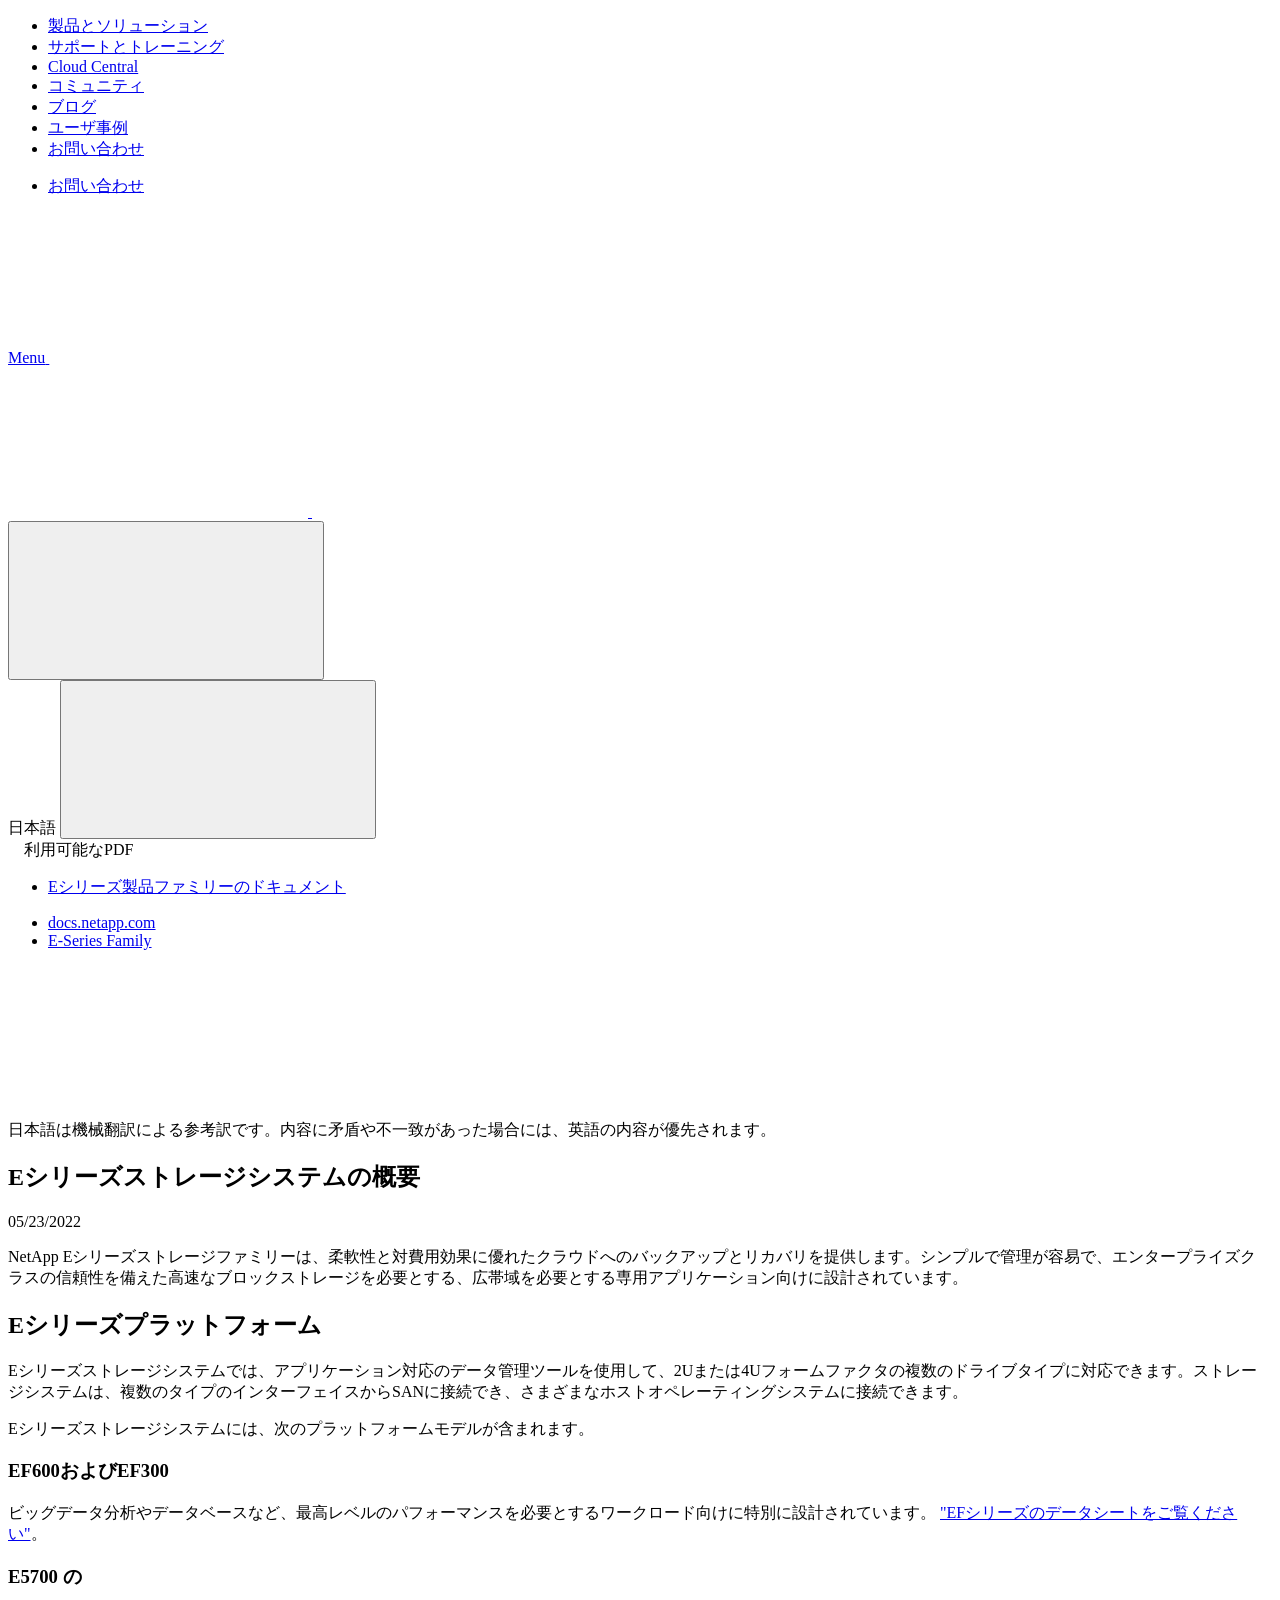
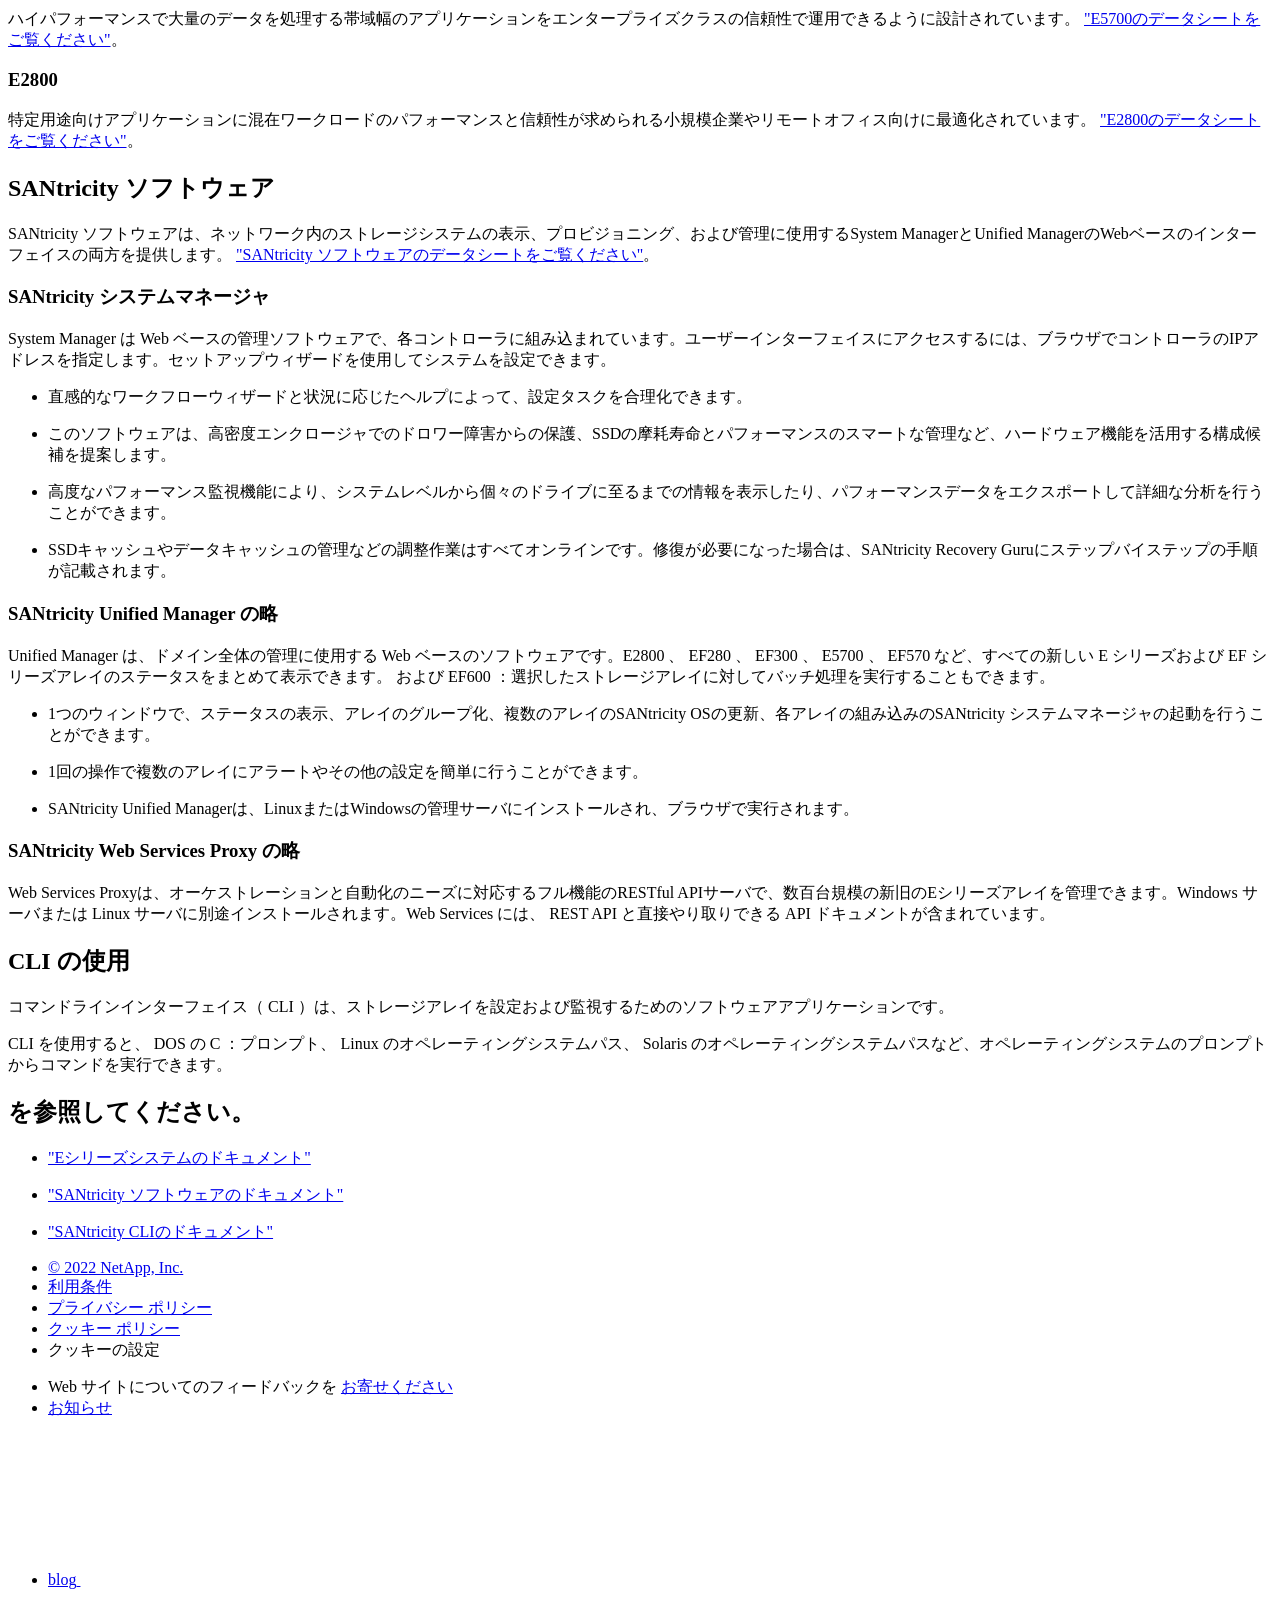
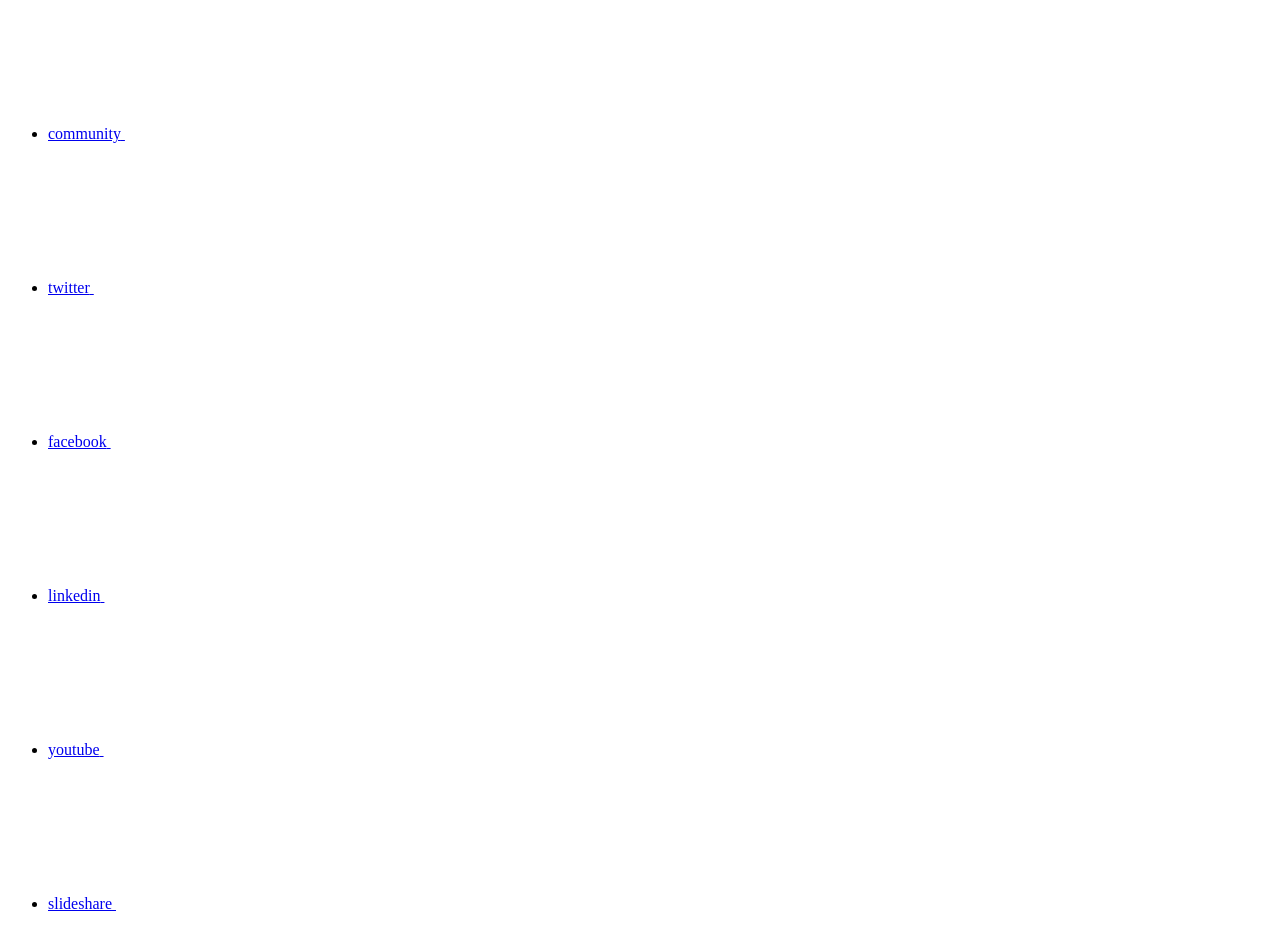
==== intro-family.html @ 13a3808a "Deploying to gh-pages from  @ 33b4abce5f5f20d6c7ebeaf3d4ce36bd0a72b5a2 🚀" ====
<!DOCTYPE html>
<html lang="ja">
  <head class="at-element-marker">
  <title>Eシリーズストレージシステムの概要</title>
  <meta charset="utf-8">
  <meta http-equiv="x-ua-compatible" content="ie=edge,chrome=1">
  <meta http-equiv="language" content="en">
  <meta name="viewport" content="width=device-width, initial-scale=1">
  <meta property="og:title" content="Eシリーズストレージシステムの概要" />
	<meta property="og:type" content="website" />
	<meta property="og:url" content="https://docs.netapp.com/ja-jp/e-series-family/intro-family.html" />
	<meta property="og:description" content="NetApp Eシリーズ製品ファミリーは、シンプルで管理が容易で、高速なブロックストレージとエンタープライズクラスの信頼性を必要とする広帯域幅アプリケーションにストレージとアプリケーションのデータ管理サービスを提供します。" />
  <meta property="og:image" content="https://docs.netapp.com/ja-jp/e-series-family/images/logo-tophat-social.png" />
  <meta property="og:image:alt" content="NetApp Logo" />
  <meta name="format-detection" content="telephone=no">
  <meta http-equiv="Content-Type" content="text/html; charset=utf-8">
  <meta http-equiv="encoding" content="utf-8">
  <meta http-equiv="nss-type" content="Product Documentation"/>
  <meta http-equiv="nss-subtype" content="User Guide"/><meta name="description" content="NetApp Eシリーズ製品ファミリーは、シンプルで管理が容易で、高速なブロックストレージとエンタープライズクラスの信頼性を必要とする広帯域幅アプリケーションにストレージとアプリケーションのデータ管理サービスを提供します。">
  <meta name="keywords" content=" introduction, what E-Series is, e-series, SANtricity, CLI, system manager, unified manager"><!-- Icons -->
  <link rel="icon" href="/ja-jp/e-series-family/images/favicon.ico" type="image/x-icon">

  <!-- RSS Feed --><!-- CSS Definitions: NetApp CSS should be defined after generic css -->

  <!-- Elastic Search -->
  <link rel="stylesheet" href="//cdn.jsdelivr.net/searchkit/0.10.0/theme.css">

  <!-- Controls AsciiDoctor Admonition Blocks -->
  <link rel="stylesheet" type="text/css" href="/ja-jp/e-series-family/css/font-awesome.min.css">

  <!-- Controls the shadow effect for search dropdown menu -->
  <link rel="stylesheet" href="/ja-jp/e-series-family/css/boxshadowproperties.css">

  <!-- NetApp CSS controls the technical content -->
  <link rel="stylesheet" type="text/css" href="/ja-jp/e-series-family/css/netapp.css">

  <!-- WWW CSS Content -->
  <link rel="stylesheet" type="text/css" href="/ja-jp/e-series-family/css/www-luci-dotcom.min.css">
  <link rel="stylesheet" type="text/css" href="/ja-jp/e-series-family/css/www-netapp-dotcom.css">
  <link rel="stylesheet" href="/ja-jp/e-series-family/css/www-netapp-library-critical.min.css" media="all" >
  <link rel="stylesheet" href="/ja-jp/e-series-family/css/www-netapp-library-non-critical.min.css" as="style" onload="this.onload=null;this.rel='stylesheet'">
  <link rel="stylesheet" href="/ja-jp/e-series-family/css/www-netapp-library-global-header-footer.min.css">

  <!-- NetApp IE Customizations -->
  <link rel="stylesheet" href='/ja-jp/e-series-family/css/na-utility.css' type='text/css'>
  <link rel="stylesheet" href='/ja-jp/e-series-family/css/na-sidebar.css' type='text/css'>
  <link rel='stylesheet' href='/ja-jp/e-series-family/css/clouddocs.css' type='text/css'>
  <link rel='stylesheet' href='/ja-jp/e-series-family/css/custom-dropdown.css' type='text/css'>
  <link rel='stylesheet' href='/ja-jp/e-series-family/css/na-pagenav.css' type='text/css'>

  
  <link rel="stylesheet" href="/ja-jp/e-series-family/css/landing-page.css" type="text/css">
  <link rel="stylesheet" href="/ja-jp/e-series-family/css/tabbed-blocks.css" type="text/css">
  <!-- Canonical url -->
  <link rel='stylesheet' href='/ja-jp/e-series-family/css/na-feature.css' type='text/css'><!-- Top level site integrations --><script>
    if (document.location.hostname === "docs.netapp.com") {
      var head = document.getElementsByTagName('head')[0];
      var onetrustConsent = document.createElement("script");
      onetrustConsent.type = "text/javascript";
      onetrustConsent.src = "https://cdn.cookielaw.org/consent/72570c5c-fe30-465f-b0e0-b77f7fb4ae34/OtAutoBlock.js";
      head.appendChild(onetrustConsent);

      var onetrustScript = document.createElement("script");
      onetrustScript.type = "text/javascript";
      onetrustScript.src = "https://cdn.cookielaw.org/scripttemplates/otSDKStub.js";
      onetrustScript.charset = "UTF-8";
      onetrustScript.dataset.documentLanguage = "true";
      onetrustScript.dataset.domainScript = "72570c5c-fe30-465f-b0e0-b77f7fb4ae34";
      head.appendChild(onetrustScript);
    }

    function OptanonWrapper() { }

    if (document.location.hostname === "docs.netapp.com") {
      var adobe = document.createElement("script");
      adobe.type = "text/plain";
      adobe.className = "optanon-category-C0002";
      adobe.src = "//assets.adobedtm.com/60287eadf1ee/c284da483c83/launch-e9ff3acac59f.min.js";
      head.appendChild(adobe);

      var google = document.createElement("script");
      google.type = "text/plain";
      google.className = "optanon-category-C0002";
      google.src = "https://www.googletagmanager.com/gtag/js?id=UA-81697994-3";
      head.appendChild(google);

      window.dataLayer = window.dataLayer || [];
      function gtag(){dataLayer.push(arguments);}
      gtag('js', new Date());
      gtag('config', 'UA-81697994-3');
    }
  </script>
  <script src="https://cdnjs.cloudflare.com/ajax/libs/jquery/2.1.4/jquery.min.js"></script>
  <script src="https://cdnjs.cloudflare.com/ajax/libs/jquery-cookie/1.4.1/jquery.cookie.min.js"></script>

  <!-- Used for Product Family Page Sidebar Visibility --><link rel="stylesheet" href='/ja-jp/e-series-family/css/product-family.css' type="text/css">
  <script src='/ja-jp/e-series-family/js/product-family.js'></script><!-- Used to import Promise for IE. Required for SearchKit -->
  <script src="https://cdnjs.cloudflare.com/ajax/libs/bluebird/3.3.5/bluebird.min.js"></script><script src='/ja-jp/e-series-family/js/na-search.js'></script><script src='/ja-jp/e-series-family/js/na-pagenav.js'></script><link rel='stylesheet' href='/ja-jp/e-series-family/css/prism.css' type='text/css'>
  <link rel='stylesheet' href='/ja-jp/e-series-family/css/prism-netapp.css' type='text/css'>


  <script src='/ja-jp/e-series-family/js/na-utility.js'></script>
  <script src='/ja-jp/e-series-family/js/clouddocs.js'></script>
  <script src='/ja-jp/e-series-family/js/jquery.navgoco.min.js'></script>
  <script src="https://maxcdn.bootstrapcdn.com/bootstrap/3.3.7/js/bootstrap.min.js" integrity="sha384-Tc5IQib027qvyjSMfHjOMaLkfuWVxZxUPnCJA7l2mCWNIpG9mGCD8wGNIcPD7Txa" crossorigin="anonymous"></script>
  <script src='/ja-jp/e-series-family/js/toc.js'></script>
  <script src='/ja-jp/e-series-family/js/customscripts.js'></script><script>
      $(document).ready(function() {
          
          var collapseOnInit = true;
          

          var navSettings = {
              "caretHtml": '',
              "accordion": collapseOnInit,
              "openClass": 'active', // open
              "save": false, // leave false or nav highlighting doesn't work right
              "cookie": {
                  "name": 'navgoco',
                  "expires": false,
                  "path": '/'
              },
              "slide": {
                  "duration": 400,
                  "easing": 'swing'
              }
          };

          // Initialize navgoco with default options
          $("#mysidebar").navgoco(navSettings);
          

          $("#collapseAll").click(function(e) {
              e.preventDefault();
              $("#mysidebar").navgoco('toggle', false);
          });

          $("#expandAll").click(function(e) {
              e.preventDefault();
              $("#mysidebar").navgoco('toggle', true);
          });

      });

  </script>
  <script>
      $(document).ready(function() {
          $("#tg-sb-link").click(function() {
              $("#tg-sb-sidebar").toggle();
              $("#tg-sb-content").toggleClass('col-md-9');
              $("#tg-sb-content").toggleClass('col-md-12');
              $("#tg-sb-icon").toggleClass('fa-toggle-on');
              $("#tg-sb-icon").toggleClass('fa-toggle-off');
          });
      });
  </script>
  <script src='/ja-jp/e-series-family/js/custom-dropdown.js'></script>
  <script src='/ja-jp/e-series-family/js/FileSaver.min.js'></script>
  <script src='/ja-jp/e-series-family/js/jszip-utils.min.js'></script>
  <script src='/ja-jp/e-series-family/js/jszip.min.js'></script>
  <script src='/ja-jp/e-series-family/js/pdf-ux.js'></script>
</head>


  <body class role="document" data-flavor="">
    <div id="page" class="n-off-canvas-menu">
      <div class="n-off-canvas-menu__menu"><!--TODO: Add offcanvas code --></div>
      <div class="n-off-canvas-menu__content-wrap">
        <header class="site-header" id="banner">
  
  <!-- Start Page Toolbar -->
  
  
  <!-- Start top_hat -->
  <div class="n-top-hat">
    <div class="n-container">
      <div class="n-top-hat__cross-property-nav">
        <ul class="n-top-hat__list">
          <li class="n-top-hat__list-item">
            <a href="https://www.netapp.com/products-a-z/" class="n-top-hat__link">製品とソリューション</a>
          </li>
          <li class="n-top-hat__list-item">
            <a href="https://www.netapp.com/support-and-training/netapp-university/" class="n-top-hat__link">サポートとトレーニング</a>
          </li>
          <li class="n-top-hat__list-item">
            <a href="https://cloud.netapp.com" class="n-top-hat__link">Cloud Central</a>
          </li>
          <li class="n-top-hat__list-item">
            <a href="https://community.netapp.com/" class="n-top-hat__link">コミュニティ</a>
          </li>
          <li class="n-top-hat__list-item">
            <a href="https://blog.netapp.com/" class="n-top-hat__link">ブログ</a>
          </li>
          <li class="n-top-hat__list-item">
            <a href="https://customers.netapp.com/en/" class="n-top-hat__link">ユーザ事例</a>
          </li>
          <li class="n-top-hat__list-item">
            <a href="https://www.netapp.com/us/contact-us/index.aspx" target="_self" class="n-top-hat__link" data-ntap-ui="contact-us">お問い合わせ</a>
          </li>
        </ul>
      </div>
      <div class="n-top-hat__utils">
        <ul class="n-top-hat__list">
          <li class="n-top-hat__list-item">
            <a href="https://www.netapp.com/us/contact-us/index.aspx" target="_self" class="n-top-hat__link" data-ntap-ui="contact-us">お問い合わせ</a>
          </li>
        </ul>
      </div>
    </div>
  </div>
  <!-- End top_hat -->

  <!-- Start property bar -->
  <style>
    .n-property-navigation-bar__menus--desktop-experience .n-menu--mega__default-content__heading span {
    color: #34B0FF;
    }
  </style>
  <div class="n-property-bar " data-ntap-ui="sticky-nav">
    <div class="n-property-bar__inner-wrap">
      <div class="n-property-bar__menu-toggle">
        <a href="#" class="n-property-bar__menu-toggle-link">
          <span class="n-property-bar__menu-toggle-text">Menu</span>
          <svg class="n-icon-bars n-property-bar__menu-toggle-icon" aria-labelledby="title">
            <title>bars</title>
            <use xlink:href="/ja-jp/e-series-family/common/svg/sprite.svg#bars"></use>
          </svg>
        </a>
      </div>
      <div class="n-property-bar__property-mark ">
        <a href="https://www.netapp.com" class="n-property-bar__property-link">
          <div class="n-property-bar__logo">
            <svg class="n-icon-netapp-mark n-icon-netapp-mark n-property-bar__netapp-mark-icon" aria-labelledby="title">
              <title>netapp-mark</title>
              <use xlink:href="/ja-jp/e-series-family/common/svg/sprite.svg#netapp-mark"></use>
            </svg>
            <svg class="n-icon-netapp-logo n-property-bar__logo-svg" aria-labelledby="title">
              <title>netapp-logo</title>
              <use xlink:href="/ja-jp/e-series-family/common/svg/sprite.svg#netapp-logo"></use>
            </svg>
          </div>
        </a>
      </div>

      
      <div class="search-property-bar">
        <div id="search-demo-container" class="searchbox n-property-bar__search">
          <div id="react-search" 
          data-search-html="/ja-jp/e-series-family/search.html"
          data-type="widget" 
          data-placeholder="ドキュメントを検索" 
          data-no-results-found="{query}に該当する結果はありません" 
          data-did-you-mean="{suggestion} を検索" 
          data-no-results-found-did-you-mean="{query} に該当する結果はありません。{suggestion} の間違いではありませんか?" 
          data-results-found="{hitCount} 件見つかりました"  
          data-sk-es-pf-indexes="clouddocs-e-series_main-prod,clouddocs-e-series-santricity_main-prod,clouddocs-e-series-cli_main-prod"
          data-flavor=""></div>
          <button class="n-property-bar__search-toggle-button" type="button">
            <svg class="n-icon-search n-property-bar__search-toggle-button-icon" aria-labelledby="title">
              <title>search</title>
              <use xmlns:xlink="http://www.w3.org/1999/xlink" xlink:href="/ja-jp/e-series-family/common/svg/sprite.svg#search"></use>
            </svg>
          </button>
        </div>
      </div>
      
    </div>
  </div>
  <div class="n-property-bar__toolbar">
    <!-- Start Language Selector --><div id="ie-i18n" class="n-property-bar__lang-selector">
      <div id="ie-i18n-menu">
      <span class="ie-i18n-lang">日本語</span>
        <button class="ie-i18n-icon-container" type="button">
          <svg class="n-globe__icon" aria-labelledby="title">
            <title>globe</title>
            <use xmlns:xlink="http://www.w3.org/1999/xlink" xlink:href="/ja-jp/e-series-family/common/svg/sprite.svg#globe"></use>
          </svg>
        </button>
      </div>
      <div id="n-property-navigation-bar__menu--language-selector" class="ie-i18n-results-container n-menu n-menu--v3 n-menu--is-active" style="display: none;">
        <div class="n-language-selector-menu">
          <ul class="n-menu__list">
            <li class="n-menu__list-column">
              <ul class="n-menu__list"><li class="n-menu__list-item n-menu__list-item--level-1">
                  <a href="https://docs.netapp.com/us-en/e-series-family/intro-family.html" class="n-menu__header-text"><span translate="no" class="notranslate">English</span></a>
                </li><li class="n-menu__list-item n-menu__list-item--level-1">
                  <a href="https://docs.netapp.com/ja-jp/e-series-family/intro-family.html" class="n-menu__header-text"><span translate="no" class="notranslate">日本語</span></a>
                </li><li class="n-menu__list-item n-menu__list-item--level-1">
                  <a href="https://docs.netapp.com/ko-kr/e-series-family/intro-family.html" class="n-menu__header-text"><span translate="no" class="notranslate">한국어</span></a>
                </li><li class="n-menu__list-item n-menu__list-item--level-1">
                  <a href="https://docs.netapp.com/zh-cn/e-series-family/intro-family.html" class="n-menu__header-text"><span translate="no" class="notranslate">简体中文</span></a>
                </li><li class="n-menu__list-item n-menu__list-item--level-1">
                  <a href="https://docs.netapp.com/zh-tw/e-series-family/intro-family.html" class="n-menu__header-text"><span translate="no" class="notranslate">繁體中文</span></a>
                </li></ul>
            </li>
          </ul>
        </div>
      </div>
    </div><!-- End Language Selector -->

    <div class="n-property-bar__cta"></div>
  </div>
  <script>
    $(function(){
        var currentLocalization = $('html').attr('lang');

        var localizationsDictionary = {
            "en-CA" : "https://www.netapp.com/search/index.aspx?for_cr=canada&",
            "en-IN" : "https://www.netapp.com/search/index.aspx?for_cr=india&",
            "nl-NL" : "https://www.netapp.com/search/index.aspx?for_cr=netherlands&",
            "ru-RU" : "https://www.netapp.com/search/index.aspx?for_cr=russia&",
            "sv-SE" : "https://www.netapp.com/search/index.aspx?for_cr=sweden&",
            "it-IT" : "https://www.netapp.com/search/index.aspx?for_cr=italy&",
            "he-IL" : "https://www.netapp.com/search/index.aspx?for_cr=israel&",
            "ko-KR" : "https://www.netapp.com/search/index.aspx?for_cr=korea&",
            "zh-TW" : "https://www.netapp.com/search/index.aspx?for_cr=taiwan&",
            "en-GB" : "https://www.netapp.com/search/index.aspx?for_cr=unitedkingdom&",
            "en-SG" : "https://www.netapp.com/search/index.aspx?for_cr=asean&",
            "en-AU" : "https://www.netapp.com/search/index.aspx?for_cr=australia&",
            "pt-BR" : "https://www.netapp.com/search/index.aspx?for_cr=brasil&",
            "de-CH" : "https://www.netapp.com/search/index.aspx?for_cr=switzerland&",
            "es-MX" : "https://www.netapp.com/search/index.aspx?for_cr=mexico&"
        };

        if($('html').hasClass('ntap-whitelisted') && localizationsDictionary.hasOwnProperty(currentLocalization)) {
            $('.n-property-bar__property-link').attr('href', '/');
        }
    });
  </script>
  <!-- End property bar -->
</header>


        <main id="n-main-content" class="n-main-content">
          <!-- Start Documentation Content -->
<div class="ie-main">
  <!-- Sidebar Column -->
  
  <div class="col-md-3" id="sidebar-height">
      <div class="n-pdf-header">
  <a id="toggleButtonPdf" class="n-pdf-button" type="button">
    <img src="/ja-jp/e-series-family/images/pdf.png" width="16" height="16"/>利用可能なPDF<span>
    </span>
  </a>
</div>
<div class="n-pdf-body-container">
  <ul id="toggleContainerPdf" class="n-pdf-body" style="display:none;"><li class="pdf-ux-container">
        
        
        
        <a target="_blank" href="/ja-jp/e-series-family/pdfs/fullsite-sidebar/E_シリーズのドキュメント.pdf" >
          <img src="/ja-jp/e-series-family/images/pdf.png" width="16" height="16"/>このドキュメントサイトのPDF</a>


</li></ul>
  <div class="zip-pdf-link-container" style="display: none;">   
    <a href="#" id="zipPdf">
      <img src="/ja-jp/e-series-family/images/pdf-zip.png" width="16" height="16"/>
      <pre>個別のPDFドキュメントのコレクション<span class="zip-size"></span></pre>
    </a><div id="zip-link-popup" class="hide">
    <div class="inner-modal">
        <div class="downloading-progress">
            <div class="spinner"></div>
            <h1>Creating your file...</h1>
            <div>This may take a few minutes. Thanks for your patience.</div>
            <button class="cancel-download-btn" type="button">Cancel</button>
        </div>
        <div class="download-complete hide">
            <div class="done-icon">
                <svg xmlns="http://www.w3.org/2000/svg" width="24" height="24" viewBox="0 0 24 24"><path d="M20.285 2l-11.285 11.567-5.286-5.011-3.714 3.716 9 8.728 15-15.285z"/></svg>
            </div>
            <div>Your file is ready</div>
            <button class="cancel-download-btn" type="button">OK</button>
        </div>
    </div>
</div>
<script>
    $(".cancel-download-btn").click(function(){
        $("#zip-link-popup").addClass("hide");
        $("#zip-link-popup .downloading-progress").removeClass("hide");
        $("#zip-link-popup .download-complete").addClass("hide");
    });
</script></div>
</div>
<script>
  $("#toggleContainerPdf li.active:last-child").parents('ul.subfolders').toggle('display');
  $("#toggleButtonPdf").click(function () {
    $("#toggleContainerPdf").toggle('display');
    $(".n-pdf-body-container .zip-pdf-link-container").toggle('display');
  });
</script><div class="sidebar-nav-container">
  <ul id="mysidebar" class="nav"><li class=" "><a class="na-navbar-padding" href="/ja-jp/e-series-family/index.html">
        Eシリーズ製品ファミリーのドキュメント
      </a></li></ul>
</div>
<script>
  window.onscroll = () => {
    const value = -40 - (document.body.scrollHeight - (window.innerHeight + document.scrollingElement.scrollTop));
    
    document.getElementById("sidebar-height").style.bottom = Math.max(0,value) + "px";
};
</script>
<!-- this highlights the active parent class in the navgoco sidebar. this is critical so that the parent expands when you're viewing a page. This must appear below the sidebar code above. Otherwise, if placed inside customscripts.js, the script runs before the sidebar code runs and the class never gets inserted.-->
<script>$("li.active").parents('li').toggleClass("active");</script>


  </div>
  

  <div class="ie-content-pane n-doc__component-detail-content n-doc__component-detail-content--show-code">
    <!-- Begin of page container --><article class="page-content">
      <div class="ie-utility">
  <div class="ie-menu">
    <div class="n-breadcrumb">
      <ul class="n-breadcrumb__list">
        <li class="n-breadcrumb__list-item">
          <a href="https://docs.netapp.com">docs.netapp.com</a>
        </li>
        

        

        <li class="n-breadcrumb__list-item">
          <a href="/ja-jp/e-series-family/">E-Series&nbsp;Family</a>
        </li>

      </ul>
    </div>
    <div style="clear: both"></div><!-- Main needs to have height -->
  </div>
</div>

      <div class="ie-nmt-disclaimer">
  <span>
    <div class="ie-nmt-disclaimer-container">
      <div class="ie-nmt-disclaimer-icon">
        <svg class="luci-icon" aria-hidden="true">
          <use xlink:href="/ja-jp/e-series-family/common/svg/sprite.svg#circle-info">
        </svg>
      </div>
      <div class="ie-nmt-disclaimer-content">
        <span> 日本語は機械翻訳による参考訳です。内容に矛盾や不一致があった場合には、英語の内容が優先されます。 </span>
      </div>
      <div style="clear:both;"></div>
    </div>
  </span>
</div><div class="n-doc__component-detail-heading-wrap">
  <h1 class="n-doc__component-detail-heading">Eシリーズストレージシステムの概要</h1>
</div>


<p class="page-details">
  
    
    <time datetime="2022-05-23 23:36:13 +0000">05/23/2022</time>
    
  


</p>

<div id="preamble">
<div class="sectionbody">
<div class="paragraph">
<p>NetApp Eシリーズストレージファミリーは、柔軟性と対費用効果に優れたクラウドへのバックアップとリカバリを提供します。シンプルで管理が容易で、エンタープライズクラスの信頼性を備えた高速なブロックストレージを必要とする、広帯域を必要とする専用アプリケーション向けに設計されています。</p>
</div>
</div>
</div>
<div class="sect1">
<h2 id="eシリーズプラットフォーム">Eシリーズプラットフォーム</h2>
<div class="sectionbody">
<div class="paragraph">
<p>Eシリーズストレージシステムでは、アプリケーション対応のデータ管理ツールを使用して、2Uまたは4Uフォームファクタの複数のドライブタイプに対応できます。ストレージシステムは、複数のタイプのインターフェイスからSANに接続でき、さまざまなホストオペレーティングシステムに接続できます。</p>
</div>
<div class="paragraph">
<p>Eシリーズストレージシステムには、次のプラットフォームモデルが含まれます。</p>
</div>
<div class="sect2">
<h3 id="ef600およびef300">EF600およびEF300</h3>
<div class="paragraph">
<p>ビッグデータ分析やデータベースなど、最高レベルのパフォーマンスを必要とするワークロード向けに特別に設計されています。 <a href="https://www.netapp.com/pdf.html?item=/media/19339-DS-4082.pdf" target="_blank" rel="noopener">"EFシリーズのデータシートをご覧ください"</a>。</p>
</div>
</div>
<div class="sect2">
<h3 id="e5700-の">E5700 の</h3>
<div class="paragraph">
<p>ハイパフォーマンスで大量のデータを処理する帯域幅のアプリケーションをエンタープライズクラスの信頼性で運用できるように設計されています。 <a href="https://www.netapp.com/pdf.html?item=/media/7572-ds-3894.pdf" target="_blank" rel="noopener">"E5700のデータシートをご覧ください"</a>。</p>
</div>
</div>
<div class="sect2">
<h3 id="e2800">E2800</h3>
<div class="paragraph">
<p>特定用途向けアプリケーションに混在ワークロードのパフォーマンスと信頼性が求められる小規模企業やリモートオフィス向けに最適化されています。 <a href="https://www.netapp.com/pdf.html?item=/media/7573-ds-3805.pdf" target="_blank" rel="noopener">"E2800のデータシートをご覧ください"</a>。</p>
</div>
</div>
</div>
</div>
<div class="sect1">
<h2 id="santricity-ソフトウェア">SANtricity ソフトウェア</h2>
<div class="sectionbody">
<div class="paragraph">
<p>SANtricity ソフトウェアは、ネットワーク内のストレージシステムの表示、プロビジョニング、および管理に使用するSystem ManagerとUnified ManagerのWebベースのインターフェイスの両方を提供します。 <a href="https://www.netapp.com/pdf.html?item=/media/7676-ds-3891.pdf" target="_blank" rel="noopener">"SANtricity ソフトウェアのデータシートをご覧ください"</a>。</p>
</div>
<div class="sect2">
<h3 id="santricity-システムマネージャ">SANtricity システムマネージャ</h3>
<div class="paragraph">
<p>System Manager は Web ベースの管理ソフトウェアで、各コントローラに組み込まれています。ユーザーインターフェイスにアクセスするには、ブラウザでコントローラのIPアドレスを指定します。セットアップウィザードを使用してシステムを設定できます。</p>
</div>
<div class="ulist">
<ul>
<li>
<p>直感的なワークフローウィザードと状況に応じたヘルプによって、設定タスクを合理化できます。</p>
</li>
<li>
<p>このソフトウェアは、高密度エンクロージャでのドロワー障害からの保護、SSDの摩耗寿命とパフォーマンスのスマートな管理など、ハードウェア機能を活用する構成候補を提案します。</p>
</li>
<li>
<p>高度なパフォーマンス監視機能により、システムレベルから個々のドライブに至るまでの情報を表示したり、パフォーマンスデータをエクスポートして詳細な分析を行うことができます。</p>
</li>
<li>
<p>SSDキャッシュやデータキャッシュの管理などの調整作業はすべてオンラインです。修復が必要になった場合は、SANtricity Recovery Guruにステップバイステップの手順が記載されます。</p>
</li>
</ul>
</div>
</div>
<div class="sect2">
<h3 id="santricity-unified-manager-の略">SANtricity Unified Manager の略</h3>
<div class="paragraph">
<p>Unified Manager は、ドメイン全体の管理に使用する Web ベースのソフトウェアです。E2800 、 EF280 、 EF300 、 E5700 、 EF570 など、すべての新しい E シリーズおよび EF シリーズアレイのステータスをまとめて表示できます。 および EF600 ：選択したストレージアレイに対してバッチ処理を実行することもできます。</p>
</div>
<div class="ulist">
<ul>
<li>
<p>1つのウィンドウで、ステータスの表示、アレイのグループ化、複数のアレイのSANtricity OSの更新、各アレイの組み込みのSANtricity システムマネージャの起動を行うことができます。</p>
</li>
<li>
<p>1回の操作で複数のアレイにアラートやその他の設定を簡単に行うことができます。</p>
</li>
<li>
<p>SANtricity Unified Managerは、LinuxまたはWindowsの管理サーバにインストールされ、ブラウザで実行されます。</p>
</li>
</ul>
</div>
</div>
<div class="sect2">
<h3 id="santricity-web-services-proxy-の略">SANtricity Web Services Proxy の略</h3>
<div class="paragraph">
<p>Web Services Proxyは、オーケストレーションと自動化のニーズに対応するフル機能のRESTful APIサーバで、数百台規模の新旧のEシリーズアレイを管理できます。Windows サーバまたは Linux サーバに別途インストールされます。Web Services には、 REST API と直接やり取りできる API ドキュメントが含まれています。</p>
</div>
</div>
</div>
</div>
<div class="sect1">
<h2 id="cli-の使用">CLI の使用</h2>
<div class="sectionbody">
<div class="paragraph">
<p>コマンドラインインターフェイス（ CLI ）は、ストレージアレイを設定および監視するためのソフトウェアアプリケーションです。</p>
</div>
<div class="paragraph">
<p>CLI を使用すると、 DOS の C ：プロンプト、 Linux のオペレーティングシステムパス、 Solaris のオペレーティングシステムパスなど、オペレーティングシステムのプロンプトからコマンドを実行できます。</p>
</div>
</div>
</div>
<div class="sect1">
<h2 id="を参照してください">を参照してください。</h2>
<div class="sectionbody">
<div class="ulist">
<ul>
<li>
<p><a href="https://docs.netapp.com/us-en/e-series/index.html" target="_blank" rel="noopener">"Eシリーズシステムのドキュメント"</a></p>
</li>
<li>
<p><a href="https://docs.netapp.com/us-en/e-series-santricity/index.html" target="_blank" rel="noopener">"SANtricity ソフトウェアのドキュメント"</a></p>
</li>
<li>
<p><a href="https://docs.netapp.com/us-en/e-series-cli/index.html" target="_blank" rel="noopener">"SANtricity CLIのドキュメント"</a></p>
</li>
</ul>
</div>
</div>
</div>

    </article>
    <!-- Page Container -->
  </div>

  <div style="clear: both"></div><!-- Main needs to have height --></div>

        </main>

        <footer class="n-footer">
  <div class="n-footer__bottom">
    <div class="n-container">
      <div class="n-footer__bottom-left">
        <div class="n-footer__copyright">
          <ul class="n-footer__copyright-list">
            <li class="n-footer__copyright-link">
              <a href="https://www.netapp.com/us/legal/copyright.aspx">© 2022 NetApp, Inc.</a>
            </li>
            <li class="n-footer__copyright-link">
              <a href="https://www.netapp.com/company/legal/terms-of-use/">利用条件</a>
            </li>
            <li class="n-footer__copyright-link">
              <a href="https://www.netapp.com/company/legal/privacy-policy/">プライバシー ポリシー</a>
            </li>
            <li class="n-footer__copyright-link">
              <a href="https://www.netapp.com/company/legal/cookie-policy/">クッキー ポリシー</a>
            </li>
            <li class="n-footer__copyright-link">
              <a class="ot-sdk-show-settings">クッキーの設定</a>
            </li>
          </ul>
        </div>
      </div>
      <div class="n-footer__bottom-right">
        <div class="n-footer__copyright">
          <ul class="n-footer__copyright-list">
            <li class="n-footer__copyright-link">
              <span class="n-footer__fine-print">Web サイトについてのフィードバックを</span>
              <a target="_self" href="javascript:netapp_mailto()">お寄せください</a>
            </li>
            <li class="n-footer__copyright-link">
              <a href="https://docs.netapp.com/ja-jp/announcements/">お知らせ</a>
            </li>
          </ul>
        </div>
        <div class="n-footer__social-links">
          <ul class="n-footer__social-link-list">
            <li class="n-footer__social-link-list-item">
              <a class="n-footer__social-link" data-ntap-social="follow-blog" href="https://blog.netapp.com"
                target="_blank" title="blog" alt="blog">
                <span class="n-footer__social-link-text">blog</span>
                <svg class="n-icon-blog n-footer__social-link-icon" aria-labelledby="title">
                  <title>blog@</title>
                  <use xmlns:xlink="http://www.w3.org/1999/xlink"
                    xlink:href="/ja-jp/e-series-family/common/svg/sprite.svg#blog"></use>
                </svg>
              </a>
            </li>
            <li class="n-footer__social-link-list-item">
              <a class="n-footer__social-link" data-ntap-social="follow-community" href="https://community.netapp.com/"
                target="_blank" title="community" alt="community">
                <span class="n-footer__social-link-text">community</span>
                <svg class="n-icon-community n-footer__social-link-icon" aria-labelledby="title">
                  <title>community@</title>
                  <use xmlns:xlink="http://www.w3.org/1999/xlink"
                    xlink:href="/ja-jp/e-series-family/common/svg/sprite.svg#comments"></use>
                </svg>
              </a>
            </li>
            <li class="n-footer__social-link-list-item">
              <a class="n-footer__social-link" data-ntap-social="follow-twitter" href="https://twitter.com/netapp"
                target="_blank" title="twitter" alt="twitter">
                <span class="n-footer__social-link-text">twitter</span>
                <svg class="n-icon-twitter n-footer__social-link-icon" aria-labelledby="title">
                  <title>twitter@</title>
                  <use xmlns:xlink="http://www.w3.org/1999/xlink"
                    xlink:href="/ja-jp/e-series-family/common/svg/sprite.svg#twitter"></use>
                </svg>
              </a>
            </li>
            <li class="n-footer__social-link-list-item">
              <a class="n-footer__social-link" data-ntap-social="follow-facebook" href="https://www.facebook.com/NetApp"
                target="_blank" title="facebook" alt="facebook">
                <span class="n-footer__social-link-text">facebook</span>
                <svg class="n-icon-facebook n-footer__social-link-icon" aria-labelledby="title">
                  <title>facebook@</title>
                  <use xmlns:xlink="http://www.w3.org/1999/xlink"
                    xlink:href="/ja-jp/e-series-family/common/svg/sprite.svg#facebook"></use>
                </svg>
              </a>
            </li>
            <li class="n-footer__social-link-list-item">
              <a class="n-footer__social-link" data-ntap-social="follow-linkedin"
                href="https://www.linkedin.com/company/netapp" target="_blank" title="linkedin" alt="linkedin">
                <span class="n-footer__social-link-text">linkedin</span>
                <svg class="n-icon-linkedin n-footer__social-link-icon" aria-labelledby="title">
                  <title>linkedin@</title>
                  <use xmlns:xlink="http://www.w3.org/1999/xlink"
                    xlink:href="/ja-jp/e-series-family/common/svg/sprite.svg#linkedin"></use>
                </svg>
              </a>
            </li>
            <li class="n-footer__social-link-list-item">
              <a class="n-footer__social-link" data-ntap-social="follow-youtube"
                href="https://www.youtube.com/user/NetAppTV" target="_blank" title="youtube" alt="youtube">
                <span class="n-footer__social-link-text">youtube</span>
                <svg class="n-icon-youtube n-footer__social-link-icon" aria-labelledby="title">
                  <title>youtube@</title>
                  <use xmlns:xlink="http://www.w3.org/1999/xlink"
                    xlink:href="/ja-jp/e-series-family/common/svg/sprite.svg#youtube"></use>
                </svg>
              </a>
            </li>
            <li class="n-footer__social-link-list-item">
              <a class="n-footer__social-link" data-ntap-social="follow-slideshare"
                href="https://www.slideshare.net/NetApp" target="_blank" title="slideshare" alt="slideshare">
                <span class="n-footer__social-link-text">slideshare</span>
                <svg class="n-icon-slideshare n-footer__social-link-icon" aria-labelledby="title">
                  <title>slideshare@</title>
                  <use xmlns:xlink="http://www.w3.org/1999/xlink"
                    xlink:href="/ja-jp/e-series-family/common/svg/sprite.svg#slideshare"></use>
                </svg>
              </a>
            </li>
          </ul>
        </div>
      </div>
    </div>
  </div>
</footer>

      </div><!-- Elasticsearch JS -->
      <script type="text/javascript" src='/ja-jp/e-series-family/js/bundle.js'></script>

      <!-- Syntax Highlighting -->
      <script type="text/javascript" src='/ja-jp/e-series-family/js/prism.js'></script>
      <script type="text/javascript" src='/ja-jp/e-series-family/js/prism-curl.js'></script>
    </div>
    <script>
      document.body.offsetWidth=1903;
      cookieLaw = {}
      cookieLaw.euCountry = "US";
      cookieLaw.invoke = function(){return false;}
    </script>
    <script src='/ja-jp/e-series-family/js/www-ntap.js'></script>
    <script src='/ja-jp/e-series-family/js/tabbed-blocks.js'></script>
  </body></html>
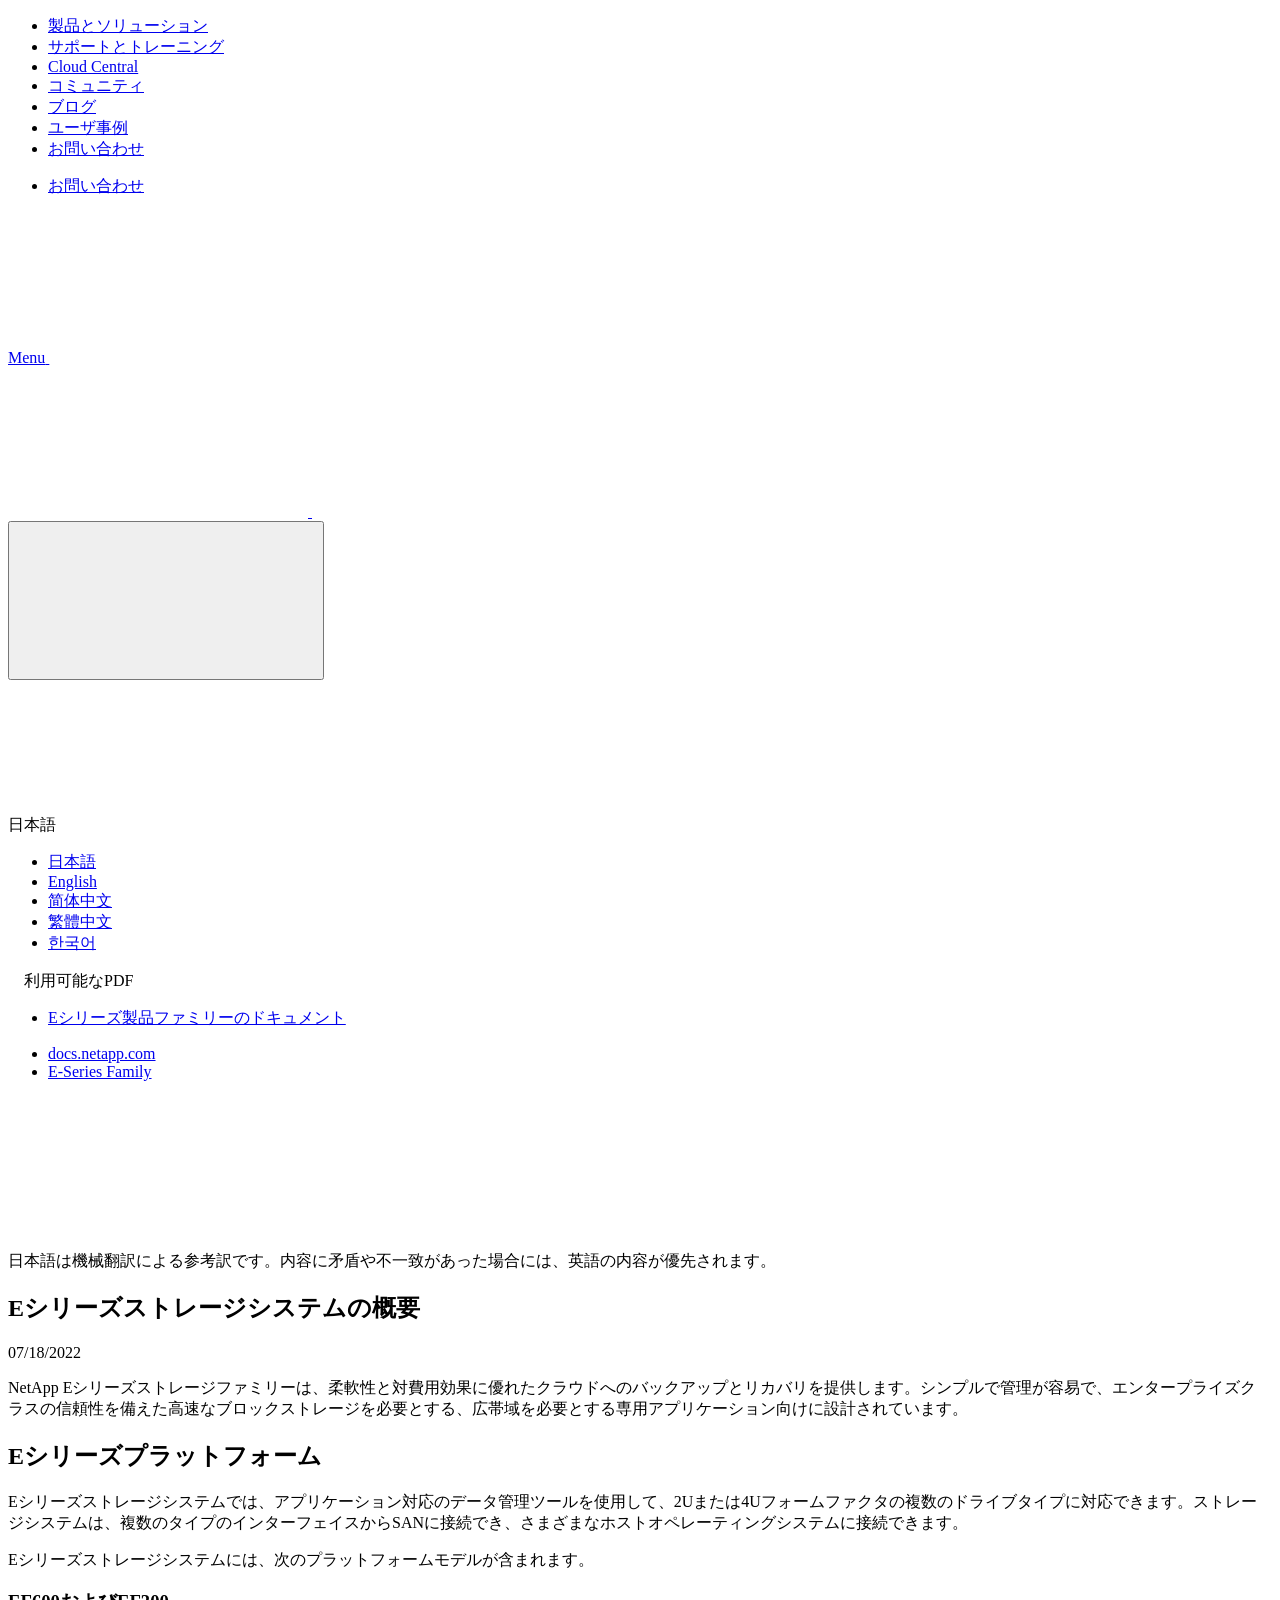
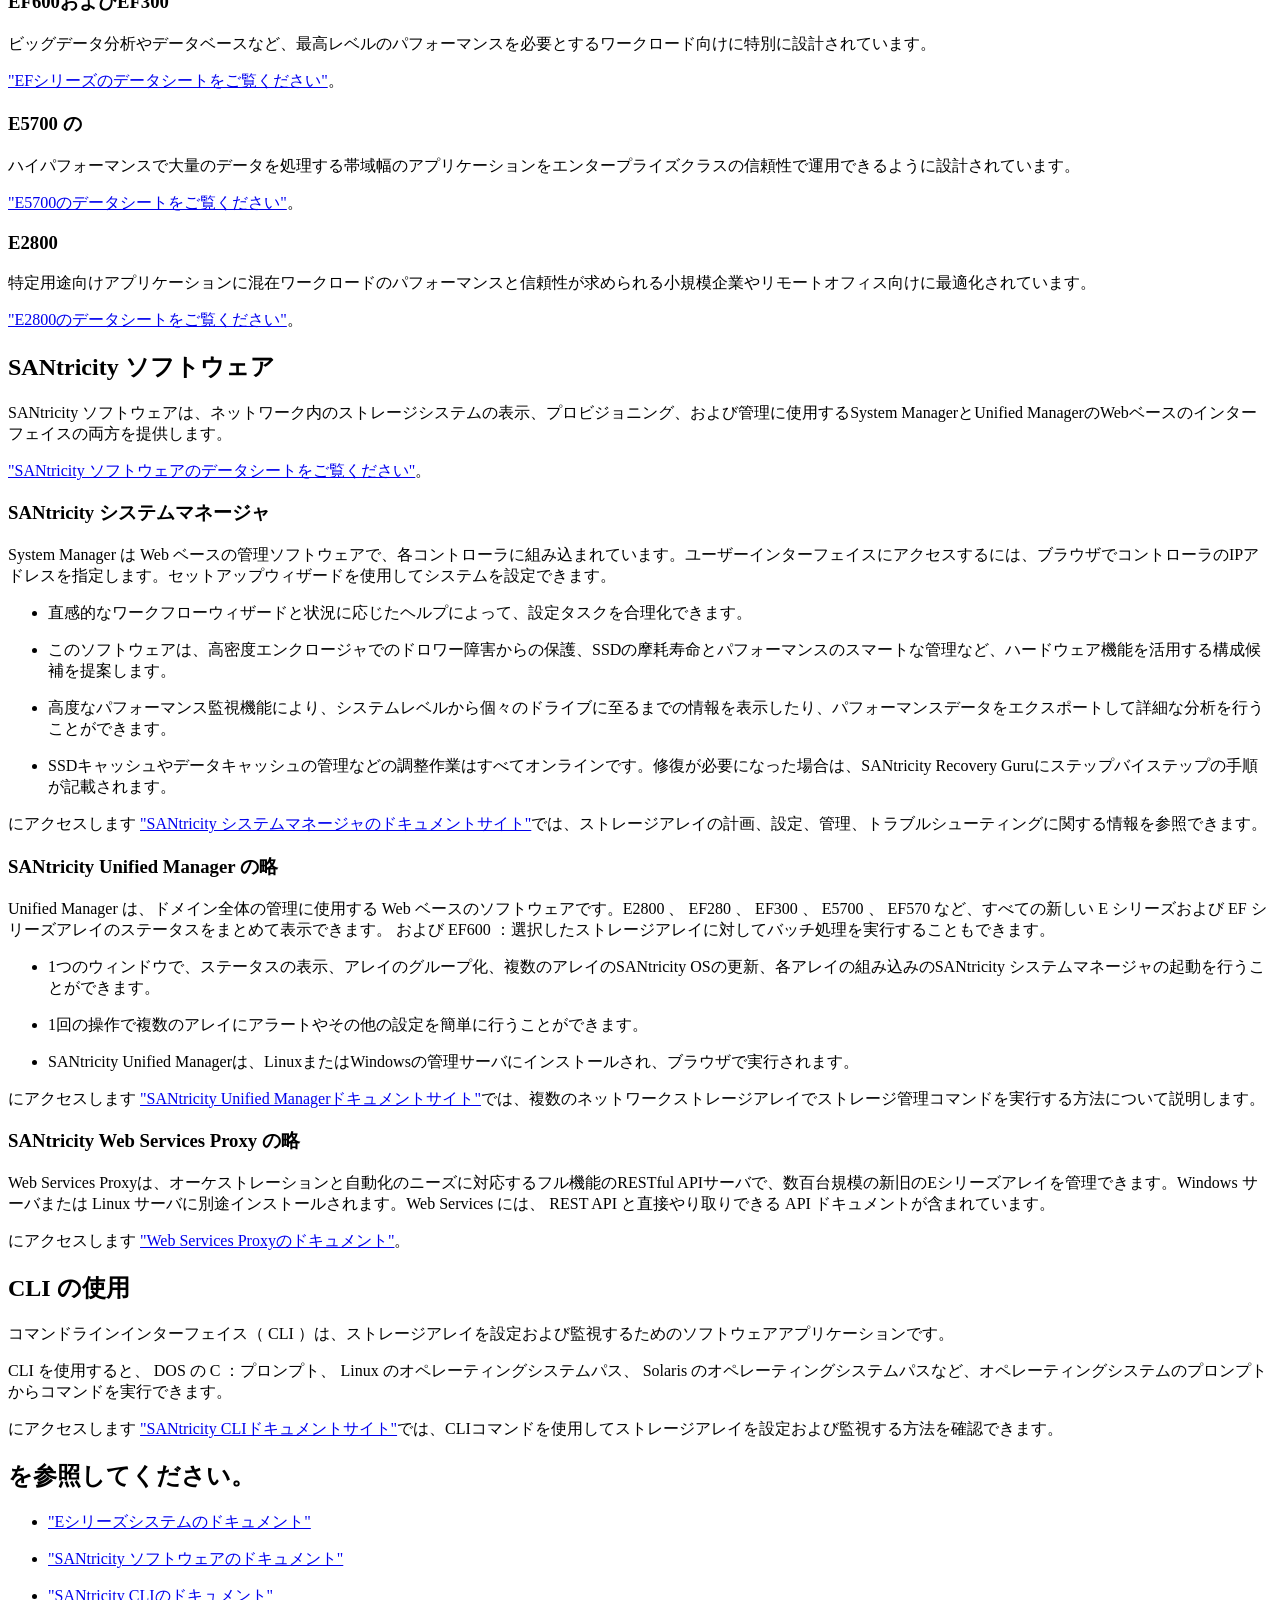
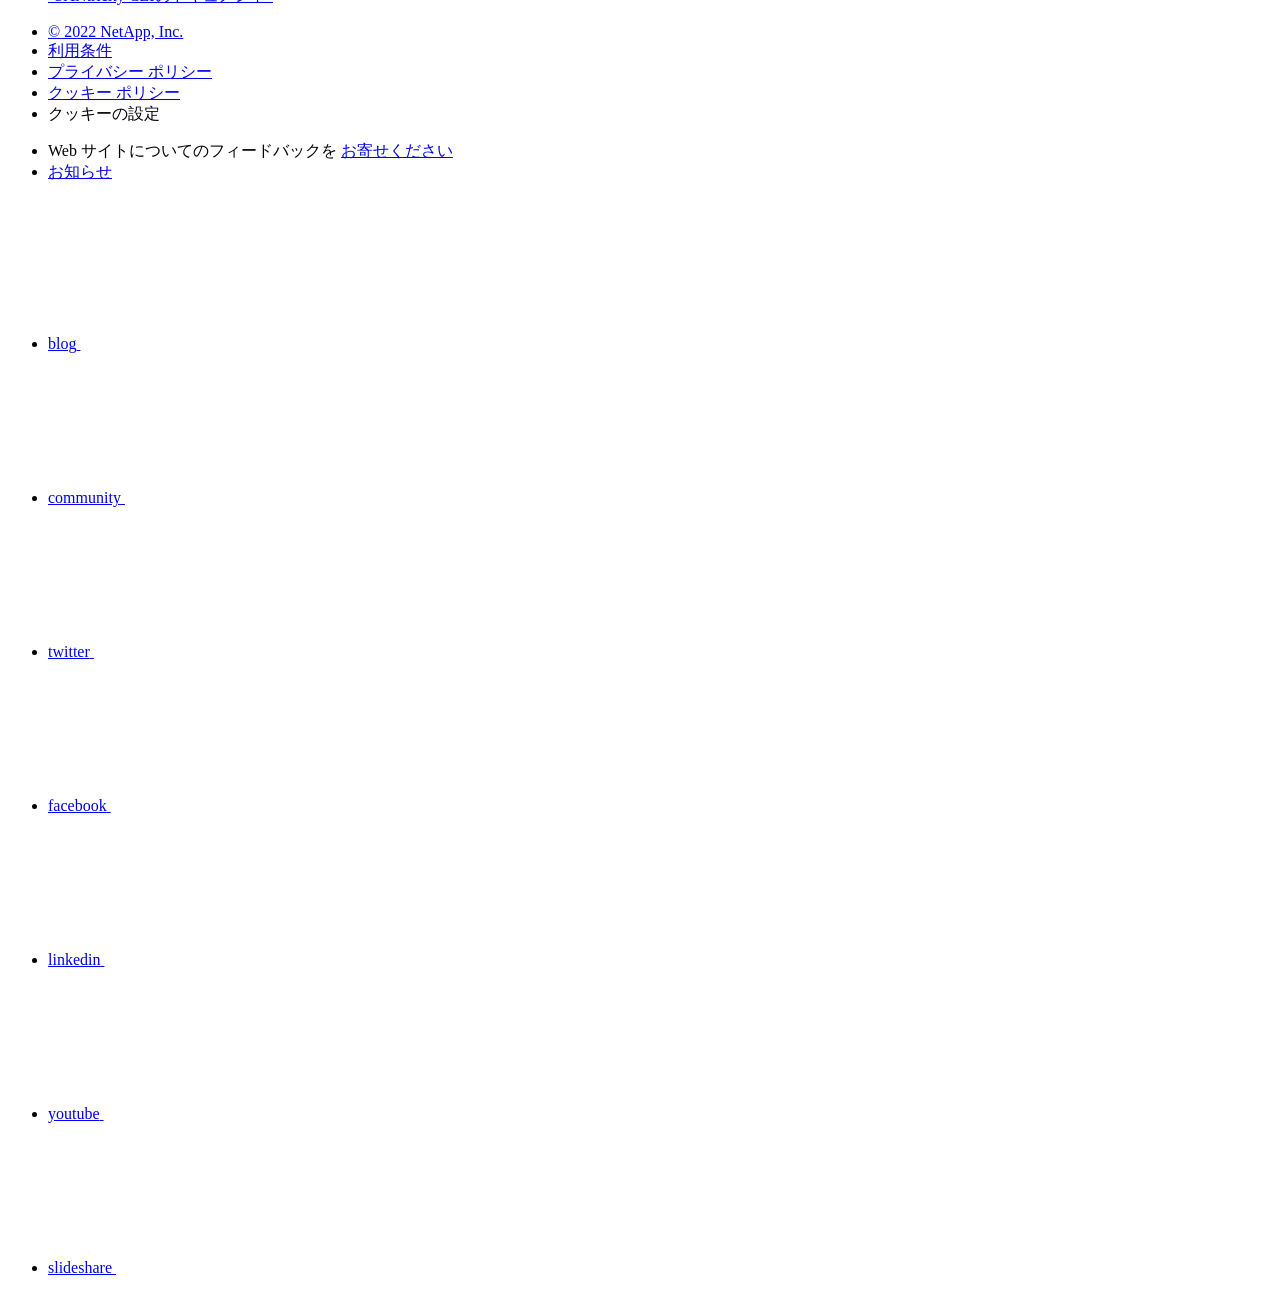
==== commit dd472a8b: "Deploying to gh-pages from  @ a12a6bc7a50391c19c296677e0eb4b0c46f4f38f 🚀" ====
--- a/intro-family.html
+++ b/intro-family.html
@@ -248,11 +248,13 @@
           <div id="react-search" 
           data-search-html="/ja-jp/e-series-family/search.html"
           data-type="widget" 
-          data-placeholder="ドキュメントを検索" 
-          data-no-results-found="{query}に該当する結果はありません" 
-          data-did-you-mean="{suggestion} を検索" 
-          data-no-results-found-did-you-mean="{query} に該当する結果はありません。{suggestion} の間違いではありませんか?" 
-          data-results-found="{hitCount} 件見つかりました"  
+          data-placeholder="ドキュメントを検索"
+          data-no-results-found="{query}に該当する結果はありません"
+          data-did-you-mean="{suggestion} を検索"
+          data-no-results-found-did-you-mean="{query} に該当する結果はありません。{suggestion} の間違いではありませんか?"
+          data-results-found="{hitCount} 件見つかりました"
+          data-error-message="We're sorry, an issue occurred when fetching your results. Please try again."
+          data-error-reset="Reset Search"
           data-sk-es-pf-indexes="clouddocs-e-series_main-prod,clouddocs-e-series-santricity_main-prod,clouddocs-e-series-cli_main-prod"
           data-flavor=""></div>
           <button class="n-property-bar__search-toggle-button" type="button">
@@ -267,35 +269,27 @@
     </div>
   </div>
   <div class="n-property-bar__toolbar">
-    <!-- Start Language Selector --><div id="ie-i18n" class="n-property-bar__lang-selector">
-      <div id="ie-i18n-menu">
-      <span class="ie-i18n-lang">日本語</span>
-        <button class="ie-i18n-icon-container" type="button">
+    <!-- Start Language Selector --><div id="language-dropdown" class="custom-dropdown custom-dropdown-lang">
+      <div class="custom-dropdown-select custom-dropdown-select-lang">
+      <span class="lang-name">日本語</span>
           <svg class="n-globe__icon" aria-labelledby="title">
             <title>globe</title>
             <use xmlns:xlink="http://www.w3.org/1999/xlink" xlink:href="/ja-jp/e-series-family/common/svg/sprite.svg#globe"></use>
           </svg>
         </button>
       </div>
-      <div id="n-property-navigation-bar__menu--language-selector" class="ie-i18n-results-container n-menu n-menu--v3 n-menu--is-active" style="display: none;">
-        <div class="n-language-selector-menu">
-          <ul class="n-menu__list">
-            <li class="n-menu__list-column">
-              <ul class="n-menu__list"><li class="n-menu__list-item n-menu__list-item--level-1">
-                  <a href="https://docs.netapp.com/us-en/e-series-family/intro-family.html" class="n-menu__header-text"><span translate="no" class="notranslate">English</span></a>
-                </li><li class="n-menu__list-item n-menu__list-item--level-1">
-                  <a href="https://docs.netapp.com/ja-jp/e-series-family/intro-family.html" class="n-menu__header-text"><span translate="no" class="notranslate">日本語</span></a>
-                </li><li class="n-menu__list-item n-menu__list-item--level-1">
-                  <a href="https://docs.netapp.com/ko-kr/e-series-family/intro-family.html" class="n-menu__header-text"><span translate="no" class="notranslate">한국어</span></a>
-                </li><li class="n-menu__list-item n-menu__list-item--level-1">
-                  <a href="https://docs.netapp.com/zh-cn/e-series-family/intro-family.html" class="n-menu__header-text"><span translate="no" class="notranslate">简体中文</span></a>
-                </li><li class="n-menu__list-item n-menu__list-item--level-1">
-                  <a href="https://docs.netapp.com/zh-tw/e-series-family/intro-family.html" class="n-menu__header-text"><span translate="no" class="notranslate">繁體中文</span></a>
-                </li></ul>
-            </li>
-          </ul>
-        </div>
-      </div>
+
+      <ul class="custom-dropdown-menu"><li>
+          <a href="https://docs.netapp.com/ja-jp/e-series-family/intro-family.html" target="_self"><span translate="no" class="notranslate">日本語</span></a>
+        </li><li>
+          <a href="https://docs.netapp.com/us-en/e-series-family/intro-family.html" target="_self"><span translate="no" class="notranslate">English</span></a>
+        </li><li>
+          <a href="https://docs.netapp.com/zh-cn/e-series-family/intro-family.html" target="_self"><span translate="no" class="notranslate">简体中文</span></a>
+        </li><li>
+          <a href="https://docs.netapp.com/zh-tw/e-series-family/intro-family.html" target="_self"><span translate="no" class="notranslate">繁體中文</span></a>
+        </li><li>
+          <a href="https://docs.netapp.com/ko-kr/e-series-family/intro-family.html" target="_self"><span translate="no" class="notranslate">한국어</span></a>
+        </li></ul>
     </div><!-- End Language Selector -->
 
     <div class="n-property-bar__cta"></div>
@@ -339,7 +333,7 @@
   <div class="col-md-3" id="sidebar-height">
       <div class="n-pdf-header">
   <a id="toggleButtonPdf" class="n-pdf-button" type="button">
-    <img src="/ja-jp/e-series-family/images/pdf.png" width="16" height="16"/>利用可能なPDF<span>
+    <img src="/ja-jp/e-series-family/images/pdf.png" alt="" width="16" height="16"/>利用可能なPDF<span>
     </span>
   </a>
 </div>
@@ -349,13 +343,12 @@
         
         
         <a target="_blank" href="/ja-jp/e-series-family/pdfs/fullsite-sidebar/E_シリーズのドキュメント.pdf" >
-          <img src="/ja-jp/e-series-family/images/pdf.png" width="16" height="16"/>このドキュメントサイトのPDF</a>
-
+          <img src="/ja-jp/e-series-family/images/pdf.png" alt="" width="16" height="16"/>このドキュメントサイトのPDF</a>
 
 </li></ul>
   <div class="zip-pdf-link-container" style="display: none;">   
     <a href="#" id="zipPdf">
-      <img src="/ja-jp/e-series-family/images/pdf-zip.png" width="16" height="16"/>
+      <img src="/ja-jp/e-series-family/images/pdf-zip.png" alt="" width="16" height="16"/>
       <pre>個別のPDFドキュメントのコレクション<span class="zip-size"></span></pre>
     </a><div id="zip-link-popup" class="hide">
     <div class="inner-modal">
@@ -388,7 +381,7 @@
     $("#toggleContainerPdf").toggle('display');
     $(".n-pdf-body-container .zip-pdf-link-container").toggle('display');
   });
-</script><div class="sidebar-nav-container">
+</script><div class="sidebar-nav-container" id="mysidebardiv">
   <ul id="mysidebar" class="nav"><li class=" "><a class="na-navbar-padding" href="/ja-jp/e-series-family/index.html">
         Eシリーズ製品ファミリーのドキュメント
       </a></li></ul>
@@ -452,7 +445,7 @@
 <p class="page-details">
   
     
-    <time datetime="2022-05-23 23:36:13 +0000">05/23/2022</time>
+    <time datetime="2022-07-18 16:12:40 +0000">07/18/2022</time>
     
   
 
@@ -478,19 +471,28 @@
 <div class="sect2">
 <h3 id="ef600およびef300">EF600およびEF300</h3>
 <div class="paragraph">
-<p>ビッグデータ分析やデータベースなど、最高レベルのパフォーマンスを必要とするワークロード向けに特別に設計されています。 <a href="https://www.netapp.com/pdf.html?item=/media/19339-DS-4082.pdf" target="_blank" rel="noopener">"EFシリーズのデータシートをご覧ください"</a>。</p>
+<p>ビッグデータ分析やデータベースなど、最高レベルのパフォーマンスを必要とするワークロード向けに特別に設計されています。</p>
+</div>
+<div class="paragraph">
+<p><a href="https://www.netapp.com/pdf.html?item=/media/19339-DS-4082.pdf" target="_blank" rel="noopener">"EFシリーズのデータシートをご覧ください"</a>。</p>
 </div>
 </div>
 <div class="sect2">
 <h3 id="e5700-の">E5700 の</h3>
 <div class="paragraph">
-<p>ハイパフォーマンスで大量のデータを処理する帯域幅のアプリケーションをエンタープライズクラスの信頼性で運用できるように設計されています。 <a href="https://www.netapp.com/pdf.html?item=/media/7572-ds-3894.pdf" target="_blank" rel="noopener">"E5700のデータシートをご覧ください"</a>。</p>
+<p>ハイパフォーマンスで大量のデータを処理する帯域幅のアプリケーションをエンタープライズクラスの信頼性で運用できるように設計されています。</p>
+</div>
+<div class="paragraph">
+<p><a href="https://www.netapp.com/pdf.html?item=/media/7572-ds-3894.pdf" target="_blank" rel="noopener">"E5700のデータシートをご覧ください"</a>。</p>
 </div>
 </div>
 <div class="sect2">
 <h3 id="e2800">E2800</h3>
 <div class="paragraph">
-<p>特定用途向けアプリケーションに混在ワークロードのパフォーマンスと信頼性が求められる小規模企業やリモートオフィス向けに最適化されています。 <a href="https://www.netapp.com/pdf.html?item=/media/7573-ds-3805.pdf" target="_blank" rel="noopener">"E2800のデータシートをご覧ください"</a>。</p>
+<p>特定用途向けアプリケーションに混在ワークロードのパフォーマンスと信頼性が求められる小規模企業やリモートオフィス向けに最適化されています。</p>
+</div>
+<div class="paragraph">
+<p><a href="https://www.netapp.com/pdf.html?item=/media/7573-ds-3805.pdf" target="_blank" rel="noopener">"E2800のデータシートをご覧ください"</a>。</p>
 </div>
 </div>
 </div>
@@ -499,7 +501,10 @@
 <h2 id="santricity-ソフトウェア">SANtricity ソフトウェア</h2>
 <div class="sectionbody">
 <div class="paragraph">
-<p>SANtricity ソフトウェアは、ネットワーク内のストレージシステムの表示、プロビジョニング、および管理に使用するSystem ManagerとUnified ManagerのWebベースのインターフェイスの両方を提供します。 <a href="https://www.netapp.com/pdf.html?item=/media/7676-ds-3891.pdf" target="_blank" rel="noopener">"SANtricity ソフトウェアのデータシートをご覧ください"</a>。</p>
+<p>SANtricity ソフトウェアは、ネットワーク内のストレージシステムの表示、プロビジョニング、および管理に使用するSystem ManagerとUnified ManagerのWebベースのインターフェイスの両方を提供します。</p>
+</div>
+<div class="paragraph">
+<p><a href="https://www.netapp.com/pdf.html?item=/media/7676-ds-3891.pdf" target="_blank" rel="noopener">"SANtricity ソフトウェアのデータシートをご覧ください"</a>。</p>
 </div>
 <div class="sect2">
 <h3 id="santricity-システムマネージャ">SANtricity システムマネージャ</h3>
@@ -522,6 +527,9 @@
 </li>
 </ul>
 </div>
+<div class="paragraph">
+<p>にアクセスします <a href="https://docs.netapp.com/us-en/e-series-santricity/system-manager/index.html">"SANtricity システムマネージャのドキュメントサイト"</a>では、ストレージアレイの計画、設定、管理、トラブルシューティングに関する情報を参照できます。</p>
+</div>
 </div>
 <div class="sect2">
 <h3 id="santricity-unified-manager-の略">SANtricity Unified Manager の略</h3>
@@ -541,11 +549,17 @@
 </li>
 </ul>
 </div>
+<div class="paragraph">
+<p>にアクセスします <a href="https://docs.netapp.com/us-en/e-series-santricity/unified-manager/index.html">"SANtricity Unified Managerドキュメントサイト"</a>では、複数のネットワークストレージアレイでストレージ管理コマンドを実行する方法について説明します。</p>
+</div>
 </div>
 <div class="sect2">
 <h3 id="santricity-web-services-proxy-の略">SANtricity Web Services Proxy の略</h3>
 <div class="paragraph">
 <p>Web Services Proxyは、オーケストレーションと自動化のニーズに対応するフル機能のRESTful APIサーバで、数百台規模の新旧のEシリーズアレイを管理できます。Windows サーバまたは Linux サーバに別途インストールされます。Web Services には、 REST API と直接やり取りできる API ドキュメントが含まれています。</p>
+</div>
+<div class="paragraph">
+<p>にアクセスします <a href="https://docs.netapp.com/us-en/e-series/web-services-proxy/index.html">"Web Services Proxyのドキュメント"</a>。</p>
 </div>
 </div>
 </div>
@@ -558,6 +572,9 @@
 </div>
 <div class="paragraph">
 <p>CLI を使用すると、 DOS の C ：プロンプト、 Linux のオペレーティングシステムパス、 Solaris のオペレーティングシステムパスなど、オペレーティングシステムのプロンプトからコマンドを実行できます。</p>
+</div>
+<div class="paragraph">
+<p>にアクセスします <a href="https://docs.netapp.com/us-en/e-series-cli/index.html">"SANtricity CLIドキュメントサイト"</a>では、CLIコマンドを使用してストレージアレイを設定および監視する方法を確認できます。</p>
 </div>
 </div>
 </div>
@@ -725,4 +742,5 @@
     </script>
     <script src='/ja-jp/e-series-family/js/www-ntap.js'></script>
     <script src='/ja-jp/e-series-family/js/tabbed-blocks.js'></script>
+    <script src='/ja-jp/e-series-family/js/sidebar.js'></script>
   </body></html>
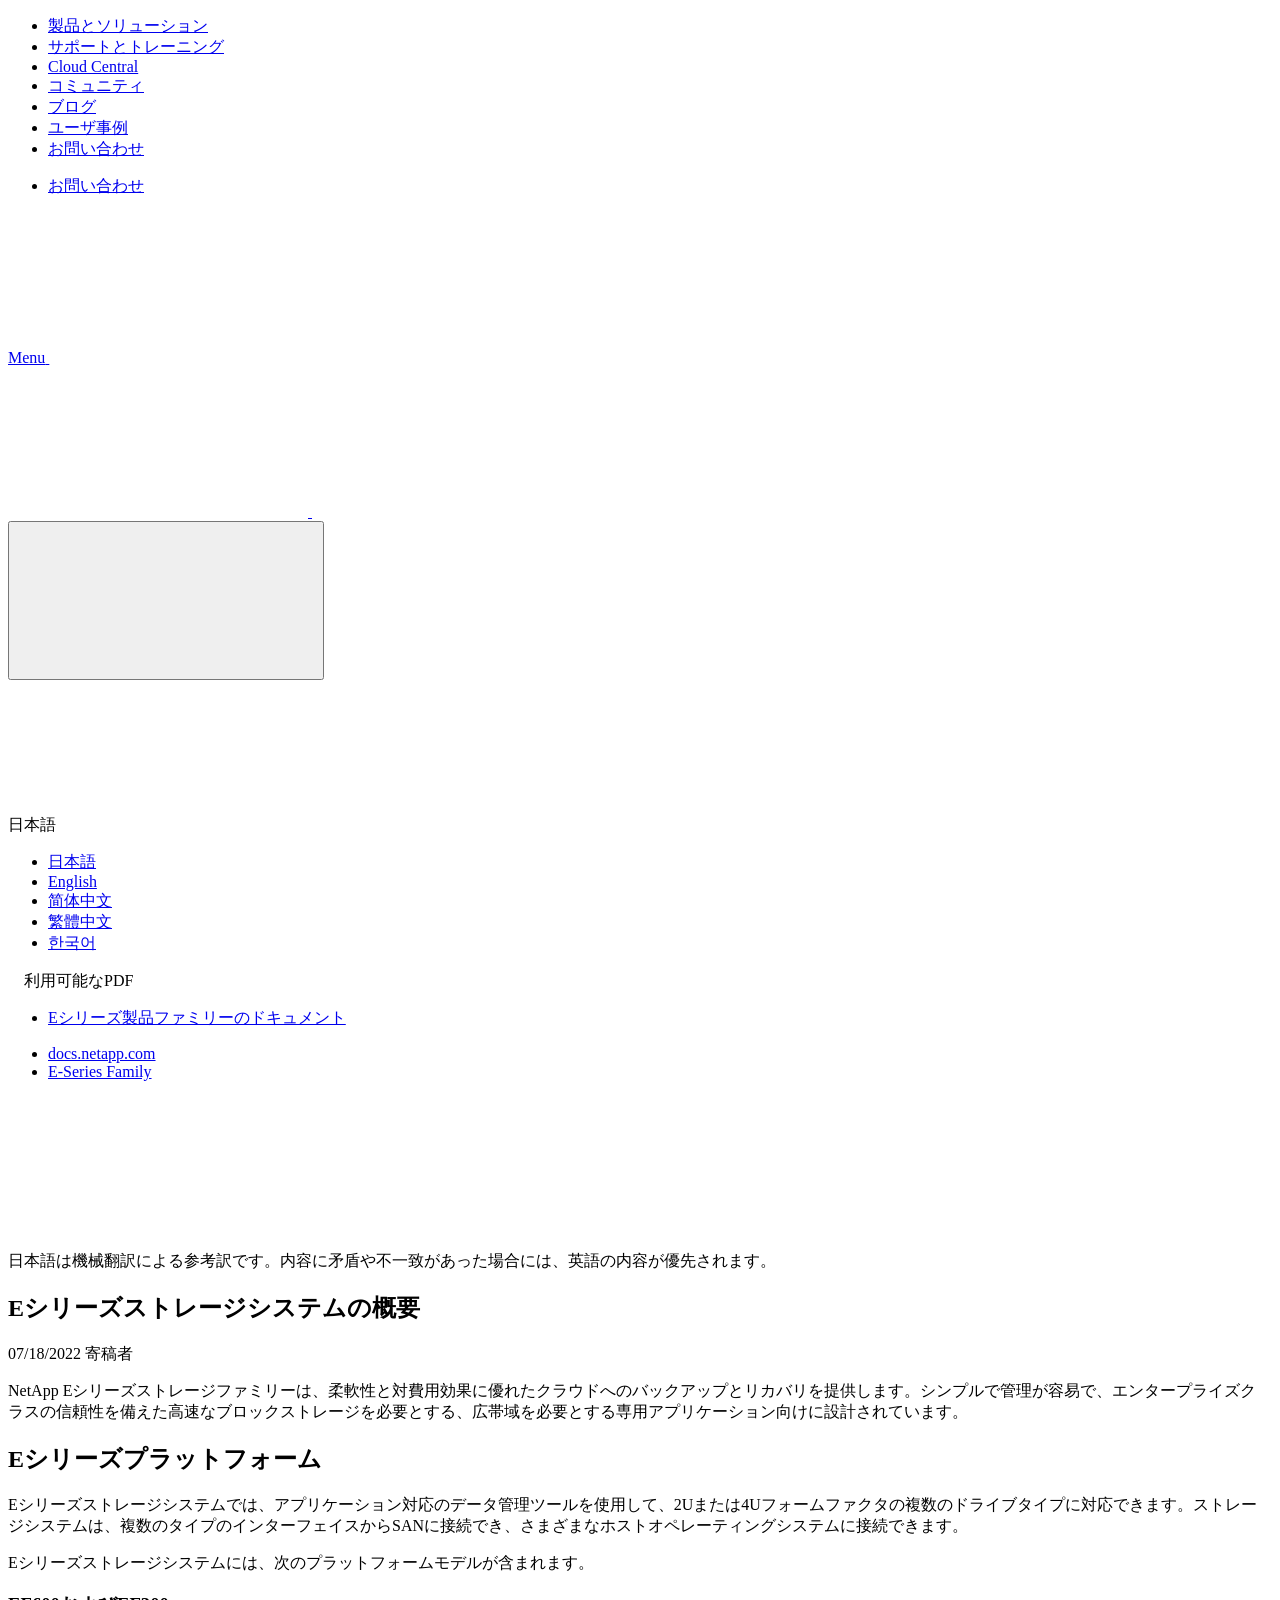
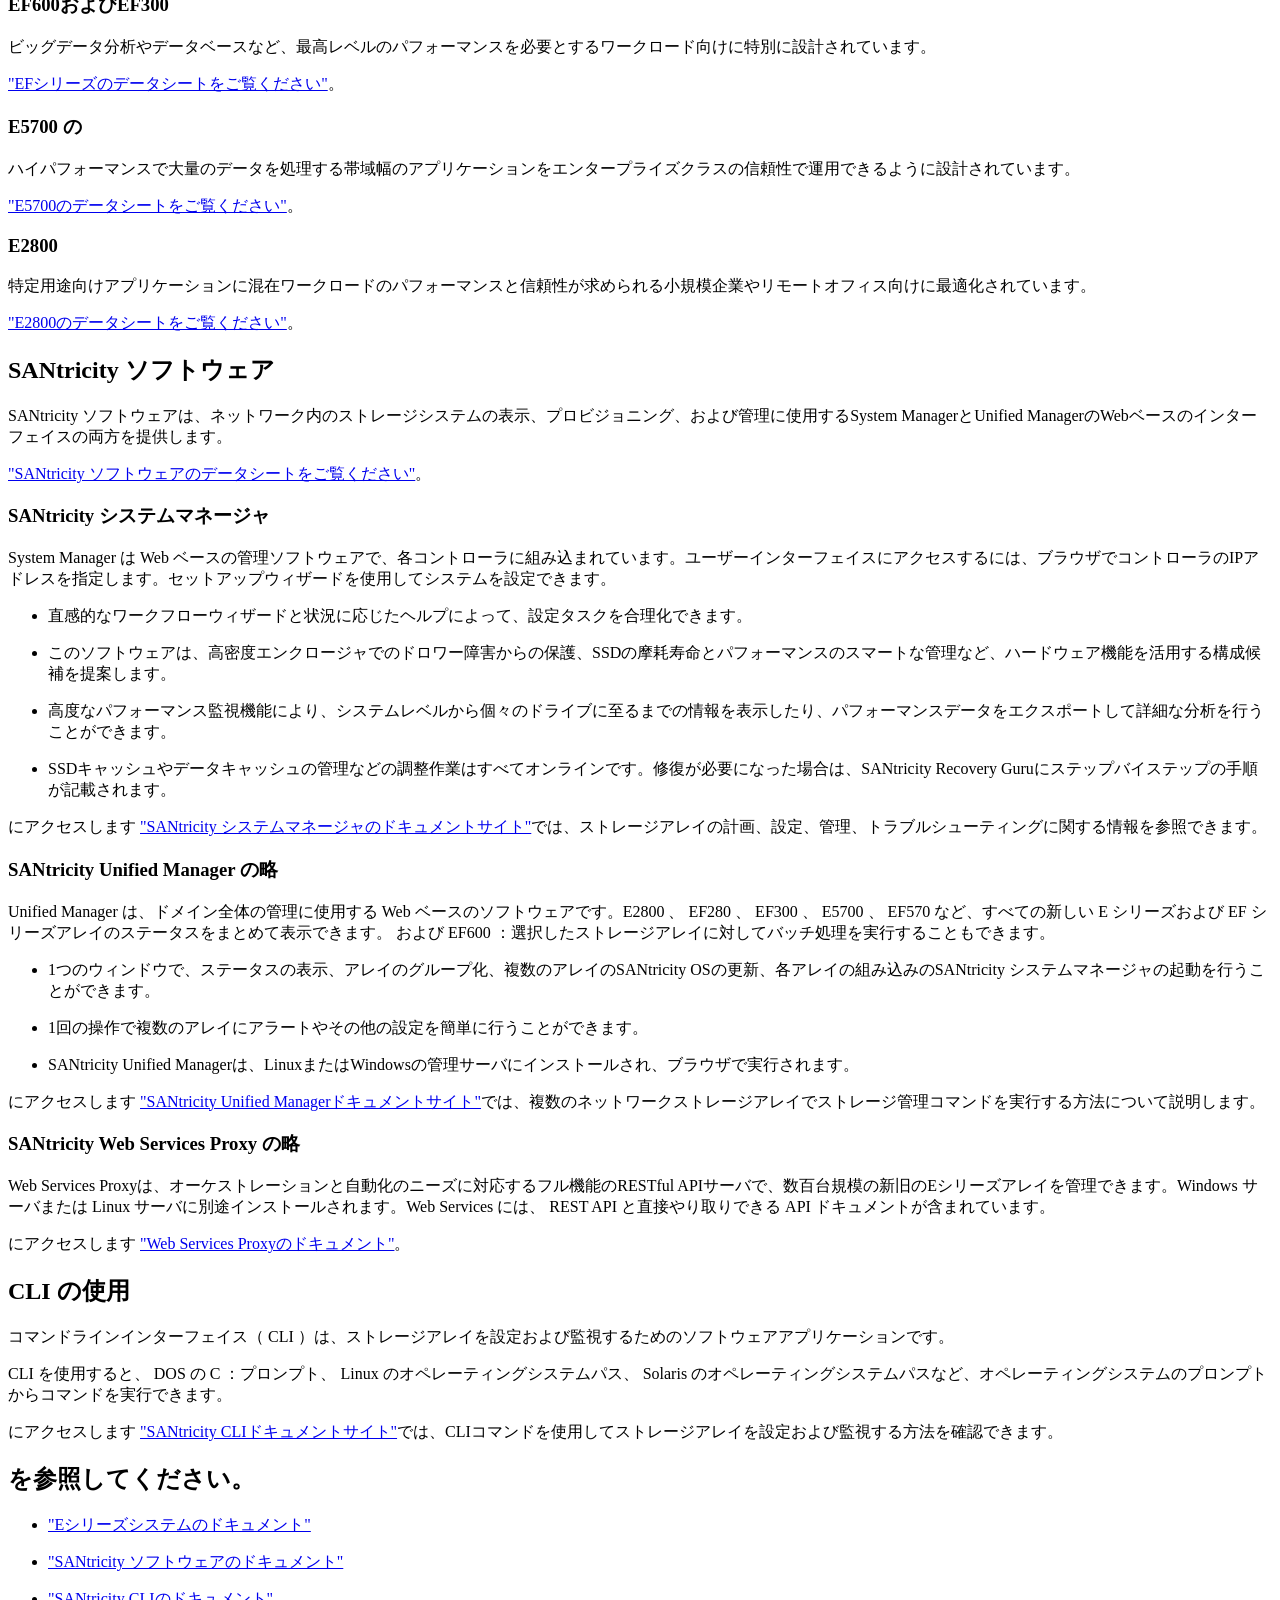
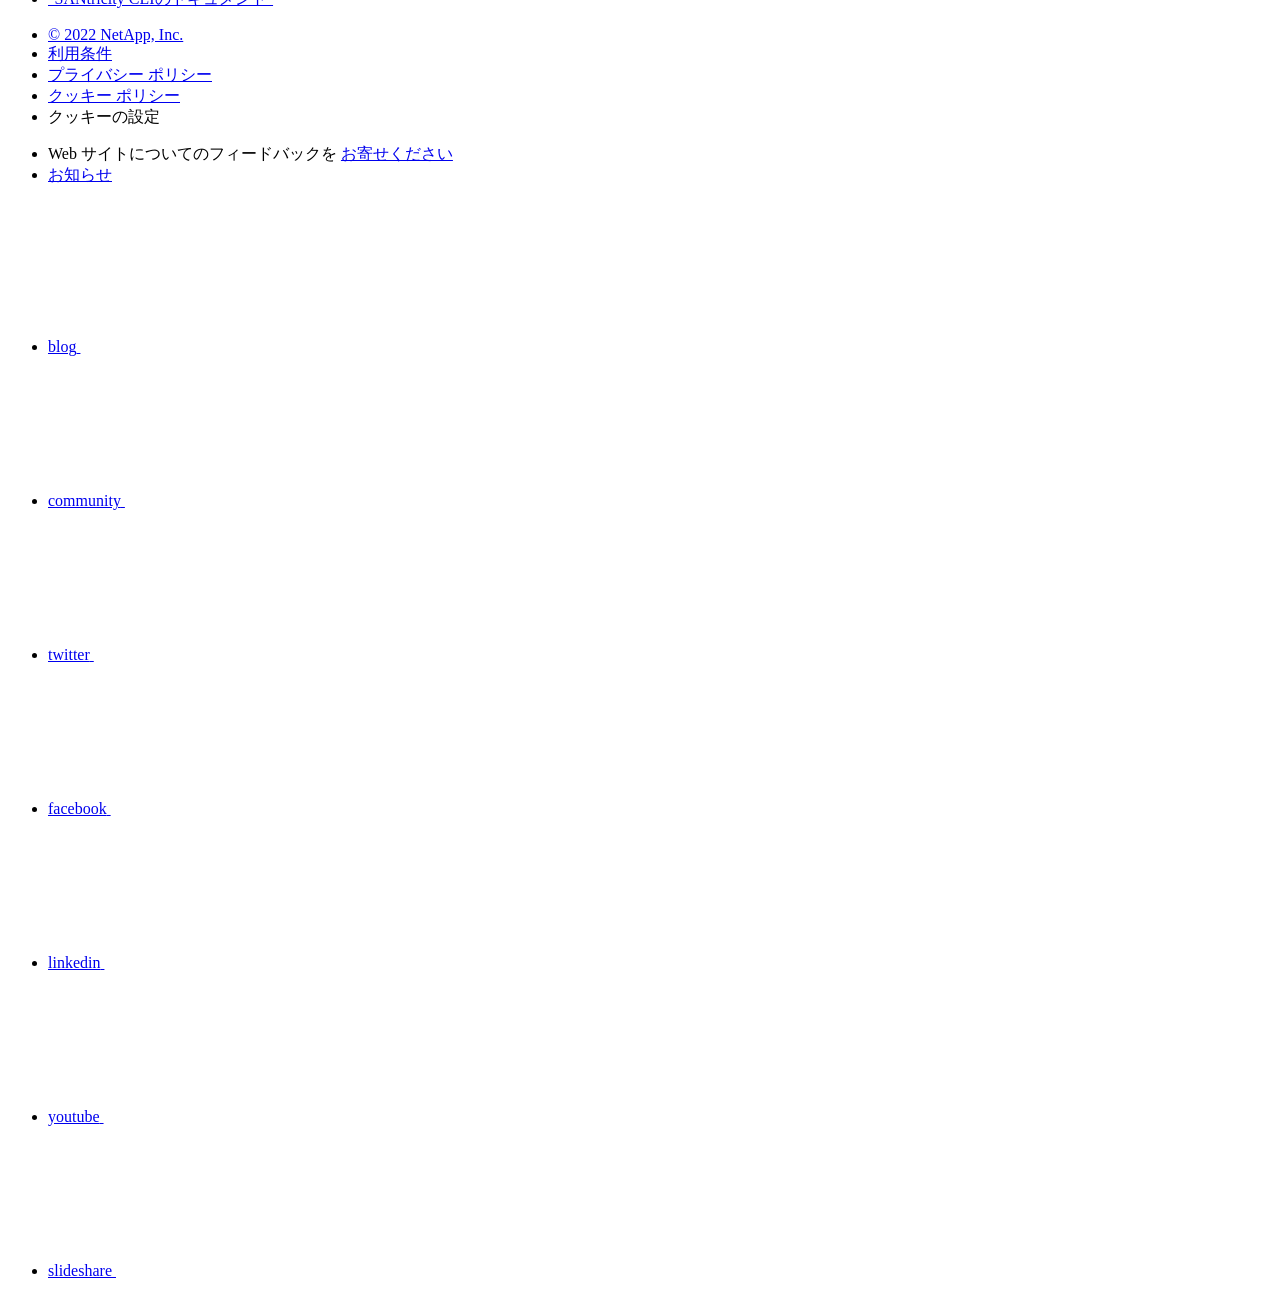
==== commit 881704ac: "Deploying to gh-pages from  @ 04d9cb1b7b3676f57b9467532a7ed46094c8d1f2 🚀" ====
--- a/intro-family.html
+++ b/intro-family.html
@@ -449,6 +449,9 @@
     
   
 
+<span>寄稿者
+</span>
+
 
 </p>
 
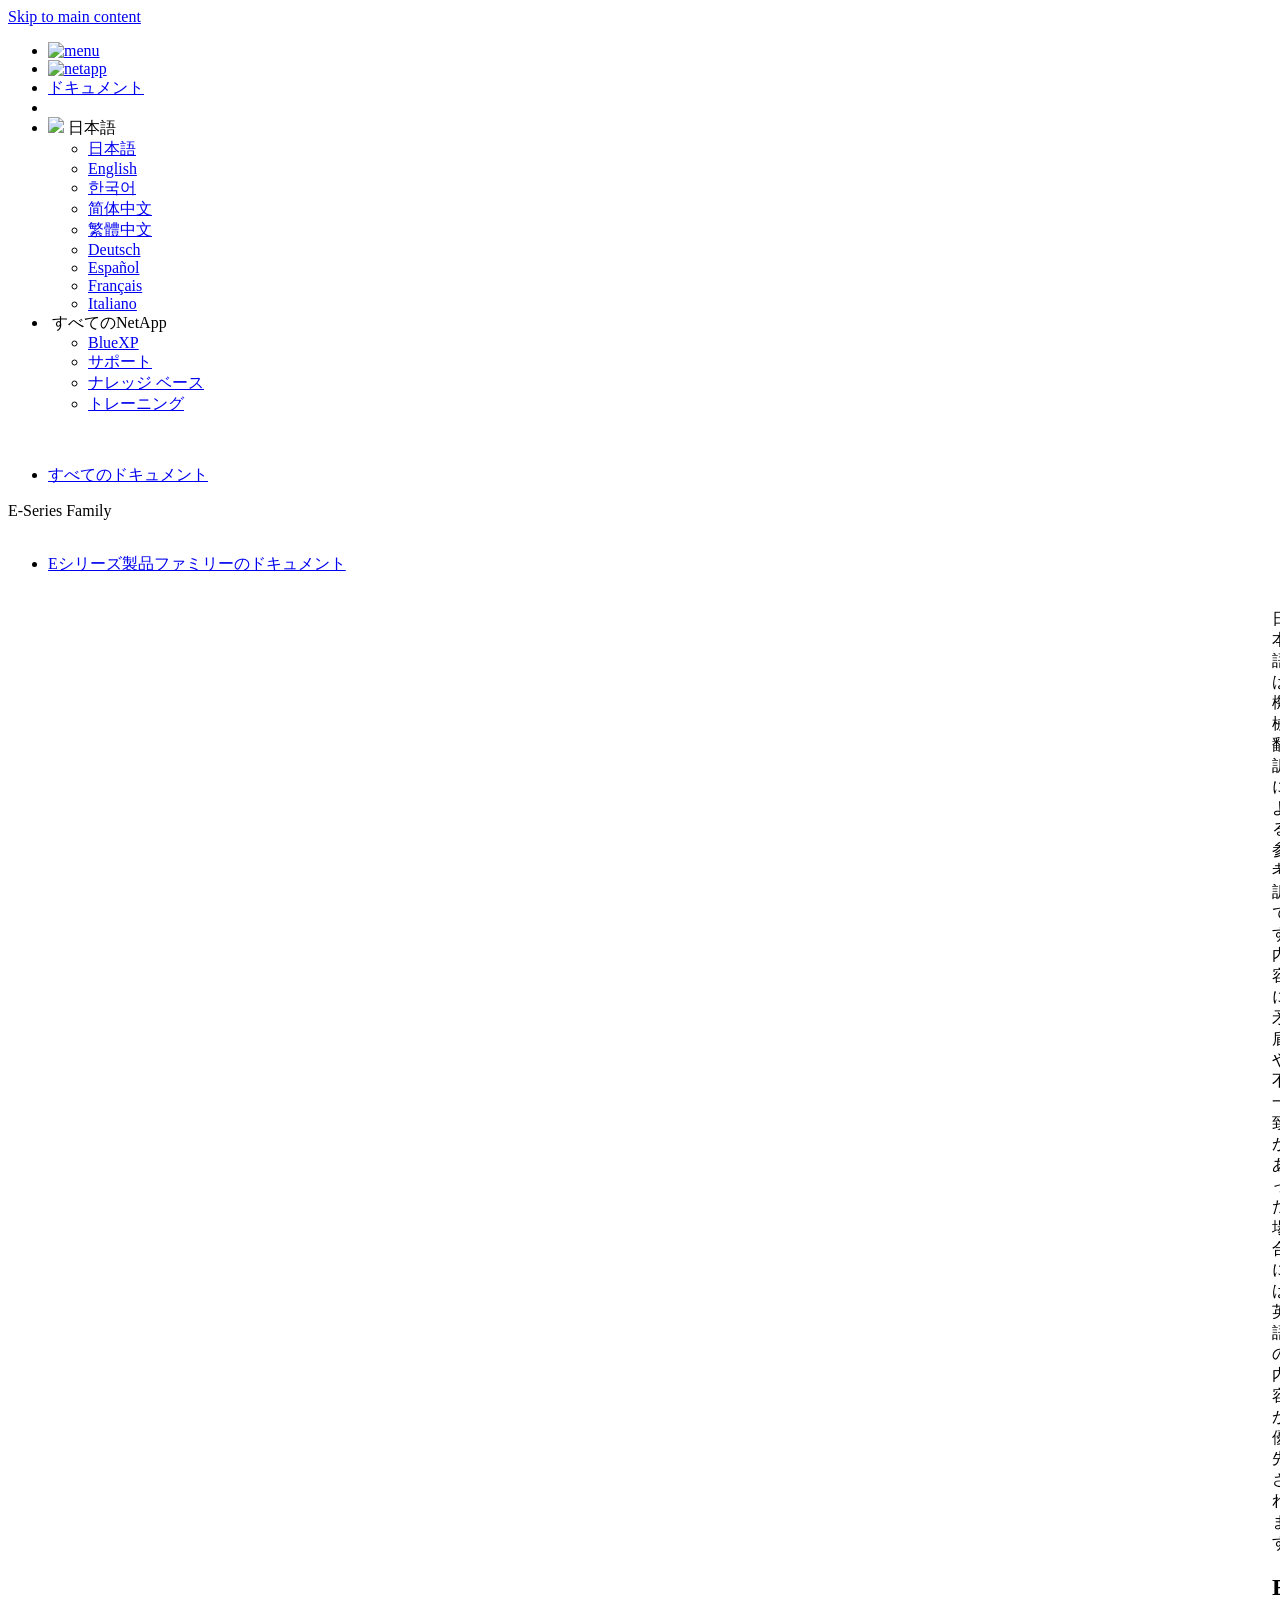
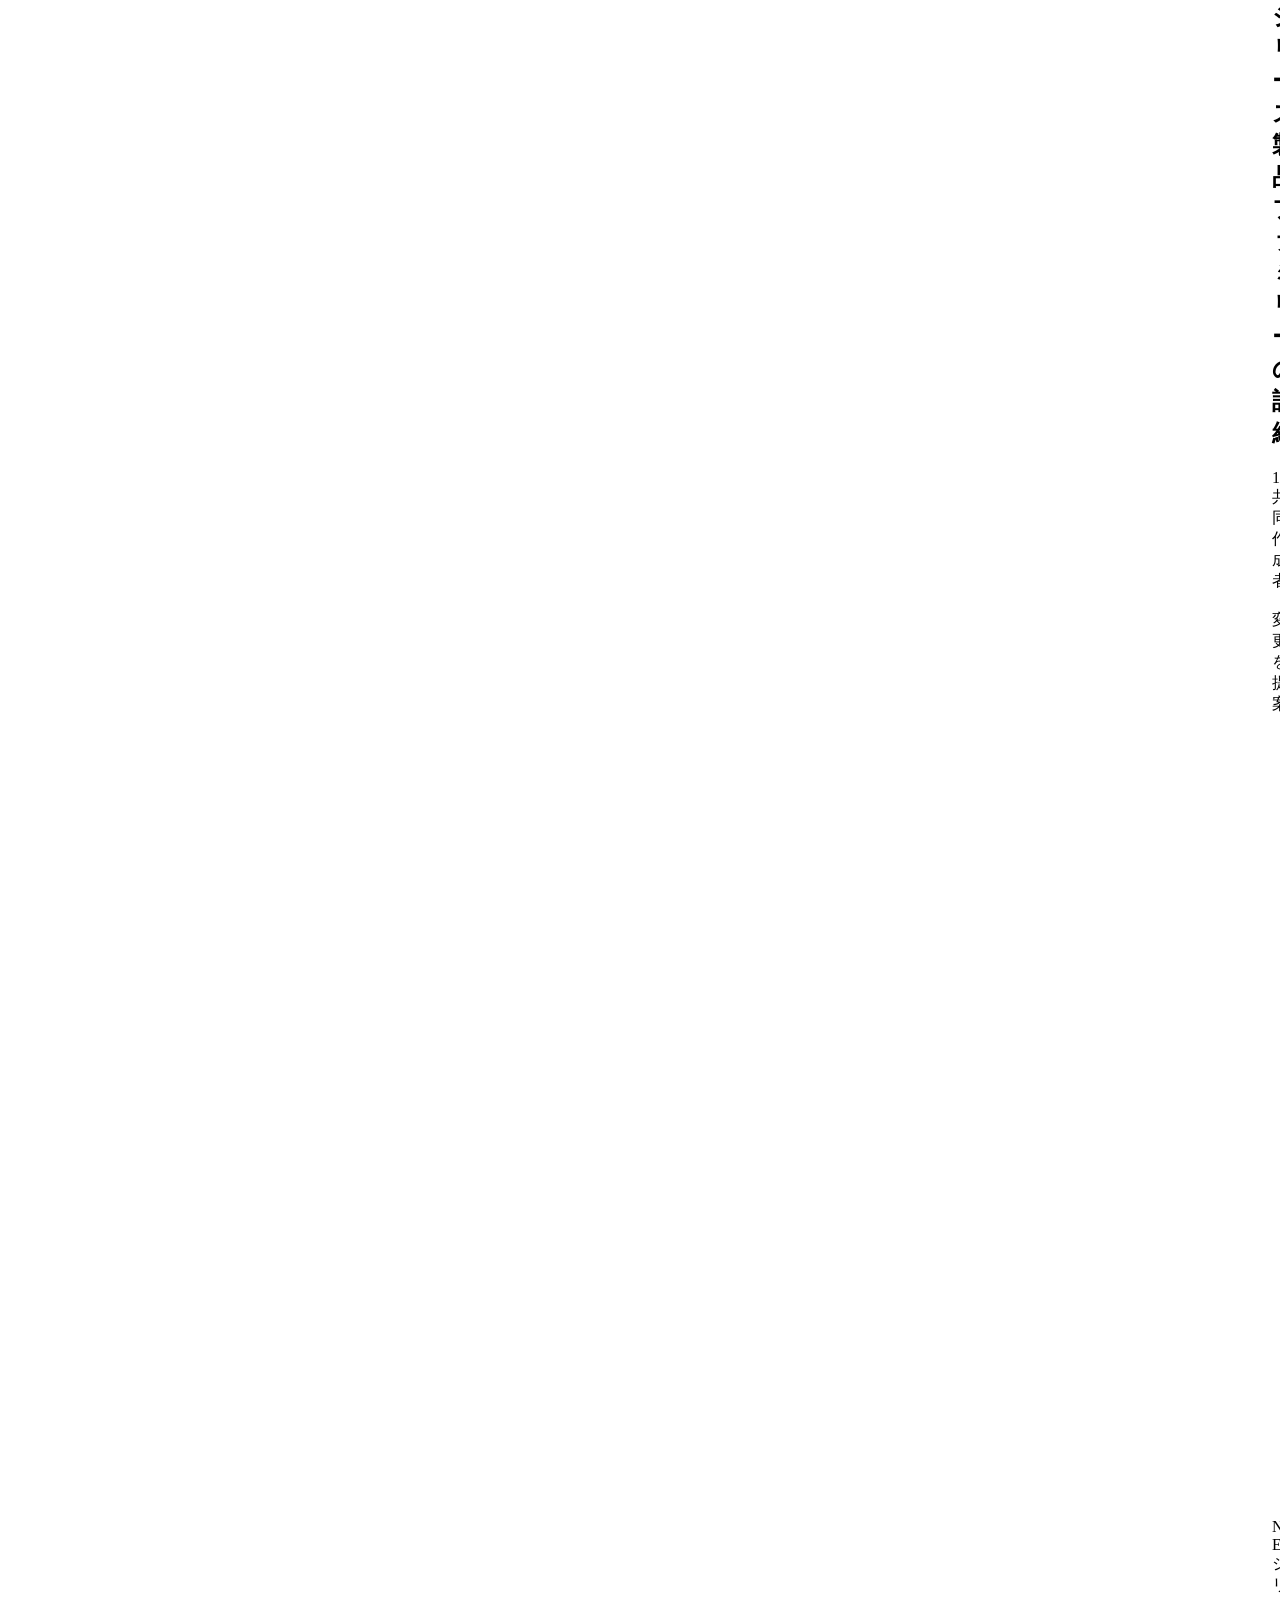
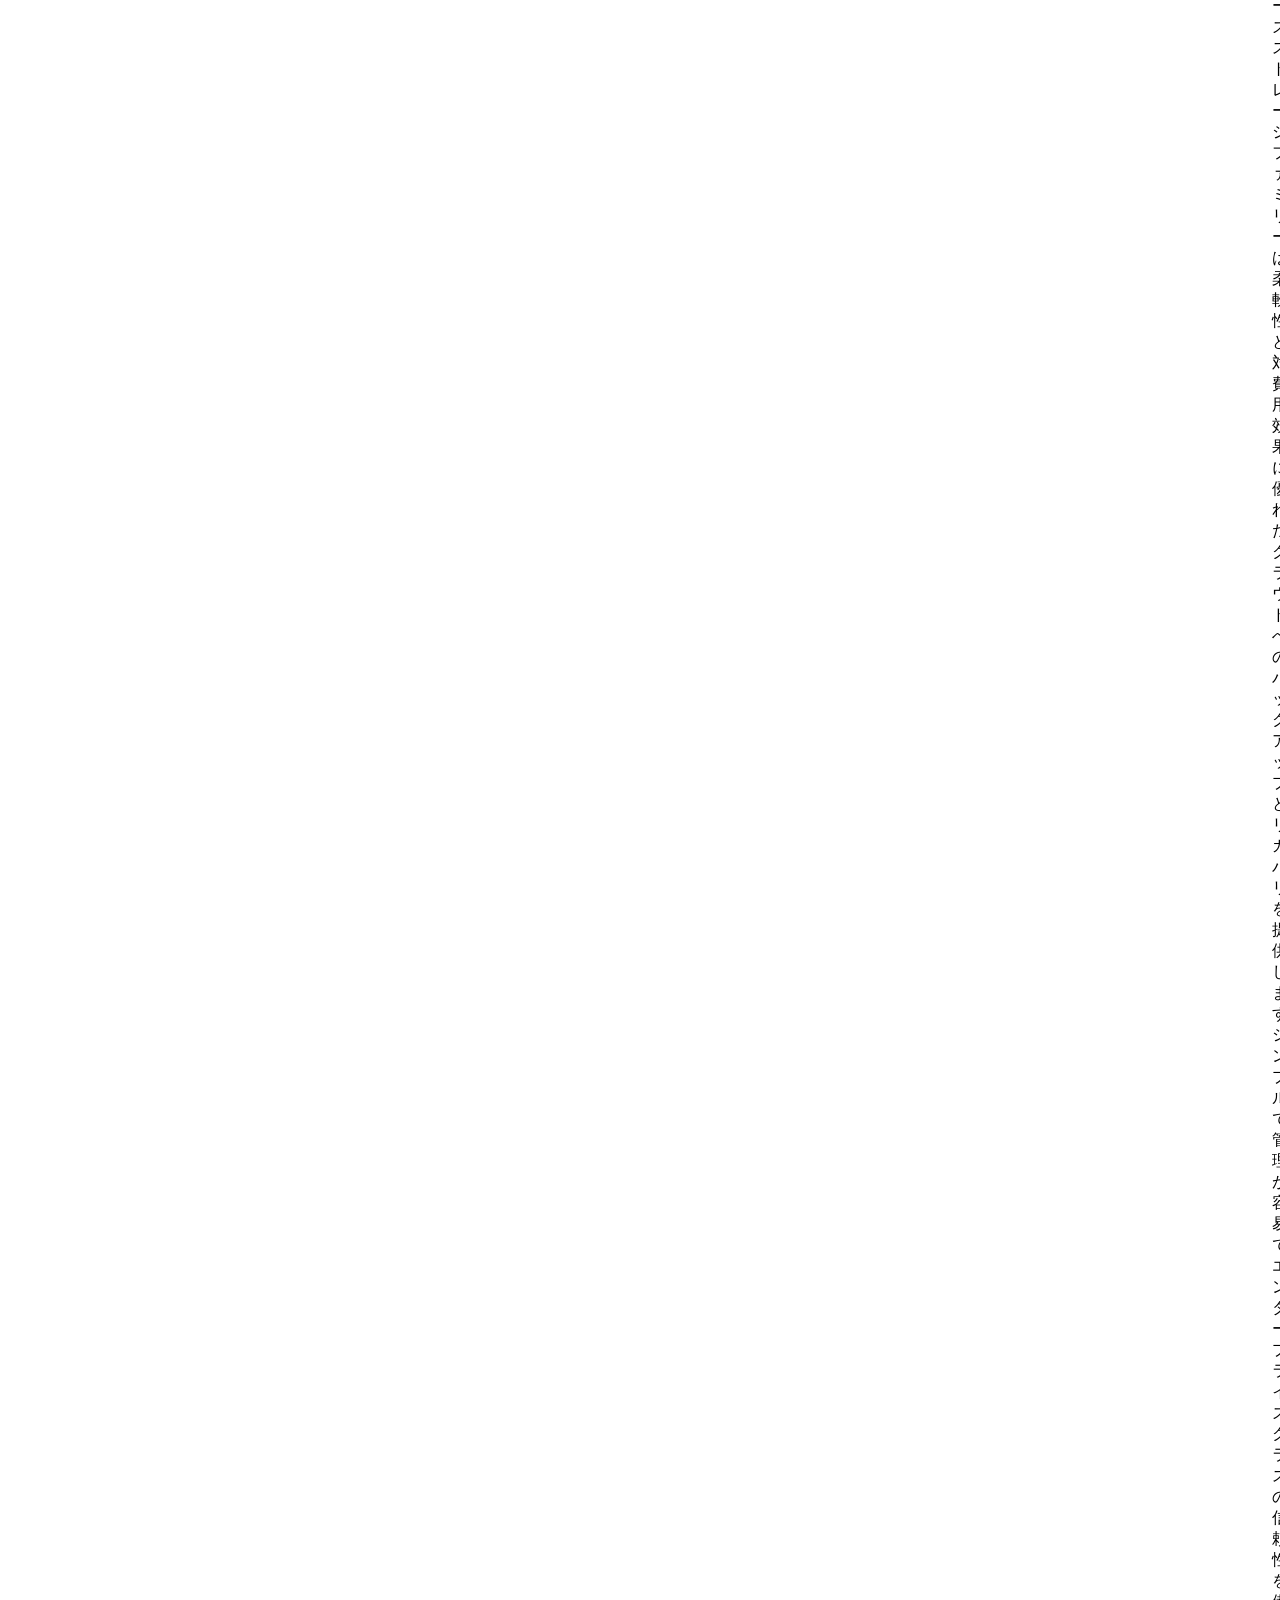
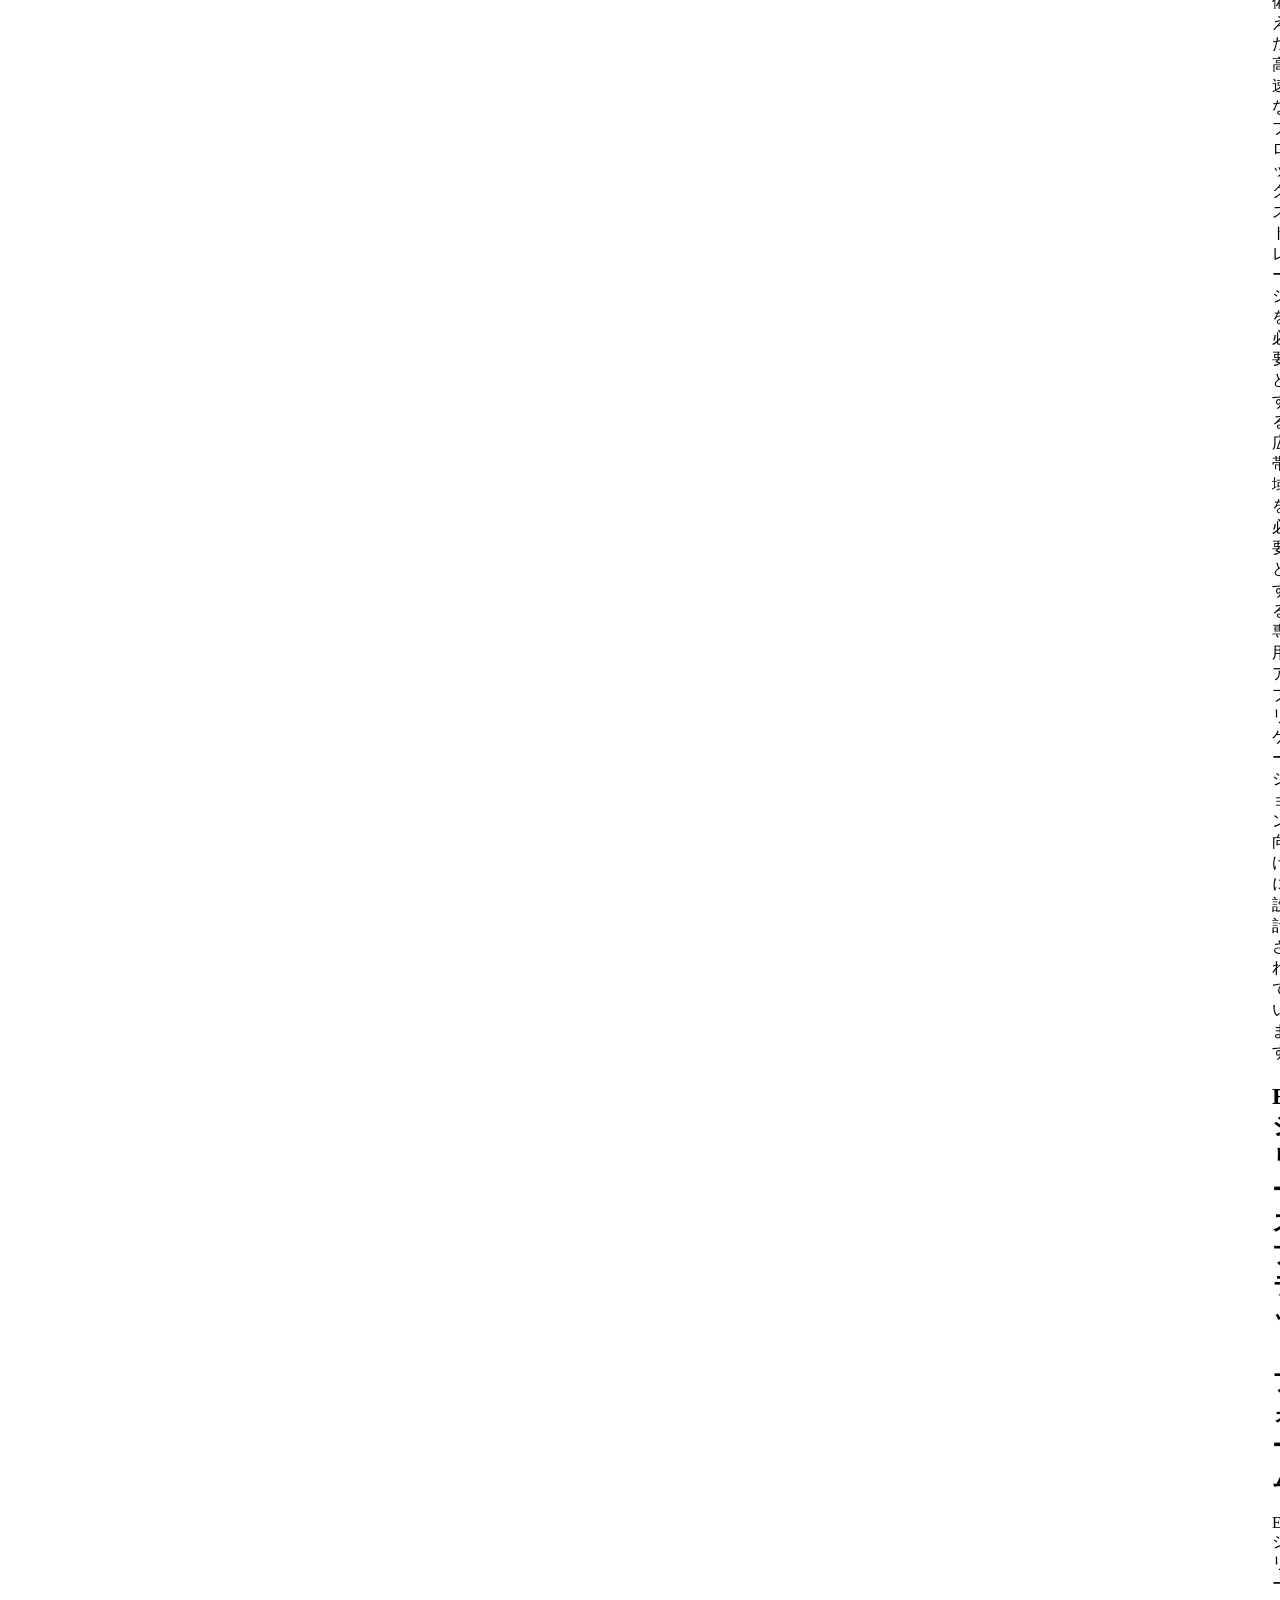
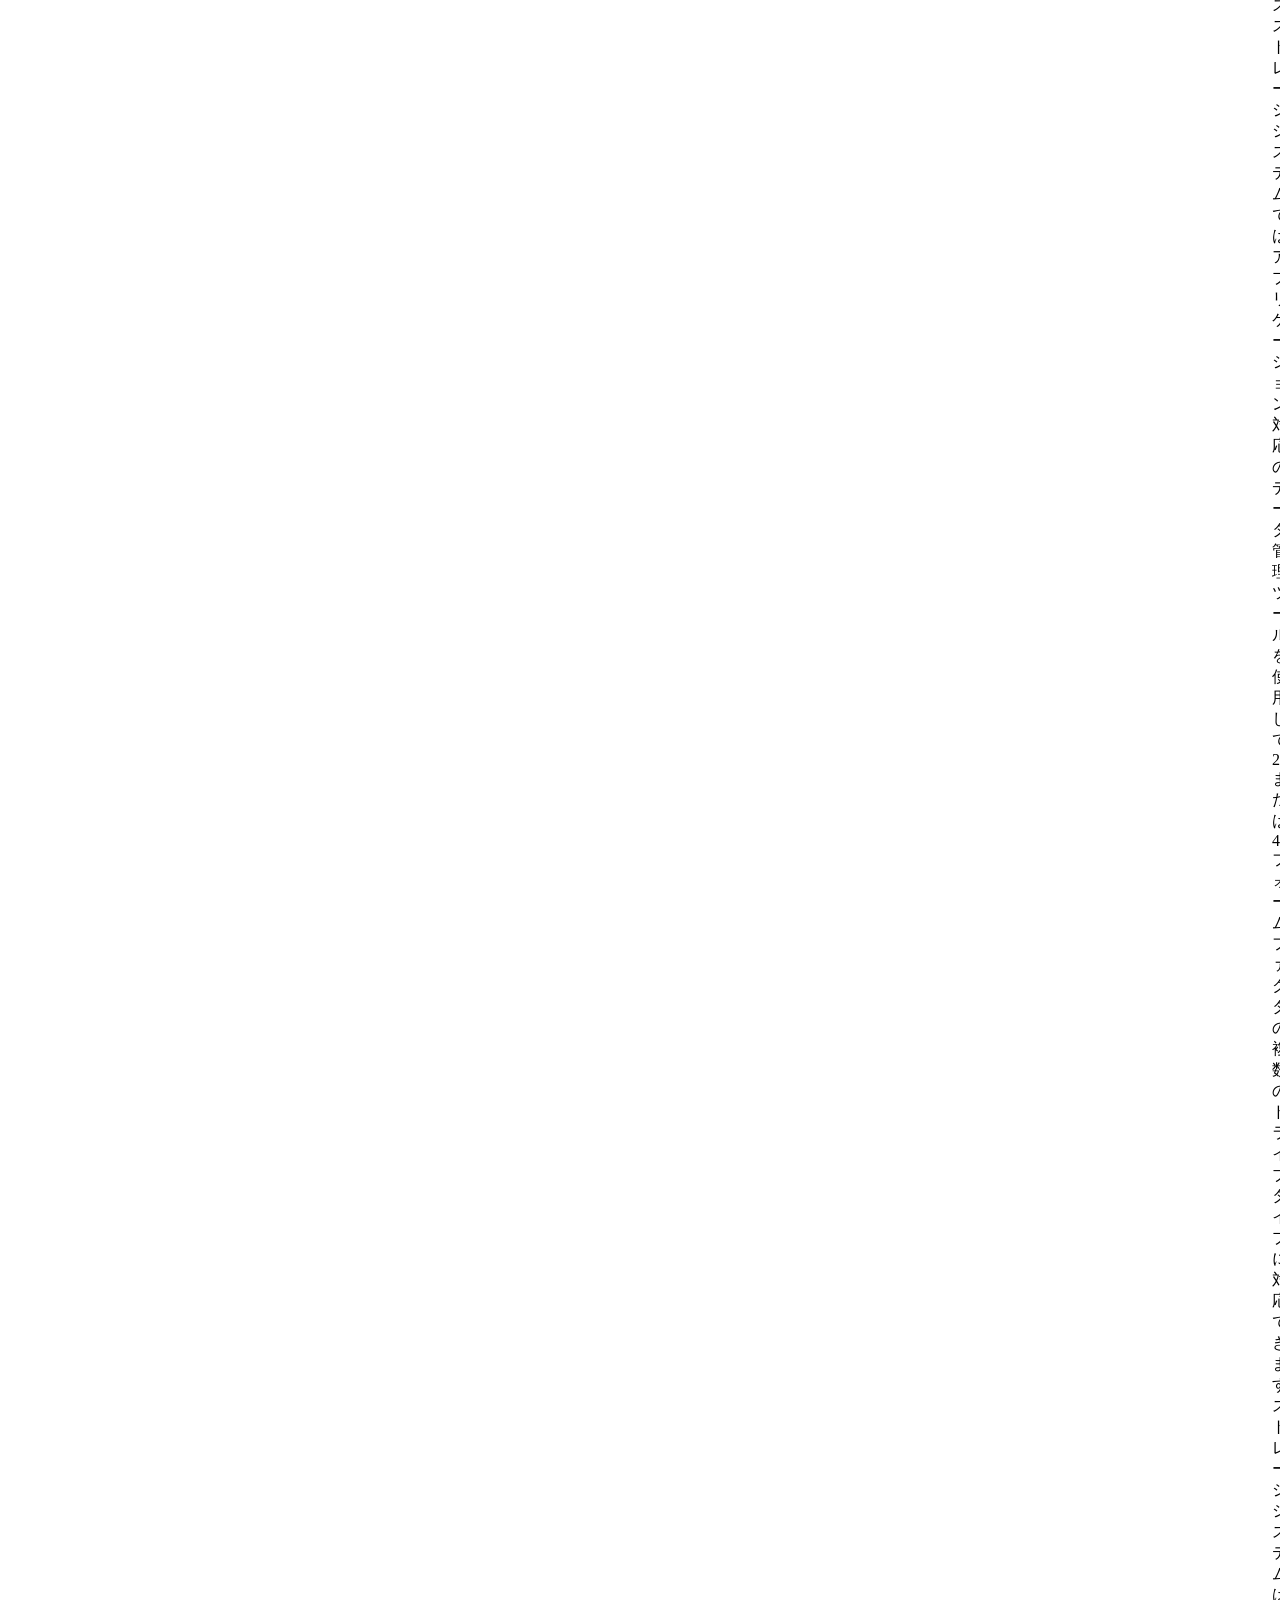
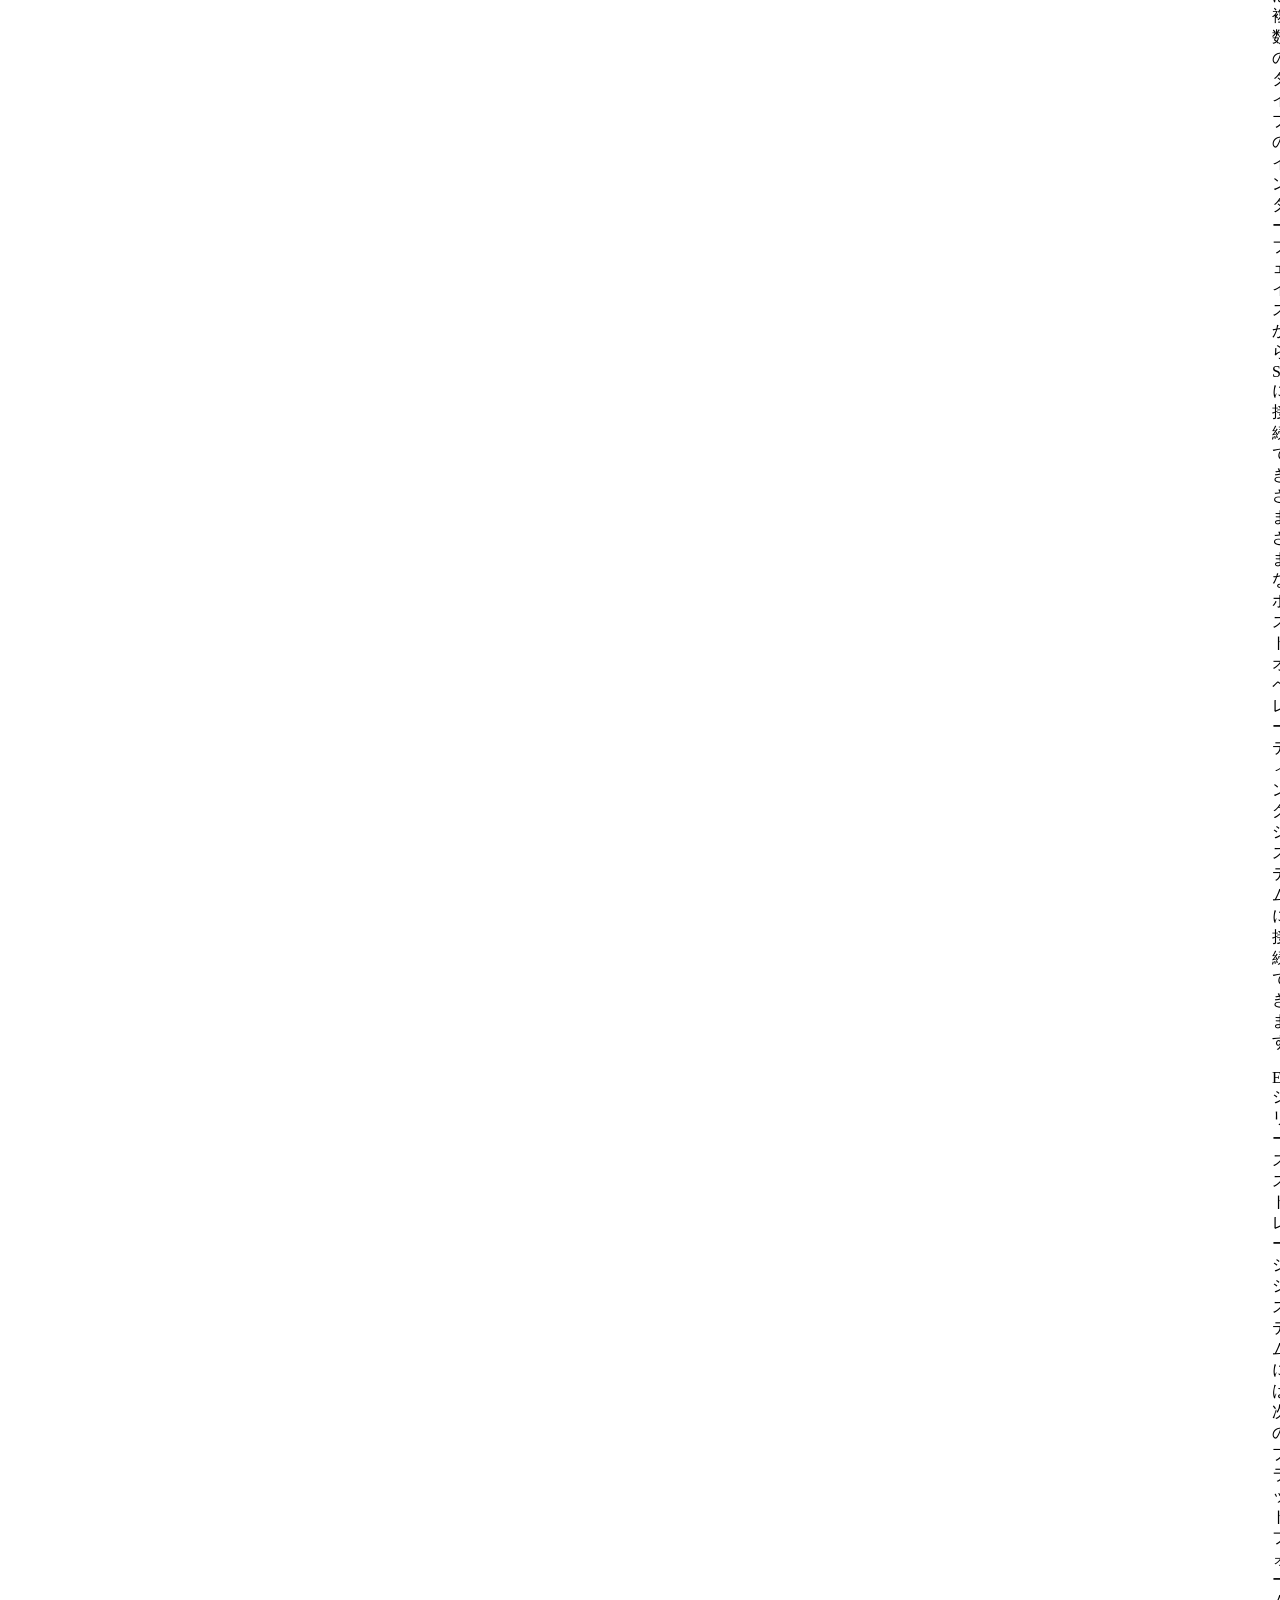
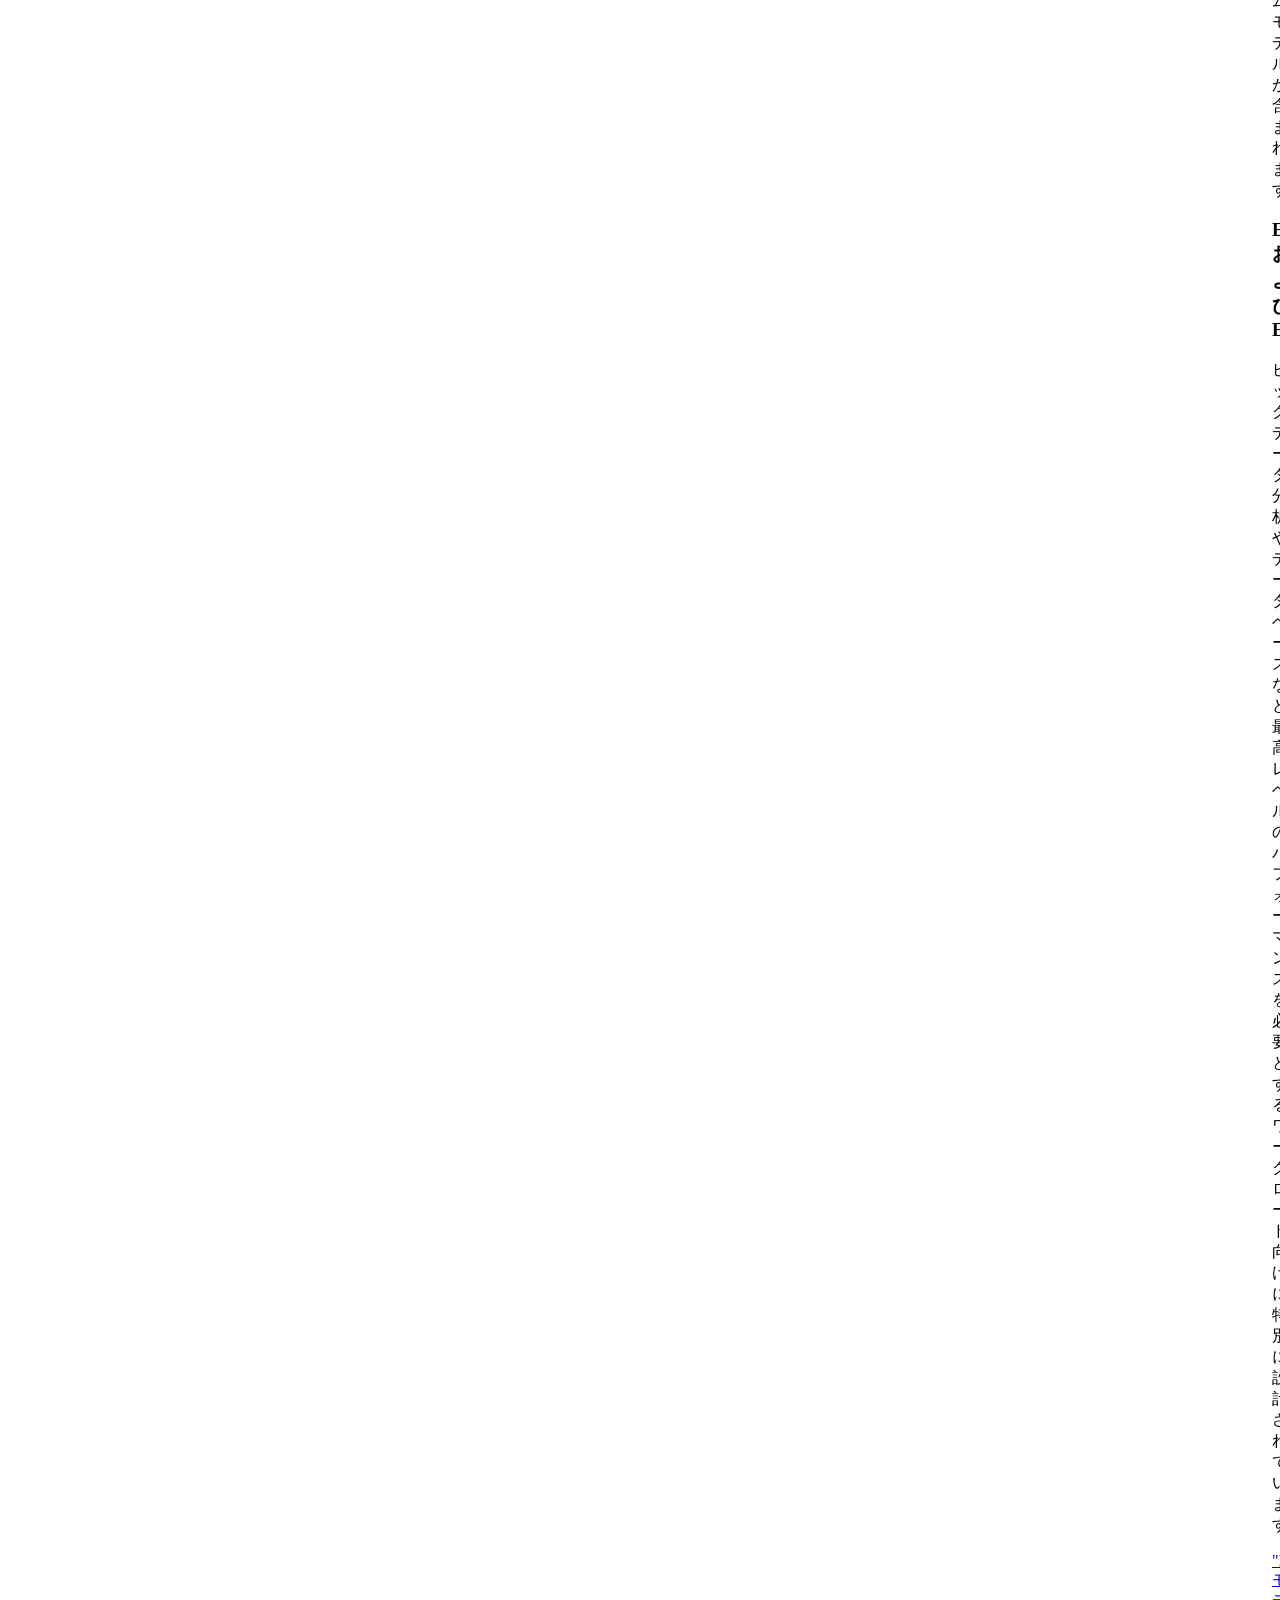
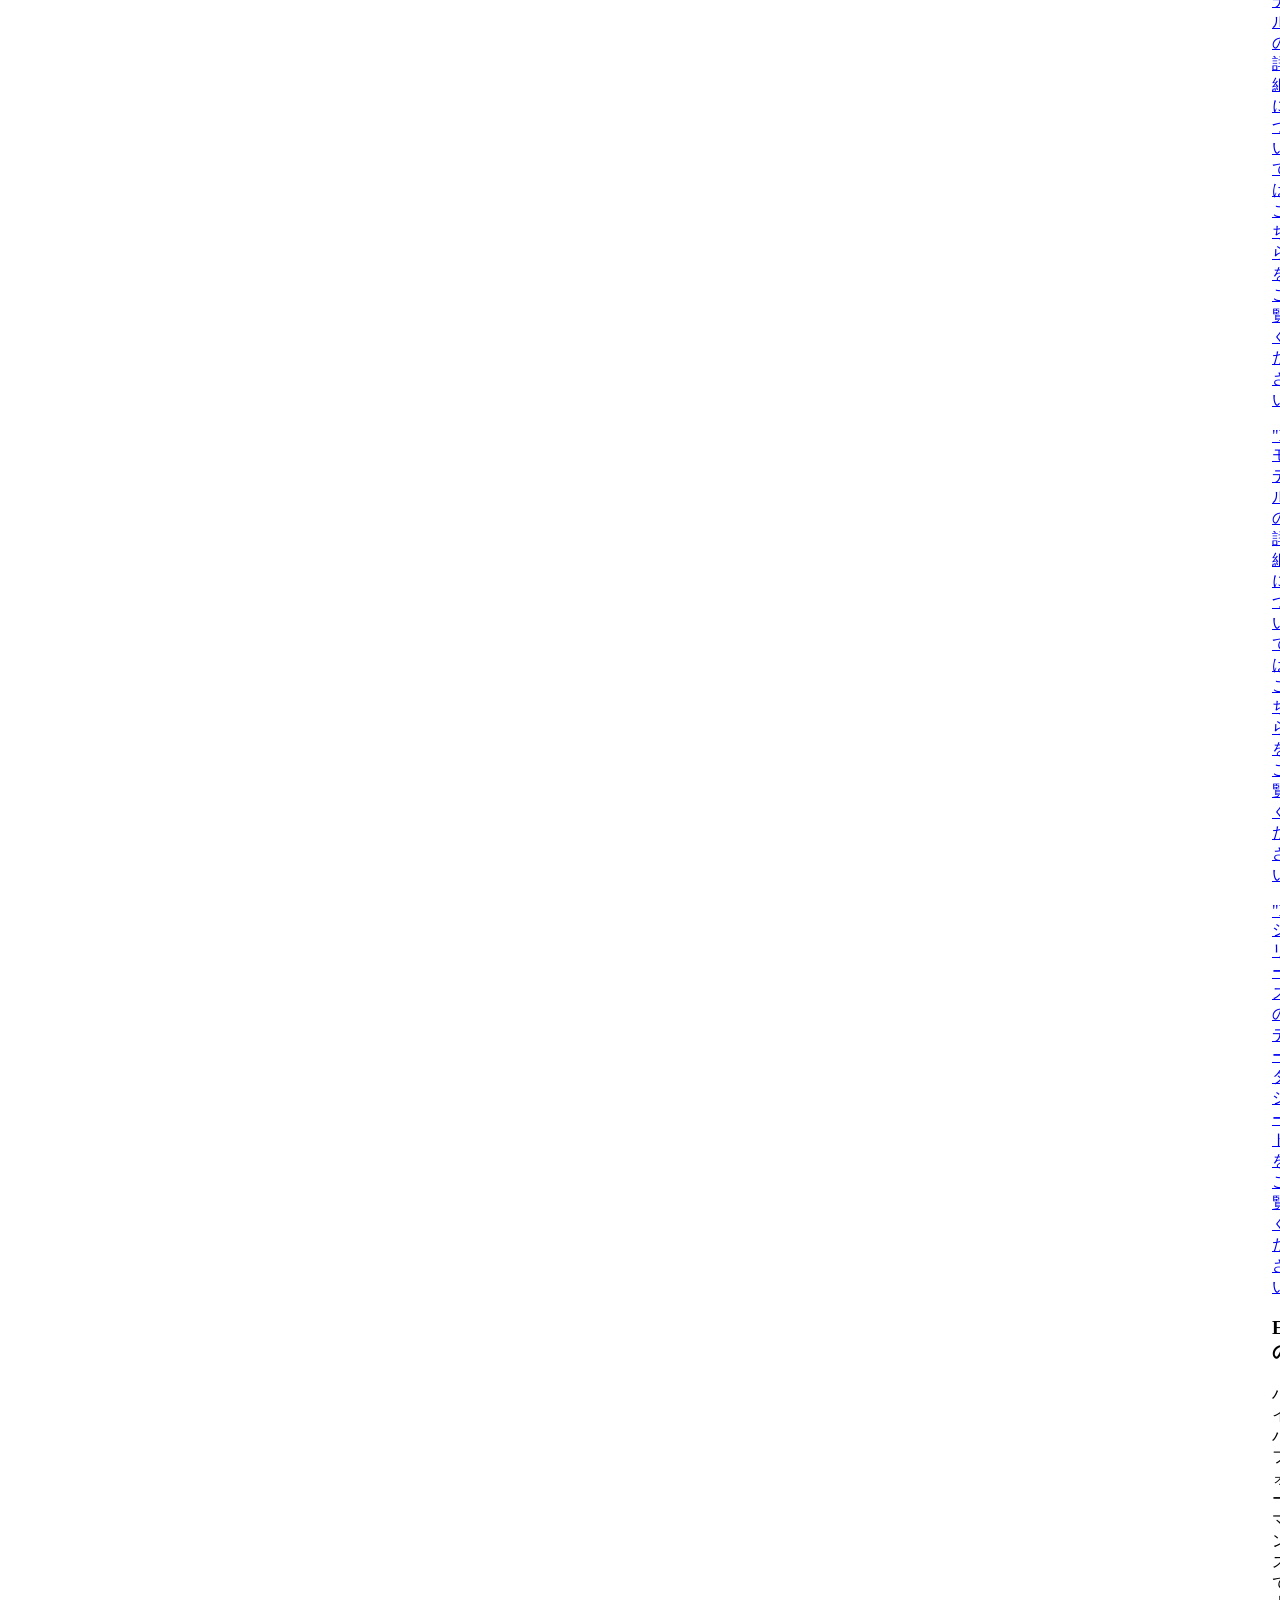
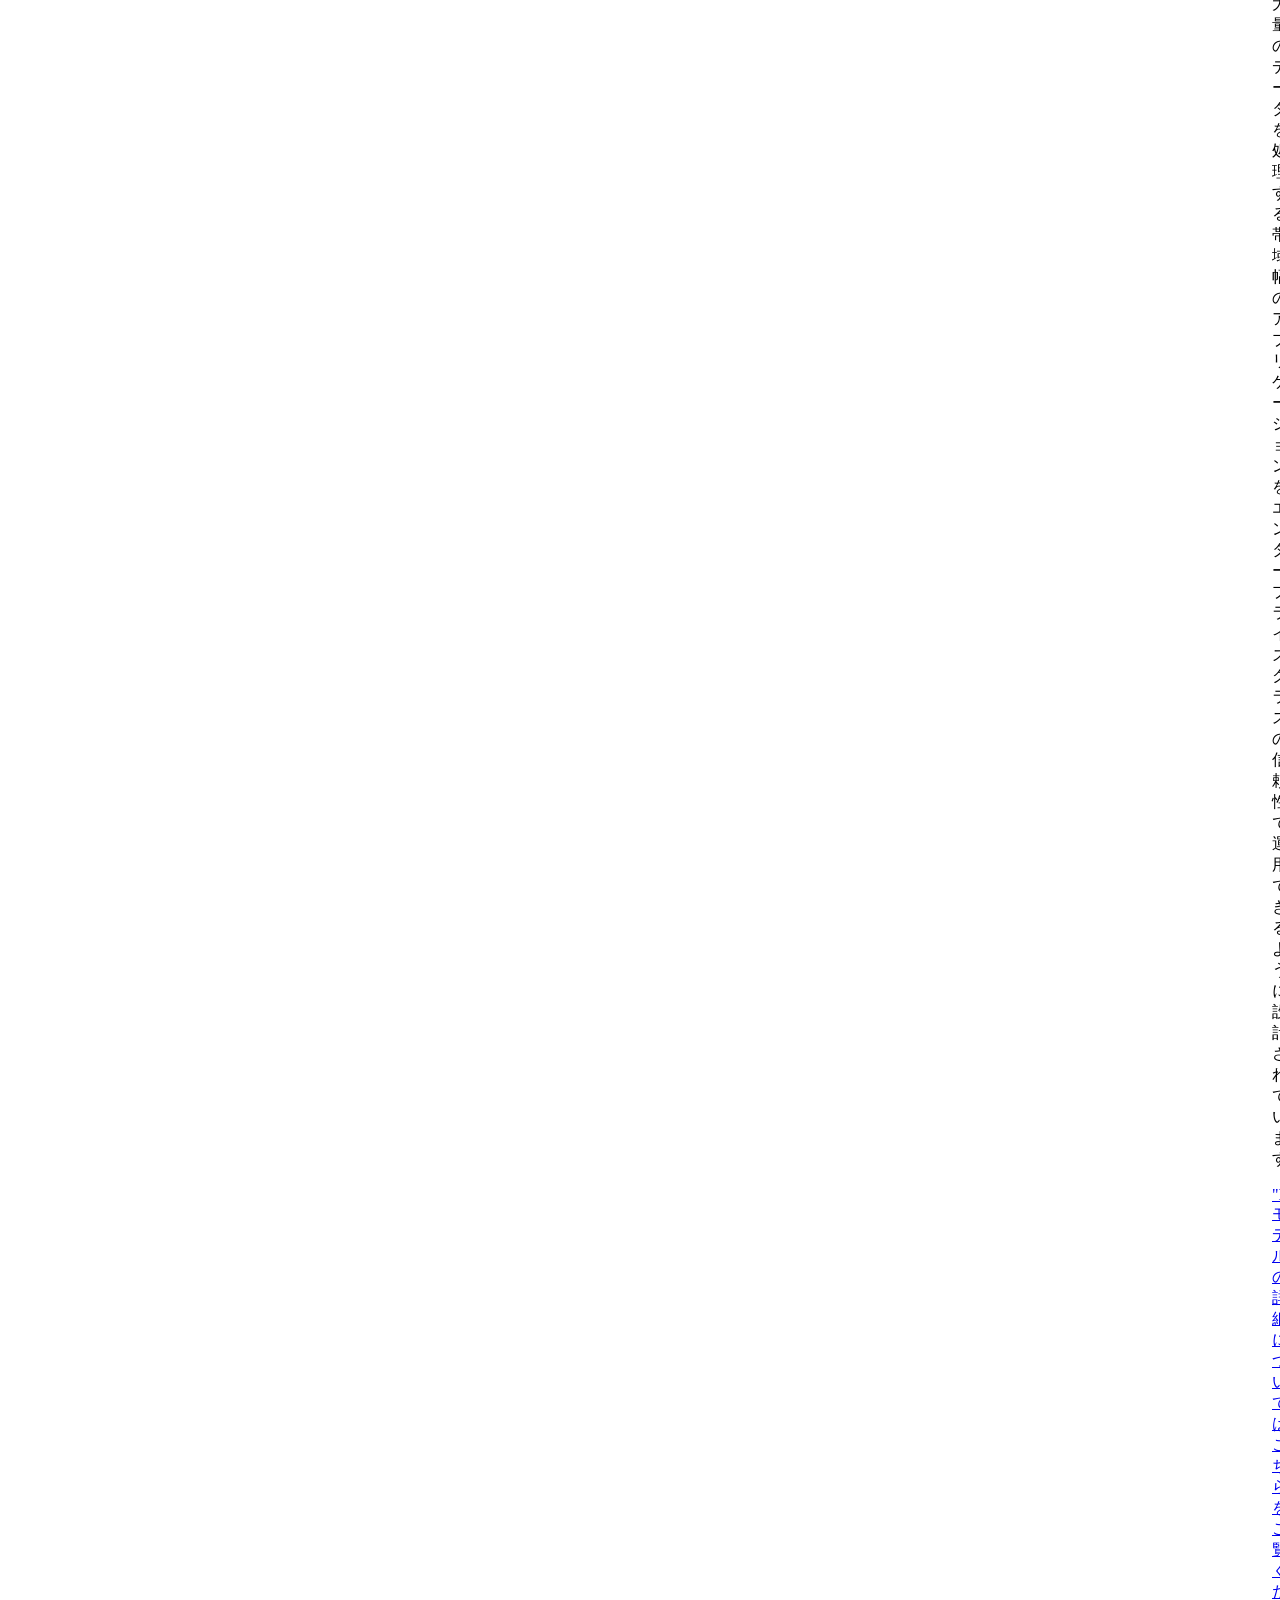
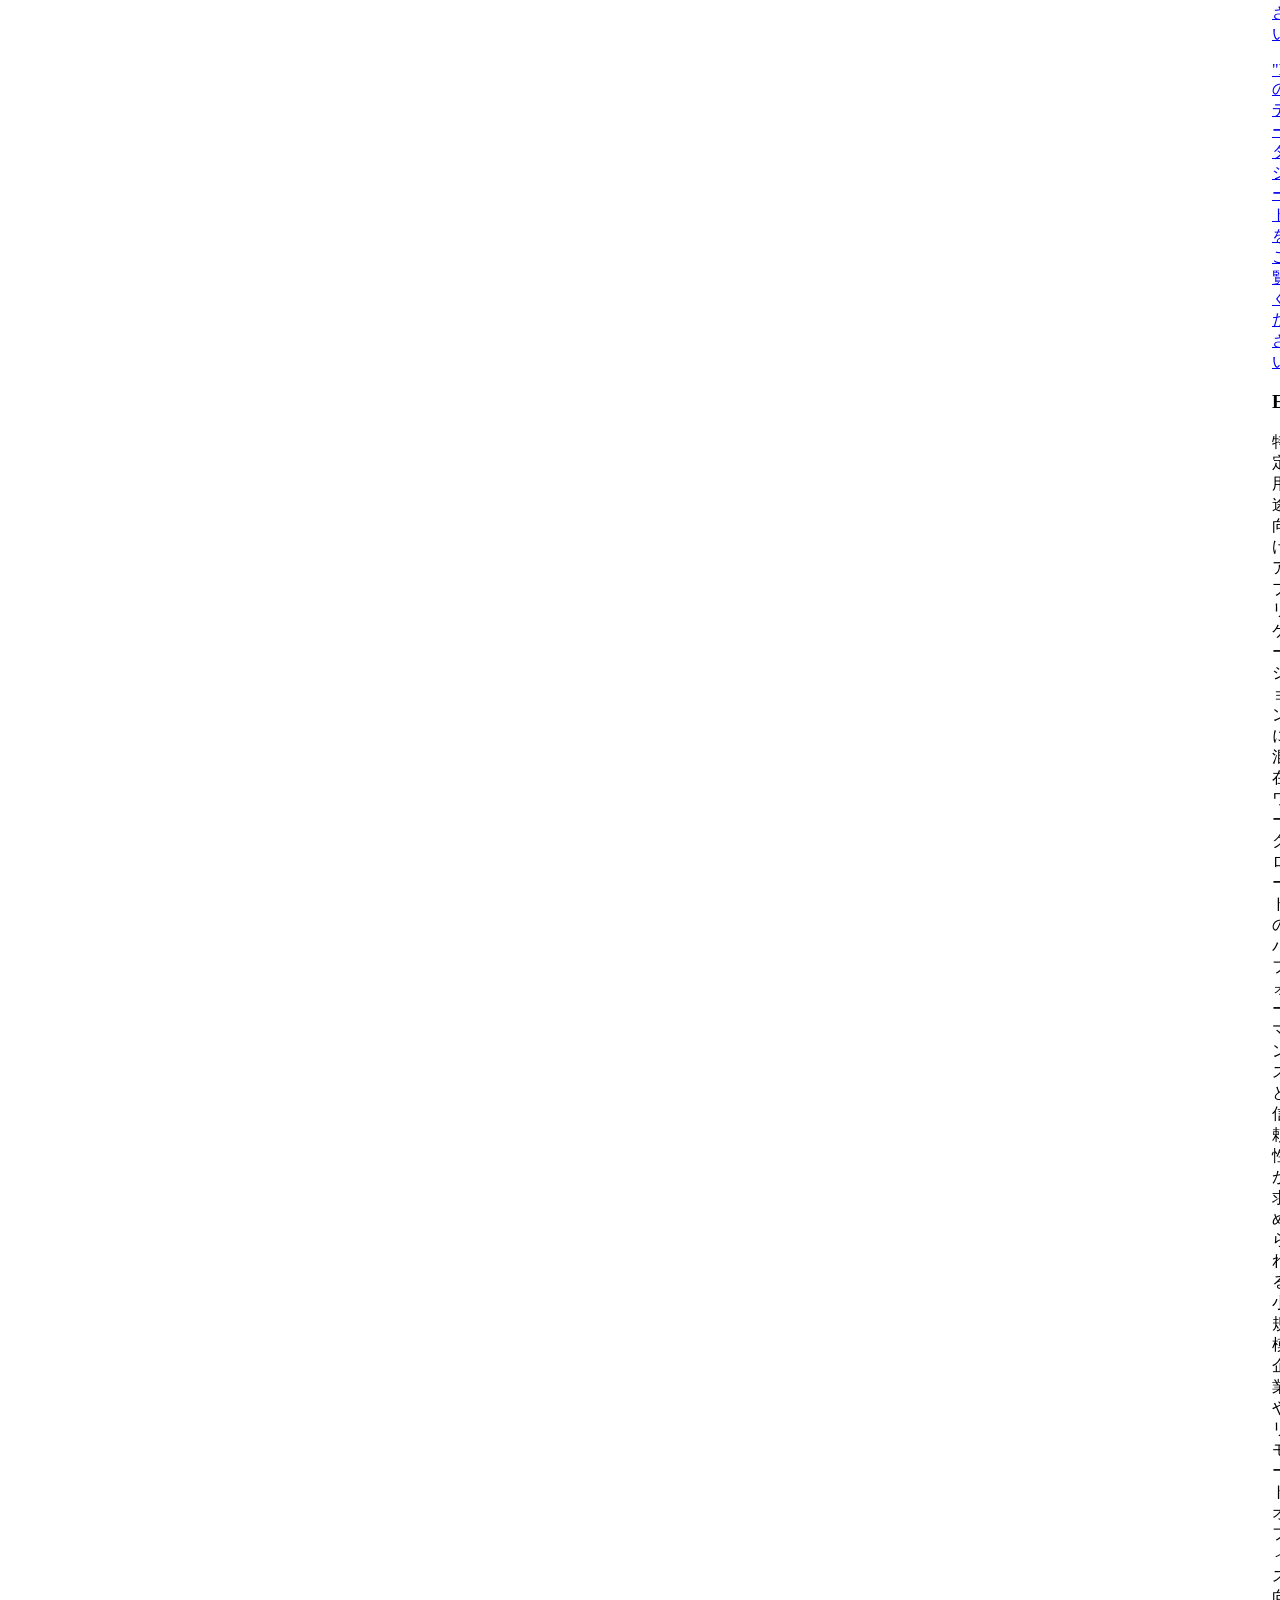
==== commit c6011917: "Built from 5690abd NetAppDocs/netappdocs-build@3c6cbbaaa77cae59a5599492f956fe43f0d98d4e" ====
--- a/intro-family.html
+++ b/intro-family.html
@@ -1,149 +1,89 @@
 <!DOCTYPE html>
 <html lang="ja">
   <head class="at-element-marker">
-  <title>Eシリーズストレージシステムの概要</title>
+  <title>Eシリーズ製品ファミリーの詳細</title>
   <meta charset="utf-8">
   <meta http-equiv="x-ua-compatible" content="ie=edge,chrome=1">
   <meta http-equiv="language" content="en">
   <meta name="viewport" content="width=device-width, initial-scale=1">
-  <meta property="og:title" content="Eシリーズストレージシステムの概要" />
+  <meta property="og:title" content="Eシリーズ製品ファミリーの詳細" />
 	<meta property="og:type" content="website" />
 	<meta property="og:url" content="https://docs.netapp.com/ja-jp/e-series-family/intro-family.html" />
-	<meta property="og:description" content="NetApp Eシリーズ製品ファミリーは、シンプルで管理が容易で、高速なブロックストレージとエンタープライズクラスの信頼性を必要とする広帯域幅アプリケーションにストレージとアプリケーションのデータ管理サービスを提供します。" />
+	<meta property="og:description" content="NetApp Eシリーズストレージファミリーは、柔軟性と対費用効果に優れたクラウドへのバックアップとリカバリを提供します。シンプルで管理が容易で、エンタープライズクラスの信頼性を備えた高速なブロックストレージを必要とする、広帯域を必要とする専用アプリケーション向けに設計されています。" />
   <meta property="og:image" content="https://docs.netapp.com/ja-jp/e-series-family/images/logo-tophat-social.png" />
   <meta property="og:image:alt" content="NetApp Logo" />
   <meta name="format-detection" content="telephone=no">
   <meta http-equiv="Content-Type" content="text/html; charset=utf-8">
   <meta http-equiv="encoding" content="utf-8">
   <meta http-equiv="nss-type" content="Product Documentation"/>
-  <meta http-equiv="nss-subtype" content="User Guide"/><meta name="description" content="NetApp Eシリーズ製品ファミリーは、シンプルで管理が容易で、高速なブロックストレージとエンタープライズクラスの信頼性を必要とする広帯域幅アプリケーションにストレージとアプリケーションのデータ管理サービスを提供します。">
-  <meta name="keywords" content=" introduction, what E-Series is, e-series, SANtricity, CLI, system manager, unified manager"><!-- Icons -->
+  <meta http-equiv="nss-subtype" content="User Guide"/><meta name="description" content="NetApp Eシリーズストレージファミリーは、柔軟性と対費用効果に優れたクラウドへのバックアップとリカバリを提供します。シンプルで管理が容易で、エンタープライズクラスの信頼性を備えた高速なブロックストレージを必要とする、広帯域を必要とする専用アプリケーション向けに設計されています。">
+  <meta name="keywords" content=" e-series"><!-- Icons -->
   <link rel="icon" href="/ja-jp/e-series-family/images/favicon.ico" type="image/x-icon">
 
   <!-- RSS Feed --><!-- CSS Definitions: NetApp CSS should be defined after generic css -->
 
-  <!-- Elastic Search -->
-  <link rel="stylesheet" href="//cdn.jsdelivr.net/searchkit/0.10.0/theme.css">
-
-  <!-- Controls AsciiDoctor Admonition Blocks -->
-  <link rel="stylesheet" type="text/css" href="/ja-jp/e-series-family/css/font-awesome.min.css">
-
-  <!-- Controls the shadow effect for search dropdown menu -->
-  <link rel="stylesheet" href="/ja-jp/e-series-family/css/boxshadowproperties.css">
-
-  <!-- NetApp CSS controls the technical content -->
-  <link rel="stylesheet" type="text/css" href="/ja-jp/e-series-family/css/netapp.css">
-
-  <!-- WWW CSS Content -->
-  <link rel="stylesheet" type="text/css" href="/ja-jp/e-series-family/css/www-luci-dotcom.min.css">
-  <link rel="stylesheet" type="text/css" href="/ja-jp/e-series-family/css/www-netapp-dotcom.css">
-  <link rel="stylesheet" href="/ja-jp/e-series-family/css/www-netapp-library-critical.min.css" media="all" >
-  <link rel="stylesheet" href="/ja-jp/e-series-family/css/www-netapp-library-non-critical.min.css" as="style" onload="this.onload=null;this.rel='stylesheet'">
-  <link rel="stylesheet" href="/ja-jp/e-series-family/css/www-netapp-library-global-header-footer.min.css">
-
-  <!-- NetApp IE Customizations -->
-  <link rel="stylesheet" href='/ja-jp/e-series-family/css/na-utility.css' type='text/css'>
-  <link rel="stylesheet" href='/ja-jp/e-series-family/css/na-sidebar.css' type='text/css'>
-  <link rel='stylesheet' href='/ja-jp/e-series-family/css/clouddocs.css' type='text/css'>
-  <link rel='stylesheet' href='/ja-jp/e-series-family/css/custom-dropdown.css' type='text/css'>
-  <link rel='stylesheet' href='/ja-jp/e-series-family/css/na-pagenav.css' type='text/css'>
+
+  <!-- Combined CSS -->
+  <link rel="stylesheet" type="text/css" href="/ja-jp/e-series-family/css/ie-netappdocs.css">
 
   
-  <link rel="stylesheet" href="/ja-jp/e-series-family/css/landing-page.css" type="text/css">
-  <link rel="stylesheet" href="/ja-jp/e-series-family/css/tabbed-blocks.css" type="text/css">
+  <link rel="stylesheet" href="/ja-jp/e-series-family/css/ie-landing-page.css" type="text/css">
+  <link rel="stylesheet" href="/ja-jp/e-series-family/css/ie-tabbed-blocks.css" type="text/css">
   <!-- Canonical url -->
-  <link rel='stylesheet' href='/ja-jp/e-series-family/css/na-feature.css' type='text/css'><!-- Top level site integrations --><script>
-    if (document.location.hostname === "docs.netapp.com") {
-      var head = document.getElementsByTagName('head')[0];
-      var onetrustConsent = document.createElement("script");
-      onetrustConsent.type = "text/javascript";
-      onetrustConsent.src = "https://cdn.cookielaw.org/consent/72570c5c-fe30-465f-b0e0-b77f7fb4ae34/OtAutoBlock.js";
-      head.appendChild(onetrustConsent);
-
-      var onetrustScript = document.createElement("script");
-      onetrustScript.type = "text/javascript";
-      onetrustScript.src = "https://cdn.cookielaw.org/scripttemplates/otSDKStub.js";
-      onetrustScript.charset = "UTF-8";
-      onetrustScript.dataset.documentLanguage = "true";
-      onetrustScript.dataset.domainScript = "72570c5c-fe30-465f-b0e0-b77f7fb4ae34";
-      head.appendChild(onetrustScript);
-    }
-
-    function OptanonWrapper() { }
-
-    if (document.location.hostname === "docs.netapp.com") {
-      var adobe = document.createElement("script");
-      adobe.type = "text/plain";
-      adobe.className = "optanon-category-C0002";
-      adobe.src = "//assets.adobedtm.com/60287eadf1ee/c284da483c83/launch-e9ff3acac59f.min.js";
-      head.appendChild(adobe);
-
-      var google = document.createElement("script");
-      google.type = "text/plain";
-      google.className = "optanon-category-C0002";
-      google.src = "https://www.googletagmanager.com/gtag/js?id=UA-81697994-3";
-      head.appendChild(google);
-
-      window.dataLayer = window.dataLayer || [];
-      function gtag(){dataLayer.push(arguments);}
-      gtag('js', new Date());
-      gtag('config', 'UA-81697994-3');
-    }
+  <link rel="canonical" href="https://docs.netapp.com/ja-jp/e-series-family/intro-family.html" />
+  <link rel="alternate" hreflang="x-default" href="https://docs.netapp.com/us-en/e-series-family/intro-family.html" />
+  <link rel="alternate" hreflang="ja" href="https://docs.netapp.com/ja-jp/e-series-family/intro-family.html" />
+  <link rel="alternate" hreflang="en" href="https://docs.netapp.com/us-en/e-series-family/intro-family.html" />
+  <link rel="alternate" hreflang="ko" href="https://docs.netapp.com/ko-kr/e-series-family/intro-family.html" />
+  <link rel="alternate" hreflang="zh-Hans" href="https://docs.netapp.com/zh-cn/e-series-family/intro-family.html" />
+  <link rel="alternate" hreflang="zh-Hant" href="https://docs.netapp.com/zh-tw/e-series-family/intro-family.html" />
+  <link rel="alternate" hreflang="de" href="https://docs.netapp.com/de-de/e-series-family/intro-family.html" />
+  <link rel="alternate" hreflang="es" href="https://docs.netapp.com/es-es/e-series-family/intro-family.html" />
+  <link rel="alternate" hreflang="fr" href="https://docs.netapp.com/fr-fr/e-series-family/intro-family.html" />
+  <link rel="alternate" hreflang="it" href="https://docs.netapp.com/it-it/e-series-family/intro-family.html" />
+  <!-- Top level site integrations -->
+<script type="text/javascript" src="https://cdn.cookielaw.org/consent/72570c5c-fe30-465f-b0e0-b77f7fb4ae34/OtAutoBlock.js"></script>
+    <script type="text/javascript" src="https://cdn.cookielaw.org/scripttemplates/otSDKStub.js" charset="UTF-8" data-document-language="true" data-domain-script="72570c5c-fe30-465f-b0e0-b77f7fb4ae34"></script>
+    <script type="text/javascript">function OptanonWrapper() { }</script>
+    <script type="text/plain" class="optanon-category-C0002" src="https://assets.adobedtm.com/60287eadf1ee/c284da483c83/launch-e9ff3acac59f.min.js"></script>
+    <script class="optanon-category-C0001">(function(w,d,s,l,i){w[l]=w[l]||[];w[l].push({'gtm.start':
+        new Date().getTime(),event:'gtm.js'});var f=d.getElementsByTagName(s)[0],
+        j=d.createElement(s),dl=l!='dataLayer'?'&l='+l:'';j.setAttributeNode(d.createAttribute('data-ot-ignore'));j.setAttribute('class','optanon-category-C0001');j.async=true;
+        j.src='https://www.googletagmanager.com/gtm.js?id='+i+dl+'';f.parentNode.insertBefore(j,f);
+        })(window,document,'script','dataLayer','GTM-MD73T9M');</script>
+
+  <script src="https://cdnjs.cloudflare.com/ajax/libs/jquery/2.1.4/jquery.min.js"></script>
+  
+  <script>
+    $(document).ready(function() {
+      const MASTHEAD_OFFSET = 65;
+      const SECTIONS = $("main h2, main h3");
+      // PAGE NAV - Init
+      if (SECTIONS.length == 0) {
+        // remove if there is no elements
+        /*
+        $("#ie-right-navbar").remove();
+        $("#ie-right-navbar-collapse").remove();
+        */
+      } else {
+        $(".page-nav-title").css('display', 'block');
+        for (var i = 0; i < SECTIONS.length; i++) {
+          var sectionId = $(SECTIONS[i]).attr('id');
+          var sectionName = $(SECTIONS[i]).text();
+          var subClass = $(SECTIONS[i]).is("h3") ? ' page-nav__sublink' : '';
+          $("#page-menu").append('<li class="page-nav-item"><a href="#' + sectionId + '" class="page-nav__link' + subClass + '">' + sectionName + '</a></li>');
+        }
+      }
+    });
   </script>
-  <script src="https://cdnjs.cloudflare.com/ajax/libs/jquery/2.1.4/jquery.min.js"></script>
+  
   <script src="https://cdnjs.cloudflare.com/ajax/libs/jquery-cookie/1.4.1/jquery.cookie.min.js"></script>
 
-  <!-- Used for Product Family Page Sidebar Visibility --><link rel="stylesheet" href='/ja-jp/e-series-family/css/product-family.css' type="text/css">
-  <script src='/ja-jp/e-series-family/js/product-family.js'></script><!-- Used to import Promise for IE. Required for SearchKit -->
-  <script src="https://cdnjs.cloudflare.com/ajax/libs/bluebird/3.3.5/bluebird.min.js"></script><script src='/ja-jp/e-series-family/js/na-search.js'></script><script src='/ja-jp/e-series-family/js/na-pagenav.js'></script><link rel='stylesheet' href='/ja-jp/e-series-family/css/prism.css' type='text/css'>
-  <link rel='stylesheet' href='/ja-jp/e-series-family/css/prism-netapp.css' type='text/css'>
-
-
-  <script src='/ja-jp/e-series-family/js/na-utility.js'></script>
-  <script src='/ja-jp/e-series-family/js/clouddocs.js'></script>
-  <script src='/ja-jp/e-series-family/js/jquery.navgoco.min.js'></script>
-  <script src="https://maxcdn.bootstrapcdn.com/bootstrap/3.3.7/js/bootstrap.min.js" integrity="sha384-Tc5IQib027qvyjSMfHjOMaLkfuWVxZxUPnCJA7l2mCWNIpG9mGCD8wGNIcPD7Txa" crossorigin="anonymous"></script>
-  <script src='/ja-jp/e-series-family/js/toc.js'></script>
-  <script src='/ja-jp/e-series-family/js/customscripts.js'></script><script>
-      $(document).ready(function() {
-          
-          var collapseOnInit = true;
-          
-
-          var navSettings = {
-              "caretHtml": '',
-              "accordion": collapseOnInit,
-              "openClass": 'active', // open
-              "save": false, // leave false or nav highlighting doesn't work right
-              "cookie": {
-                  "name": 'navgoco',
-                  "expires": false,
-                  "path": '/'
-              },
-              "slide": {
-                  "duration": 400,
-                  "easing": 'swing'
-              }
-          };
-
-          // Initialize navgoco with default options
-          $("#mysidebar").navgoco(navSettings);
-          
-
-          $("#collapseAll").click(function(e) {
-              e.preventDefault();
-              $("#mysidebar").navgoco('toggle', false);
-          });
-
-          $("#expandAll").click(function(e) {
-              e.preventDefault();
-              $("#mysidebar").navgoco('toggle', true);
-          });
-
-      });
-
-  </script>
-  <script>
+  <!-- Used for Product Family Page Sidebar Visibility --><link rel="stylesheet" href='/ja-jp/e-series-family/css/ie-product-family.css' type="text/css">
+  <script src='/ja-jp/e-series-family/js/ie-product-family.js'></script><!-- Used to import Promise for IE. Required for SearchKit -->
+  <script src="https://cdnjs.cloudflare.com/ajax/libs/bluebird/3.3.5/bluebird.min.js"></script><script src='/ja-jp/e-series-family/js/na-search.js'></script><script src='/ja-jp/e-series-family/js/ie-clouddocs.js'></script>
+  <script src="https://maxcdn.bootstrapcdn.com/bootstrap/3.3.7/js/bootstrap.min.js" integrity="sha384-Tc5IQib027qvyjSMfHjOMaLkfuWVxZxUPnCJA7l2mCWNIpG9mGCD8wGNIcPD7Txa" crossorigin="anonymous"></script><script>
+    /*
       $(document).ready(function() {
           $("#tg-sb-link").click(function() {
               $("#tg-sb-sidebar").toggle();
@@ -153,311 +93,414 @@
               $("#tg-sb-icon").toggleClass('fa-toggle-off');
           });
       });
+      */
   </script>
   <script src='/ja-jp/e-series-family/js/custom-dropdown.js'></script>
   <script src='/ja-jp/e-series-family/js/FileSaver.min.js'></script>
   <script src='/ja-jp/e-series-family/js/jszip-utils.min.js'></script>
-  <script src='/ja-jp/e-series-family/js/jszip.min.js'></script>
-  <script src='/ja-jp/e-series-family/js/pdf-ux.js'></script>
-</head>
+  <script src='/ja-jp/e-series-family/js/jszip.min.js'></script></head>
 
 
   <body class role="document" data-flavor="">
-    <div id="page" class="n-off-canvas-menu">
-      <div class="n-off-canvas-menu__menu"><!--TODO: Add offcanvas code --></div>
-      <div class="n-off-canvas-menu__content-wrap">
-        <header class="site-header" id="banner">
-  
-  <!-- Start Page Toolbar -->
-  
-  
-  <!-- Start top_hat -->
-  <div class="n-top-hat">
-    <div class="n-container">
-      <div class="n-top-hat__cross-property-nav">
-        <ul class="n-top-hat__list">
-          <li class="n-top-hat__list-item">
-            <a href="https://www.netapp.com/products-a-z/" class="n-top-hat__link">製品とソリューション</a>
-          </li>
-          <li class="n-top-hat__list-item">
-            <a href="https://www.netapp.com/support-and-training/netapp-university/" class="n-top-hat__link">サポートとトレーニング</a>
-          </li>
-          <li class="n-top-hat__list-item">
-            <a href="https://cloud.netapp.com" class="n-top-hat__link">Cloud Central</a>
-          </li>
-          <li class="n-top-hat__list-item">
-            <a href="https://community.netapp.com/" class="n-top-hat__link">コミュニティ</a>
-          </li>
-          <li class="n-top-hat__list-item">
-            <a href="https://blog.netapp.com/" class="n-top-hat__link">ブログ</a>
-          </li>
-          <li class="n-top-hat__list-item">
-            <a href="https://customers.netapp.com/en/" class="n-top-hat__link">ユーザ事例</a>
-          </li>
-          <li class="n-top-hat__list-item">
-            <a href="https://www.netapp.com/us/contact-us/index.aspx" target="_self" class="n-top-hat__link" data-ntap-ui="contact-us">お問い合わせ</a>
-          </li>
-        </ul>
-      </div>
-      <div class="n-top-hat__utils">
-        <ul class="n-top-hat__list">
-          <li class="n-top-hat__list-item">
-            <a href="https://www.netapp.com/us/contact-us/index.aspx" target="_self" class="n-top-hat__link" data-ntap-ui="contact-us">お問い合わせ</a>
-          </li>
-        </ul>
-      </div>
-    </div>
-  </div>
-  <!-- End top_hat -->
-
-  <!-- Start property bar -->
-  <style>
-    .n-property-navigation-bar__menus--desktop-experience .n-menu--mega__default-content__heading span {
-    color: #34B0FF;
-    }
-  </style>
-  <div class="n-property-bar " data-ntap-ui="sticky-nav">
-    <div class="n-property-bar__inner-wrap">
-      <div class="n-property-bar__menu-toggle">
-        <a href="#" class="n-property-bar__menu-toggle-link">
-          <span class="n-property-bar__menu-toggle-text">Menu</span>
-          <svg class="n-icon-bars n-property-bar__menu-toggle-icon" aria-labelledby="title">
-            <title>bars</title>
-            <use xlink:href="/ja-jp/e-series-family/common/svg/sprite.svg#bars"></use>
-          </svg>
-        </a>
-      </div>
-      <div class="n-property-bar__property-mark ">
-        <a href="https://www.netapp.com" class="n-property-bar__property-link">
-          <div class="n-property-bar__logo">
-            <svg class="n-icon-netapp-mark n-icon-netapp-mark n-property-bar__netapp-mark-icon" aria-labelledby="title">
-              <title>netapp-mark</title>
-              <use xlink:href="/ja-jp/e-series-family/common/svg/sprite.svg#netapp-mark"></use>
-            </svg>
-            <svg class="n-icon-netapp-logo n-property-bar__logo-svg" aria-labelledby="title">
-              <title>netapp-logo</title>
-              <use xlink:href="/ja-jp/e-series-family/common/svg/sprite.svg#netapp-logo"></use>
-            </svg>
-          </div>
-        </a>
-      </div>
-
-      
-      <div class="search-property-bar">
-        <div id="search-demo-container" class="searchbox n-property-bar__search">
-          <div id="react-search" 
-          data-search-html="/ja-jp/e-series-family/search.html"
-          data-type="widget" 
-          data-placeholder="ドキュメントを検索"
-          data-no-results-found="{query}に該当する結果はありません"
-          data-did-you-mean="{suggestion} を検索"
-          data-no-results-found-did-you-mean="{query} に該当する結果はありません。{suggestion} の間違いではありませんか?"
-          data-results-found="{hitCount} 件見つかりました"
-          data-error-message="We're sorry, an issue occurred when fetching your results. Please try again."
-          data-error-reset="Reset Search"
-          data-sk-es-pf-indexes="clouddocs-e-series_main-prod,clouddocs-e-series-santricity_main-prod,clouddocs-e-series-cli_main-prod"
-          data-flavor=""></div>
-          <button class="n-property-bar__search-toggle-button" type="button">
-            <svg class="n-icon-search n-property-bar__search-toggle-button-icon" aria-labelledby="title">
-              <title>search</title>
-              <use xmlns:xlink="http://www.w3.org/1999/xlink" xlink:href="/ja-jp/e-series-family/common/svg/sprite.svg#search"></use>
-            </svg>
-          </button>
-        </div>
-      </div>
-      
-    </div>
-  </div>
-  <div class="n-property-bar__toolbar">
-    <!-- Start Language Selector --><div id="language-dropdown" class="custom-dropdown custom-dropdown-lang">
-      <div class="custom-dropdown-select custom-dropdown-select-lang">
-      <span class="lang-name">日本語</span>
-          <svg class="n-globe__icon" aria-labelledby="title">
-            <title>globe</title>
-            <use xmlns:xlink="http://www.w3.org/1999/xlink" xlink:href="/ja-jp/e-series-family/common/svg/sprite.svg#globe"></use>
-          </svg>
-        </button>
-      </div>
-
-      <ul class="custom-dropdown-menu"><li>
-          <a href="https://docs.netapp.com/ja-jp/e-series-family/intro-family.html" target="_self"><span translate="no" class="notranslate">日本語</span></a>
-        </li><li>
-          <a href="https://docs.netapp.com/us-en/e-series-family/intro-family.html" target="_self"><span translate="no" class="notranslate">English</span></a>
-        </li><li>
-          <a href="https://docs.netapp.com/zh-cn/e-series-family/intro-family.html" target="_self"><span translate="no" class="notranslate">简体中文</span></a>
-        </li><li>
-          <a href="https://docs.netapp.com/zh-tw/e-series-family/intro-family.html" target="_self"><span translate="no" class="notranslate">繁體中文</span></a>
-        </li><li>
-          <a href="https://docs.netapp.com/ko-kr/e-series-family/intro-family.html" target="_self"><span translate="no" class="notranslate">한국어</span></a>
-        </li></ul>
-    </div><!-- End Language Selector -->
-
-    <div class="n-property-bar__cta"></div>
-  </div>
-  <script>
-    $(function(){
-        var currentLocalization = $('html').attr('lang');
-
-        var localizationsDictionary = {
-            "en-CA" : "https://www.netapp.com/search/index.aspx?for_cr=canada&",
-            "en-IN" : "https://www.netapp.com/search/index.aspx?for_cr=india&",
-            "nl-NL" : "https://www.netapp.com/search/index.aspx?for_cr=netherlands&",
-            "ru-RU" : "https://www.netapp.com/search/index.aspx?for_cr=russia&",
-            "sv-SE" : "https://www.netapp.com/search/index.aspx?for_cr=sweden&",
-            "it-IT" : "https://www.netapp.com/search/index.aspx?for_cr=italy&",
-            "he-IL" : "https://www.netapp.com/search/index.aspx?for_cr=israel&",
-            "ko-KR" : "https://www.netapp.com/search/index.aspx?for_cr=korea&",
-            "zh-TW" : "https://www.netapp.com/search/index.aspx?for_cr=taiwan&",
-            "en-GB" : "https://www.netapp.com/search/index.aspx?for_cr=unitedkingdom&",
-            "en-SG" : "https://www.netapp.com/search/index.aspx?for_cr=asean&",
-            "en-AU" : "https://www.netapp.com/search/index.aspx?for_cr=australia&",
-            "pt-BR" : "https://www.netapp.com/search/index.aspx?for_cr=brasil&",
-            "de-CH" : "https://www.netapp.com/search/index.aspx?for_cr=switzerland&",
-            "es-MX" : "https://www.netapp.com/search/index.aspx?for_cr=mexico&"
-        };
-
-        if($('html').hasClass('ntap-whitelisted') && localizationsDictionary.hasOwnProperty(currentLocalization)) {
-            $('.n-property-bar__property-link').attr('href', '/');
-        }
-    });
-  </script>
-  <!-- End property bar -->
-</header>
-
+    <div class="skip-to-main">
+      <a href="#main" >Skip to main content</a>
+    </div><noscript><iframe src="https://www.googletagmanager.com/ns.html?id=GTM-MD73T9M"
+      height="0" width="0" style="display:none;visibility:hidden"></iframe></noscript><div id="page" class="">
+      <div id="ie-phone-menu" class=""></div>
+      <div id="ie-content-wrap" class="">
+        <nav id="ie-new-header">
+    <ul>
+        <li id="ie-phone-menu-button">
+            <a href="#">
+                <image id="" src="/ja-jp/e-series-family/images/hamburger.svg" alt="menu" />
+            </a>
+        </li>
+
+        <li>
+            <a href="https://www.netapp.com/ja/">
+                <image id="ie-header-logo" src="/ja-jp/e-series-family/images/netapp_logo.svg" alt="netapp" />
+            </a>
+        </li>
+        <li id="ie-header-docs">
+            <a href="https://www.netapp.com/ja/support-and-training/documentation/">ドキュメント</a>
+        </li>
+
+        <!-- Empty container to push header left with or without lang selector -->
+        <li id="empty-container" style="margin-left: auto">
+        </li>
+        <!-- Start Language Selector --><li id="ie-language-dropdown">
+            <div id="language-dropdown" class="custom-dropdown custom-dropdown-lang">
+                <div class="custom-dropdown-select custom-dropdown-select-lang">
+                    <img src="/ja-jp/e-series-family/images/language_white_24dp.svg" class="n-globe__icon" />
+                    <span class="lang-name">日本語</span>
+                    <img src="/ja-jp/e-series-family/images/dropdown-arrow.svg" alt="" class="custom-icon chevrondown header invisible" />
+                    <img src="/ja-jp/e-series-family/images/dropdown-arrow.svg" alt="" class="custom-icon chevronup header" />
+                    </button>
+                </div>
+
+                <ul class="custom-dropdown-menu"><li>
+                        <a href="https://docs.netapp.com/ja-jp/e-series-family/intro-family.html"
+                            target="_self"><span translate="no" class="notranslate">日本語</span></a>
+                    </li><li>
+                        <a href="https://docs.netapp.com/us-en/e-series-family/intro-family.html"
+                            target="_self"><span translate="no" class="notranslate">English</span></a>
+                    </li><li>
+                        <a href="https://docs.netapp.com/ko-kr/e-series-family/intro-family.html"
+                            target="_self"><span translate="no" class="notranslate">한국어</span></a>
+                    </li><li>
+                        <a href="https://docs.netapp.com/zh-cn/e-series-family/intro-family.html"
+                            target="_self"><span translate="no" class="notranslate">简体中文</span></a>
+                    </li><li>
+                        <a href="https://docs.netapp.com/zh-tw/e-series-family/intro-family.html"
+                            target="_self"><span translate="no" class="notranslate">繁體中文</span></a>
+                    </li><li>
+                        <a href="https://docs.netapp.com/de-de/e-series-family/intro-family.html"
+                            target="_self"><span translate="no" class="notranslate">Deutsch</span></a>
+                    </li><li>
+                        <a href="https://docs.netapp.com/es-es/e-series-family/intro-family.html"
+                            target="_self"><span translate="no" class="notranslate">Español</span></a>
+                    </li><li>
+                        <a href="https://docs.netapp.com/fr-fr/e-series-family/intro-family.html"
+                            target="_self"><span translate="no" class="notranslate">Français</span></a>
+                    </li><li>
+                        <a href="https://docs.netapp.com/it-it/e-series-family/intro-family.html"
+                            target="_self"><span translate="no" class="notranslate">Italiano</span></a>
+                    </li></ul>
+            </div>
+            </li>
+        <!-- End Language Selector -->
+
+
+        <li id="ie-allnetapp">
+            <div id="allnetapp-dropdown" class="custom-dropdown custom-dropdown-allnetapp">
+                <div class="custom-dropdown-select custom-dropdown-select-allnetapp">
+                    <img src="/ja-jp/e-series-family/images/apps_white_24dp.svg" alt="" class="allnetapp-icon" />
+                    <span class="allnetapp-name">すべてのNetApp</span>
+                    <img src="/ja-jp/e-series-family/images/dropdown-arrow.svg" alt="" class="custom-icon chevrondown header invisible" />
+                    <img src="/ja-jp/e-series-family/images/dropdown-arrow.svg" alt="" class="custom-icon chevronup header" />
+                    </button>
+                </div>
+
+                <ul class="custom-dropdown-menu allnetapp-dropdown">
+                    <li>
+                        <a href="https://bluexp.netapp.com/ja/"
+                            target="_self"><span translate="no" class="notranslate">BlueXP</span></a>
+                    </li>
+                    <li>
+                        <a href="https://mysupport.netapp.com/site/"
+                            target="_self"><span translate="no" class="notranslate">サポート</span></a>
+                    </li>
+                    <li>
+                        <a href="https://kb-ja.netapp.com/"
+                            target="_self"><span translate="no" class="notranslate">ナレッジ ベース</span></a>
+                    </li>
+                    <li>
+                        <a href="https://www.netapp.com/support-and-training/netapp-learning-services/"
+                            target="_self"><span translate="no" class="notranslate">トレーニング</span></a>
+                    </li>
+                </ul>
+            </div>
+
+        </li>
+
+    </ul>
+</nav>
 
         <main id="n-main-content" class="n-main-content">
           <!-- Start Documentation Content -->
 <div class="ie-main">
-  <!-- Sidebar Column -->
+
+<div id="ie-new-sidebar-collapse" style="display: none">
+    <img id="sidebar-expand" class="ie-searchbox-icon" src="/ja-jp/e-series-family/images/double_arrow.svg" alt="" />
+</div>
+<div id="ie-new-sidebar">
+    <div id="ie-product-identity-lockup">
+        <div id="sidebar-collapse" class="">
+            <img src="/ja-jp/e-series-family/images/double_arrow.svg" alt="" />
+        </div>
+        <div id="ie-breadcrumb" class="">
+  <ul class="ie-breadcrumb">
+    <li class="">
+      <a href="https://docs.netapp.com">すべてのドキュメント</a>
+    </li>
+    
+    
+
+    
+  </ul>
   
-  <div class="col-md-3" id="sidebar-height">
-      <div class="n-pdf-header">
-  <a id="toggleButtonPdf" class="n-pdf-button" type="button">
-    <img src="/ja-jp/e-series-family/images/pdf.png" alt="" width="16" height="16"/>利用可能なPDF<span>
-    </span>
-  </a>
-</div>
-<div class="n-pdf-body-container">
-  <ul id="toggleContainerPdf" class="n-pdf-body" style="display:none;"><li class="pdf-ux-container">
+  <div class="ie-product-name" >
+    <!--<a href="/ja-jp/e-series-family/">-->
+      E-Series Family
+    <!--</a>-->
+  </div>
+</div>
+
+            
+
         
         
+
+<div id="ie-searchbox" class="ie-searchbox-sidebar ">
+    <img class="ie-searchbox-icon" src="/ja-jp/e-series-family/images/loupe.svg" alt=""/>
+    <div id="react-search" 
+        data-search-html="/ja-jp/e-series-family/search.html" 
+        data-type="widget"
+        data-placeholder="ドキュメントを検索"
+        data-no-results-found="{query}に一致する結果は見つかりませんでした"
+        data-did-you-mean="{suggestion}で検索しています。"
+        data-no-results-found-did-you-mean="{query}に一致する結果は見つかりませんでした。{suggestion}で検索しますか？"
+        data-results-found="{hitCount}件の結果が見つかりました"
+        data-error-message="エラーが発生しました。もう一度お試しください。"
+        data-error-reset="検索をリセット"
+        data-sk-es-pf-indexes="" 
+        data-flavor="">
+    </div>
+</div>
         
-        <a target="_blank" href="/ja-jp/e-series-family/pdfs/fullsite-sidebar/E_シリーズのドキュメント.pdf" >
-          <img src="/ja-jp/e-series-family/images/pdf.png" alt="" width="16" height="16"/>このドキュメントサイトのPDF</a>
-
-</li></ul>
-  <div class="zip-pdf-link-container" style="display: none;">   
-    <a href="#" id="zipPdf">
-      <img src="/ja-jp/e-series-family/images/pdf-zip.png" alt="" width="16" height="16"/>
-      <pre>個別のPDFドキュメントのコレクション<span class="zip-size"></span></pre>
-    </a><div id="zip-link-popup" class="hide">
-    <div class="inner-modal">
-        <div class="downloading-progress">
-            <div class="spinner"></div>
-            <h1>Creating your file...</h1>
-            <div>This may take a few minutes. Thanks for your patience.</div>
-            <button class="cancel-download-btn" type="button">Cancel</button>
-        </div>
-        <div class="download-complete hide">
-            <div class="done-icon">
-                <svg xmlns="http://www.w3.org/2000/svg" width="24" height="24" viewBox="0 0 24 24"><path d="M20.285 2l-11.285 11.567-5.286-5.011-3.714 3.716 9 8.728 15-15.285z"/></svg>
-            </div>
-            <div>Your file is ready</div>
-            <button class="cancel-download-btn" type="button">OK</button>
-        </div>
     </div>
-</div>
-<script>
-    $(".cancel-download-btn").click(function(){
-        $("#zip-link-popup").addClass("hide");
-        $("#zip-link-popup .downloading-progress").removeClass("hide");
-        $("#zip-link-popup .download-complete").addClass("hide");
-    });
-</script></div>
-</div>
-<script>
-  $("#toggleContainerPdf li.active:last-child").parents('ul.subfolders').toggle('display');
-  $("#toggleButtonPdf").click(function () {
-    $("#toggleContainerPdf").toggle('display');
-    $(".n-pdf-body-container .zip-pdf-link-container").toggle('display');
-  });
-</script><div class="sidebar-nav-container" id="mysidebardiv">
-  <ul id="mysidebar" class="nav"><li class=" "><a class="na-navbar-padding" href="/ja-jp/e-series-family/index.html">
+    <div id="ie-new-toc"><script>
+  let sidebarAccordion = true;
+
+  /* specific css rules for Mac */
+  if(navigator.platform.match('Mac') !== null) {
+    document.body.setAttribute('class', 'OSX');
+  }
+
+</script>
+
+<div id="ie-sidebar-container">
+  <ul id="ie-sidebar-list" ><li 
+      data-pdf-exists="true" 
+      data-pdf-filename="Eシリーズ製品ファミリーのドキュメント"
+      data-li-level="1#" 
+      class="   "
+      dale-page-url="/intro-family.html" 
+      dale-entry-url="/index.html" 
+    ><a class="ie-sidebar-menuitem-1 " href="/ja-jp/e-series-family/index.html">
         Eシリーズ製品ファミリーのドキュメント
       </a></li></ul>
 </div>
 <script>
-  window.onscroll = () => {
-    const value = -40 - (document.body.scrollHeight - (window.innerHeight + document.scrollingElement.scrollTop));
-    
-    document.getElementById("sidebar-height").style.bottom = Math.max(0,value) + "px";
-};
+
+  $(".ie-sidebar-button").click(function (e) {
+    e.preventDefault();
+    e.stopPropagation();
+
+    expandedLI = $('li.ie-sidebar-expand')
+
+    const li = $(this).closest("li");
+
+    const parentsLI = $(li).parents('li');
+
+    expandedLI.map(element => {
+      if (sidebarAccordion && !li.hasClass('ie-sidebar-expand') && jQuery.inArray(expandedLI[element], parentsLI) == -1) {
+        $(expandedLI[element]).toggleClass('ie-sidebar-expand');
+        $(expandedLI[element]).children("ul").animate({ height: 'toggle' }, 400, function () {
+          $(li).children("ul").toggleClass('ie-sidebar-open');
+
+        })
+      }
+
+    })
+
+    $(li).toggleClass('ie-sidebar-expand');
+    $(li).children("ul").animate({ height: 'toggle' }, 400, function () {
+      $(li).children("ul").toggleClass('ie-sidebar-open');
+    })
+  });
+
+
+  
+    $("li.ie-sidebar-selected").parents('ul').toggleClass("ie-sidebar-open");
+    $("li.ie-sidebar-selected").toggleClass("ie-sidebar-expand")
+    $("ul.ie-sidebar-open").parent().toggleClass("ie-sidebar-expand");
+    $("li.ie-sidebar-selected").children('ul').toggleClass("ie-sidebar-open")
+  
+  
 </script>
-<!-- this highlights the active parent class in the navgoco sidebar. this is critical so that the parent expands when you're viewing a page. This must appear below the sidebar code above. Otherwise, if placed inside customscripts.js, the script runs before the sidebar code runs and the class never gets inserted.-->
-<script>$("li.active").parents('li').toggleClass("active");</script>
-
-
-  </div>
+    </div>
+</div>
+<script>
+
+    
+    let sidebarScrollTopPosition = 0;
+    $("#ie-new-toc").on("scroll", function () {
+        if (sidebarScrollTopPosition == 0) {
+            $.cookie("sidebarScroll", $("#ie-new-toc").scrollTop(), {
+                path: "/ja-jp/e-series-family"
+            });
+        }
+
+        if ($("#ie-new-toc").scrollTop() > 0) {
+            $('#ie-product-identity-lockup').addClass('ie-addShadow');
+        } else {
+            $('#ie-product-identity-lockup').removeClass('ie-addShadow');
+        }
+    });
+
+    $(function () {
+        if ($.cookie("sidebarScroll")) {
+            $("#ie-new-toc").scrollTop($.cookie("sidebarScroll"));
+        }
+    });
+
+    function setSidebarBottom() {
+        const footerGap = PXinViewport($(".n-footer"));
+        document.getElementById("ie-new-sidebar").style.bottom = Math.max(0, footerGap) + "px";
+    }
+
+    window.onscroll = () => {
+        setSidebarBottom();
+    };
+
+    $("#sidebar-collapse").click(function (e) {
+        const sidebarWidth = $("#ie-new-sidebar").width() - $("#ie-new-sidebar-collapse").width();
+        e.preventDefault();
+        const width = $(".ie-content-pane").width();
+        const marginLeft = parseInt($(".ie-content-pane").css('marginLeft'));
+
+        if ($.cookie("sidebarScroll")) {
+            sidebarScrollTopPosition = $.cookie("sidebarScroll");
+        }
+
+        $("#ie-new-sidebar").animate({ width: 'toggle' }, 350, function () {
+            $("#ie-new-sidebar-collapse").show();
+            $("#ie-new-sidebar").removeClass("open")
+            $("#ie-new-sidebar").addClass("close")
+            $("#ie-new-sidebar").removeAttr("style")
+        });
+        $(".ie-content-pane").animate({ width: (width + sidebarWidth), marginLeft: (marginLeft - sidebarWidth) }, 350, function () {
+            resizeContent()
+        })
+
+    });
+    $("#sidebar-expand").click(function (e) {
+        const sidebarWidth = $("#ie-new-sidebar").width() - $("#ie-new-sidebar-collapse").width();
+        e.preventDefault();
+        const width = $(".ie-content-pane").width();
+        const marginLeft = parseInt($(".ie-content-pane").css('marginLeft'));
+
+        $("#ie-new-sidebar").animate({ width: 'toggle' }, 250, function () {
+            $('#ie-new-sidebar').css('display', 'flex');
+            $("#ie-new-sidebar-collapse").hide();
+            $("#ie-new-sidebar").removeClass("close")
+            $("#ie-new-sidebar").addClass("open")
+            setSidebarBottom();
+
+            if (sidebarScrollTopPosition != 0) {
+                $.cookie("sidebarScroll", sidebarScrollTopPosition, {
+                    path: "/ja-jp/e-series-family"
+                })
+                $("#ie-new-toc").scrollTop(sidebarScrollTopPosition);
+                sidebarScrollTopPosition = 0;
+            }
+        });
+        $(".ie-content-pane").animate({ width: (width - sidebarWidth), 'marginLeft': (marginLeft + sidebarWidth) }, 250, function () {
+            resizeContent()
+        })
+    });
+    function resizeContent() {
+        const sidebarWidth = $("#ie-new-sidebar").width() - $("#ie-new-sidebar-collapse").width();
+        const rightNavbarVisible =  $("#ie-right-navbar").css('display') && $("#ie-right-navbar").css('display') != 'none';
+        const sidebarVisible = $("#ie-new-sidebar").css('display') != 'none';
+        const rightNavbarWidth = $("#ie-right-navbar").width();
+        const rightNavbarCollapseWidth = $("#ie-right-navbar-collapse").width();
+        const rightNavbarCollapseVisible = $("#ie-right-navbar-collapse").css('display') && $("#ie-right-navbar-collapse").css('display') != 'none';
+        
+        if (rightNavbarVisible && sidebarVisible) {
+            $(".ie-content-pane").width(`calc(100% - ${sidebarWidth + rightNavbarWidth}px)`)
+            $(".ie-content-pane").css('marginLeft', `${sidebarWidth}px`)
+        } else if (sidebarVisible) {
+            $(".ie-content-pane").css('marginLeft', `${sidebarWidth}px`)
+            if (rightNavbarCollapseVisible) {
+                $(".ie-content-pane").width(`calc(100% - ${sidebarWidth + rightNavbarCollapseWidth}px)`)
+            } else {
+                $(".ie-content-pane").width(`calc(100% - ${$("#ie-new-sidebar").width()}px)`)
+            }
+
+        } else if (rightNavbarVisible) {
+            $(".ie-content-pane").css('marginLeft', `${$("#ie-new-sidebar-collapse").width()}px`)
+            $(".ie-content-pane").width(`calc(100% - ${rightNavbarWidth}px)`)
+        } else {
+            $(".ie-content-pane").css('marginLeft', `${$("#ie-new-sidebar-collapse").width()}px`)
+            if (rightNavbarCollapseVisible) {
+                $(".ie-content-pane").width(`calc(100% - ${rightNavbarCollapseWidth}px)`);
+            } else {
+                $(".ie-content-pane").width(`calc(100% - ${$("#ie-new-sidebar-collapse").width()}px) `);
+            }
+            
+        }
+    }
+    $(window).on("resize load", function () {
+        setSidebarBottom();
+        resizeContent()
+    });
+
+
+</script>
+
+<div class="ie-content-pane ie-component-detail-content ie-component-detail-content--show-code">
+    <!-- Begin of page container --><article class="page-content" id="main">
+      <!-- include utility.html -->
+      <div class="ie-info-disclaimer">
+    <span>
+      <div class="ie-info-disclaimer-container">
+        <div class="ie-info-disclaimer-icon">
+          <img src="/ja-jp/e-series-family/images/notification-icons.svg" class="luci-icon" alt="" />
+        </div>
+        <div class="ie-info-disclaimer-content">
+          <span> 日本語は機械翻訳による参考訳です。内容に矛盾や不一致があった場合には、英語の内容が優先されます。 </span>
+        </div>
+        <div style="clear:both;"></div>
+      </div>
+    </span>
+  </div><div class="ie-component-detail-heading-wrap">
+  <h1 class="ie-component-detail-heading">Eシリーズ製品ファミリーの詳細</h1>
+</div>
+
+<div id="ie-byline">
   
-
-  <div class="ie-content-pane n-doc__component-detail-content n-doc__component-detail-content--show-code">
-    <!-- Begin of page container --><article class="page-content">
-      <div class="ie-utility">
-  <div class="ie-menu">
-    <div class="n-breadcrumb">
-      <ul class="n-breadcrumb__list">
-        <li class="n-breadcrumb__list-item">
-          <a href="https://docs.netapp.com">docs.netapp.com</a>
-        </li>
+<div class="page-details">
+    
         
-
+            <time datetime="2023-12-12 19:33:55 +0000">12/12/2023</time>
         
-
-        <li class="n-breadcrumb__list-item">
-          <a href="/ja-jp/e-series-family/">E-Series&nbsp;Family</a>
-        </li>
-
-      </ul>
+    
+    
+        <span>共同作成者
+        </span>
+    
+    
+</div>
+<div class="page-controls">
+    <div id="contribute-dropdown" class="custom-dropdown custom-dropdown-contrib" >
+        <div class="custom-dropdown-select custom-dropdown-select-contrib">
+        <span class="contrib-name"><img src="/ja-jp/e-series-family/images/discuss-sm.svg" alt="" class="github-icon" />変更を提案</span>
+        <img src="/ja-jp/e-series-family/images/dropdown-arrow.svg" alt="" class="custom-icon chevrondown invisible" />
+        <img src="/ja-jp/e-series-family/images/dropdown-arrow.svg" alt="" class="custom-icon chevronup" />
+        </div>
+        <ul class="custom-dropdown-menu suggested-changes-dropdown"><li>
+                <a target="_blank" href="https://github.com/NetAppDocs/e-series-family.ja-jp/issues/new?template=new-from-page.yml&page-url=https://docs.netapp.com/ja-jp/e-series-family/intro-family.html&page-title=Eシリーズ製品ファミリーの詳細" class="page-nav-contribute-link" role="button">ドキュメントの変更をリクエスト</a>
+            </li><li> 
+                <a target="_blank" href="https://github.com/NetAppDocs/e-series-family/blob/main/intro-family.adoc" class="page-nav-contribute-link" role="button">このページを編集</a>
+            </li><li><a target="_blank" href="https://docs.netapp.com/us-en/contribute/" class="page-nav-contribute-link"  >フィードバックを送るには</a></li>
+        </ul>
     </div>
-    <div style="clear: both"></div><!-- Main needs to have height -->
-  </div>
-</div>
-
-      <div class="ie-nmt-disclaimer">
-  <span>
-    <div class="ie-nmt-disclaimer-container">
-      <div class="ie-nmt-disclaimer-icon">
-        <svg class="luci-icon" aria-hidden="true">
-          <use xlink:href="/ja-jp/e-series-family/common/svg/sprite.svg#circle-info">
-        </svg>
-      </div>
-      <div class="ie-nmt-disclaimer-content">
-        <span> 日本語は機械翻訳による参考訳です。内容に矛盾や不一致があった場合には、英語の内容が優先されます。 </span>
-      </div>
-      <div style="clear:both;"></div>
-    </div>
-  </span>
-</div><div class="n-doc__component-detail-heading-wrap">
-  <h1 class="n-doc__component-detail-heading">Eシリーズストレージシステムの概要</h1>
-</div>
-
-
-<p class="page-details">
-  
-    
-    <time datetime="2022-07-18 16:12:40 +0000">07/18/2022</time>
-    
-  
-
-<span>寄稿者
-</span>
-
-
-</p>
-
+    
+</div>
+
+    
+
+</div>
+
+
+
+
+<div class="content-to-index">
 <div id="preamble">
 <div class="sectionbody">
-<div class="paragraph">
+<div class="paragraph lead">
 <p>NetApp Eシリーズストレージファミリーは、柔軟性と対費用効果に優れたクラウドへのバックアップとリカバリを提供します。シンプルで管理が容易で、エンタープライズクラスの信頼性を備えた高速なブロックストレージを必要とする、広帯域を必要とする専用アプリケーション向けに設計されています。</p>
 </div>
 </div>
@@ -477,6 +520,12 @@
 <p>ビッグデータ分析やデータベースなど、最高レベルのパフォーマンスを必要とするワークロード向けに特別に設計されています。</p>
 </div>
 <div class="paragraph">
+<p><a href="https://docs.netapp.com/us-en/e-series/getting-started/learn-hardware-concept.html#ef600-models">"EF600モデルの詳細については、こちらをご覧ください"</a>。</p>
+</div>
+<div class="paragraph">
+<p><a href="https://docs.netapp.com/us-en/e-series/getting-started/learn-hardware-concept.html#ef300-models">"EF300モデルの詳細については、こちらをご覧ください"</a>。</p>
+</div>
+<div class="paragraph">
 <p><a href="https://www.netapp.com/pdf.html?item=/media/19339-DS-4082.pdf" target="_blank" rel="noopener">"EFシリーズのデータシートをご覧ください"</a>。</p>
 </div>
 </div>
@@ -486,6 +535,9 @@
 <p>ハイパフォーマンスで大量のデータを処理する帯域幅のアプリケーションをエンタープライズクラスの信頼性で運用できるように設計されています。</p>
 </div>
 <div class="paragraph">
+<p><a href="https://docs.netapp.com/us-en/e-series/getting-started/learn-hardware-concept.html#e5700-models">"E5700モデルの詳細については、こちらをご覧ください"</a>。</p>
+</div>
+<div class="paragraph">
 <p><a href="https://www.netapp.com/pdf.html?item=/media/7572-ds-3894.pdf" target="_blank" rel="noopener">"E5700のデータシートをご覧ください"</a>。</p>
 </div>
 </div>
@@ -493,6 +545,9 @@
 <h3 id="e2800">E2800</h3>
 <div class="paragraph">
 <p>特定用途向けアプリケーションに混在ワークロードのパフォーマンスと信頼性が求められる小規模企業やリモートオフィス向けに最適化されています。</p>
+</div>
+<div class="paragraph">
+<p><a href="https://docs.netapp.com/us-en/e-series/getting-started/learn-hardware-concept.html#e2800-models">"E2800モデルの詳細については、こちらをご覧ください"</a>。</p>
 </div>
 <div class="paragraph">
 <p><a href="https://www.netapp.com/pdf.html?item=/media/7573-ds-3805.pdf" target="_blank" rel="noopener">"E2800のデータシートをご覧ください"</a>。</p>
@@ -599,11 +654,190 @@
 </div>
 </div>
 </div>
+</div>
+
+
+
 
     </article>
     <!-- Page Container -->
   </div>
 
+  
+  <!-- Start Page Toolbar -->
+
+<script>
+  resizeContent();
+  function setRightBarHeight() {
+    var h = 0;
+
+    // header 1
+    h += PXinViewport($('.n-footer'));
+    h += PXinViewport($('#ie-new-header'));
+
+    if ($('#ie-right-navbar').length) {
+      $('#ie-right-navbar').css({ height: `calc(100vh - ${h}px)` });
+    }
+    if ($('.page-nav-links').length) {
+      h += 98;
+      $('.page-nav-links').css({ height: `calc(100vh - ${h}px)` });
+    }
+  }
+
+  $(document).ready(function () {
+    // PAGE NAV - Click
+    const MASTHEAD_OFFSET = 65;
+    const SECTIONS = $("main h2, main h3");
+    let calculateActiveSection = false;
+    setTimeout(() => {
+      calculateActiveSection = true;
+    }, 100)
+
+    $(".page-nav__link").click(function (event) {
+      calculateActiveSection = false;
+      $(".page-nav__link").removeClass('page-nav__link--active');
+      var target = $(event.target);
+      target.addClass('page-nav__link--active');
+      location.hash = event.target.hash;
+      setTimeout(() => {
+        calculateActiveSection = true;
+      }, 100)
+
+    });
+
+    // PAGE NAV - Scroll
+    $(window).on('resize scroll', function () {
+      if (calculateActiveSection) {
+        var activeSection = getActiveSection(SECTIONS, MASTHEAD_OFFSET);
+        if (activeSection) {
+          var activeHref = $(activeSection).attr('id');
+          $(".page-nav__link").removeClass('page-nav__link--active');
+          $("#page-menu a[href=#" + activeHref + "]").addClass('page-nav__link--active');
+          if (location.hash != "#" + activeHref) {
+            if (history.replaceState) {
+              history.replaceState(null, null, "#" + activeHref);
+            }
+          }
+        }
+      }
+    });
+
+    $(".n-pdf-button").click(function () {
+      $(this).toggleClass("active");
+    });
+
+    $.fn.isVisibleAndInViewport = function () {
+      var elementTop = $(this).offset().top;
+      var elementBottom = elementTop + $(this).outerHeight();
+
+      var viewportTop = $(window).scrollTop();
+      var viewportBottom = viewportTop + $(window).height();
+
+      return elementBottom > viewportTop && elementTop < viewportBottom && $(this).is(":visible");
+    };
+
+
+    $(window).on('resize scroll', function () {
+      setRightBarHeight();
+    });
+
+    $(window).trigger('resize');
+
+
+  });
+
+  $("#right-navbar-collapse").click(function (e) {
+    const rightNavbarWidth = $("#ie-right-navbar").width() - $("#ie-right-navbar-collapse").width();
+    e.preventDefault();
+    const width = $(".ie-content-pane").width();
+
+    $("#ie-right-navbar").animate({ width: 'toggle' }, 350, function () {
+      $("#ie-right-navbar-collapse").removeClass("close")
+      $("#ie-right-navbar-collapse").addClass("open")
+      $("#ie-right-navbar").removeClass("open")
+      $("#ie-right-navbar").addClass("close")
+    });
+    $(".ie-content-pane").animate({ width: (width + rightNavbarWidth) }, 350, function () {
+      resizeContent()
+      setSidebarBottom();
+    })
+
+  });
+  $("#navbar-expand").click(function (e) {
+    const rightNavbarWidth = $("#ie-right-navbar").width() - $("#ie-right-navbar-collapse").width();
+    e.preventDefault();
+    const width = $(".ie-content-pane").width();
+    $("#ie-right-navbar").animate({ width: 'toggle' }, 250, function () {
+      $("#ie-right-navbar-collapse").removeClass("open")
+      $("#ie-right-navbar-collapse").addClass("close")
+      $("#ie-right-navbar").removeClass("close")
+      $("#ie-right-navbar").addClass("open")
+      setRightBarHeight();
+      setSidebarBottom();
+    });
+    $(".ie-content-pane").animate({ width: (width - rightNavbarWidth) }, 250, function () {
+      resizeContent()
+    })
+  });
+
+  function navbarResize() {
+    const rightNavbarResized = $("#ie-right-navbar-collapse").hasClass('resized');
+    if (window.innerWidth < 1024) {
+      $("#ie-right-navbar").removeClass("open")
+      $("#ie-right-navbar").addClass("close")
+      $("#ie-right-navbar").removeAttr("style")
+      $("#ie-right-navbar-collapse").removeClass("close")
+      $("#ie-right-navbar-collapse").addClass("open")
+      $("#ie-right-navbar-collapse").addClass("resized")
+    } else {
+      if (rightNavbarResized) {
+        $('#ie-right-navbar').removeClass('close');
+        $('#ie-right-navbar').addClass('open');
+        $("#ie-right-navbar-collapse").removeClass("resized")
+        $("#ie-right-navbar-collapse").removeClass("open")
+        $("#ie-right-navbar-collapse").addClass("close")
+      }
+    }
+    resizeContent()
+  }
+  navbarResize();
+  $(window).on('resize load', function () {
+    navbarResize()
+  });
+
+  function getActiveSection(sections, offset) {
+    var scrollPosition = $(window).scrollTop() + offset + 5;
+    var activeSection;
+    for (var i = 0; i < sections.length; i++) {
+      var el = $(sections[i]);
+      var activePosition = el.offset().top;
+      if (activePosition > scrollPosition) {
+        break;
+      }
+
+      activeSection = sections[i];
+    }
+
+    return activeSection;
+  }
+
+  $("a[href*=#]:not([href=#])").click(function () {
+    setTimeout(() => {
+      $(window).trigger('scroll');
+    }, 105)
+  })
+
+  const hashOnLoad = location.href.split("#")[1];
+  setTimeout(function () {
+    if (hashOnLoad) {
+      $(".page-nav__link").removeClass('page-nav__link--active');
+      $("#page-menu a[href=#" + hashOnLoad + "]").addClass('page-nav__link--active');
+    }
+  }, 100)
+
+</script>
+
+
   <div style="clear: both"></div><!-- Main needs to have height --></div>
 
         </main>
@@ -611,14 +845,15 @@
         <footer class="n-footer">
   <div class="n-footer__bottom">
     <div class="n-container">
-      <div class="n-footer__bottom-left">
-        <div class="n-footer__copyright">
+        <div class="n-footer__left">
+          <li class="n-footer__copyright-link">
+                    <a href="https://www.netapp.com/company/legal/copyright/">© 2023 NetApp, Inc.</a>
+          </li>
+        </div>
+        <div class="n-footer__center">
           <ul class="n-footer__copyright-list">
             <li class="n-footer__copyright-link">
-              <a href="https://www.netapp.com/us/legal/copyright.aspx">© 2022 NetApp, Inc.</a>
-            </li>
-            <li class="n-footer__copyright-link">
-              <a href="https://www.netapp.com/company/legal/terms-of-use/">利用条件</a>
+              <a href="https://www.netapp.com/company/legal/terms-of-use/">ご利用規約</a>
             </li>
             <li class="n-footer__copyright-link">
               <a href="https://www.netapp.com/company/legal/privacy-policy/">プライバシー ポリシー</a>
@@ -630,103 +865,13 @@
               <a class="ot-sdk-show-settings">クッキーの設定</a>
             </li>
           </ul>
+       </div>
+        <div class="n-footer__right">
+              <li class="n-footer__copyright-link">
+                <a target="_self" href="javascript:netapp_mailto()">このページに関するフィードバックをお寄せください</a>
+              </li>
         </div>
-      </div>
-      <div class="n-footer__bottom-right">
-        <div class="n-footer__copyright">
-          <ul class="n-footer__copyright-list">
-            <li class="n-footer__copyright-link">
-              <span class="n-footer__fine-print">Web サイトについてのフィードバックを</span>
-              <a target="_self" href="javascript:netapp_mailto()">お寄せください</a>
-            </li>
-            <li class="n-footer__copyright-link">
-              <a href="https://docs.netapp.com/ja-jp/announcements/">お知らせ</a>
-            </li>
-          </ul>
-        </div>
-        <div class="n-footer__social-links">
-          <ul class="n-footer__social-link-list">
-            <li class="n-footer__social-link-list-item">
-              <a class="n-footer__social-link" data-ntap-social="follow-blog" href="https://blog.netapp.com"
-                target="_blank" title="blog" alt="blog">
-                <span class="n-footer__social-link-text">blog</span>
-                <svg class="n-icon-blog n-footer__social-link-icon" aria-labelledby="title">
-                  <title>blog@</title>
-                  <use xmlns:xlink="http://www.w3.org/1999/xlink"
-                    xlink:href="/ja-jp/e-series-family/common/svg/sprite.svg#blog"></use>
-                </svg>
-              </a>
-            </li>
-            <li class="n-footer__social-link-list-item">
-              <a class="n-footer__social-link" data-ntap-social="follow-community" href="https://community.netapp.com/"
-                target="_blank" title="community" alt="community">
-                <span class="n-footer__social-link-text">community</span>
-                <svg class="n-icon-community n-footer__social-link-icon" aria-labelledby="title">
-                  <title>community@</title>
-                  <use xmlns:xlink="http://www.w3.org/1999/xlink"
-                    xlink:href="/ja-jp/e-series-family/common/svg/sprite.svg#comments"></use>
-                </svg>
-              </a>
-            </li>
-            <li class="n-footer__social-link-list-item">
-              <a class="n-footer__social-link" data-ntap-social="follow-twitter" href="https://twitter.com/netapp"
-                target="_blank" title="twitter" alt="twitter">
-                <span class="n-footer__social-link-text">twitter</span>
-                <svg class="n-icon-twitter n-footer__social-link-icon" aria-labelledby="title">
-                  <title>twitter@</title>
-                  <use xmlns:xlink="http://www.w3.org/1999/xlink"
-                    xlink:href="/ja-jp/e-series-family/common/svg/sprite.svg#twitter"></use>
-                </svg>
-              </a>
-            </li>
-            <li class="n-footer__social-link-list-item">
-              <a class="n-footer__social-link" data-ntap-social="follow-facebook" href="https://www.facebook.com/NetApp"
-                target="_blank" title="facebook" alt="facebook">
-                <span class="n-footer__social-link-text">facebook</span>
-                <svg class="n-icon-facebook n-footer__social-link-icon" aria-labelledby="title">
-                  <title>facebook@</title>
-                  <use xmlns:xlink="http://www.w3.org/1999/xlink"
-                    xlink:href="/ja-jp/e-series-family/common/svg/sprite.svg#facebook"></use>
-                </svg>
-              </a>
-            </li>
-            <li class="n-footer__social-link-list-item">
-              <a class="n-footer__social-link" data-ntap-social="follow-linkedin"
-                href="https://www.linkedin.com/company/netapp" target="_blank" title="linkedin" alt="linkedin">
-                <span class="n-footer__social-link-text">linkedin</span>
-                <svg class="n-icon-linkedin n-footer__social-link-icon" aria-labelledby="title">
-                  <title>linkedin@</title>
-                  <use xmlns:xlink="http://www.w3.org/1999/xlink"
-                    xlink:href="/ja-jp/e-series-family/common/svg/sprite.svg#linkedin"></use>
-                </svg>
-              </a>
-            </li>
-            <li class="n-footer__social-link-list-item">
-              <a class="n-footer__social-link" data-ntap-social="follow-youtube"
-                href="https://www.youtube.com/user/NetAppTV" target="_blank" title="youtube" alt="youtube">
-                <span class="n-footer__social-link-text">youtube</span>
-                <svg class="n-icon-youtube n-footer__social-link-icon" aria-labelledby="title">
-                  <title>youtube@</title>
-                  <use xmlns:xlink="http://www.w3.org/1999/xlink"
-                    xlink:href="/ja-jp/e-series-family/common/svg/sprite.svg#youtube"></use>
-                </svg>
-              </a>
-            </li>
-            <li class="n-footer__social-link-list-item">
-              <a class="n-footer__social-link" data-ntap-social="follow-slideshare"
-                href="https://www.slideshare.net/NetApp" target="_blank" title="slideshare" alt="slideshare">
-                <span class="n-footer__social-link-text">slideshare</span>
-                <svg class="n-icon-slideshare n-footer__social-link-icon" aria-labelledby="title">
-                  <title>slideshare@</title>
-                  <use xmlns:xlink="http://www.w3.org/1999/xlink"
-                    xlink:href="/ja-jp/e-series-family/common/svg/sprite.svg#slideshare"></use>
-                </svg>
-              </a>
-            </li>
-          </ul>
-        </div>
-      </div>
-    </div>
+     </div>
   </div>
 </footer>
 
@@ -743,7 +888,8 @@
       cookieLaw.euCountry = "US";
       cookieLaw.invoke = function(){return false;}
     </script>
-    <script src='/ja-jp/e-series-family/js/www-ntap.js'></script>
-    <script src='/ja-jp/e-series-family/js/tabbed-blocks.js'></script>
-    <script src='/ja-jp/e-series-family/js/sidebar.js'></script>
-  </body></html>
+    <script src='/ja-jp/e-series-family/js/ie-tabbed-blocks.js'></script>
+    <script src='/ja-jp/e-series-family/js/ie-sidebar.js'></script>
+  </body>
+
+</html>
